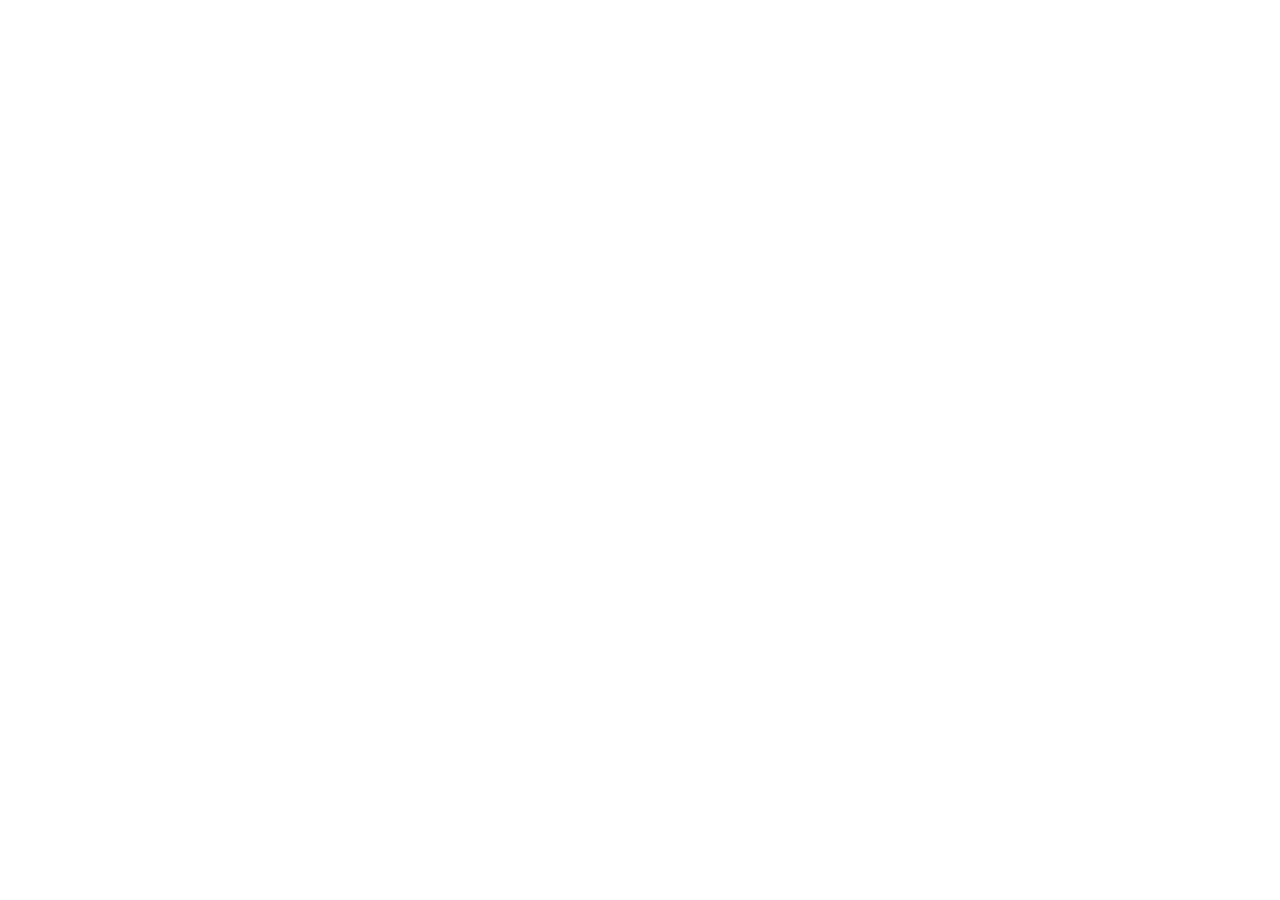
==== index.html @ 17c299a8 "GKCodeLabs init" ====
<html lang="en">

<head>
    <meta charset="UTF-8">
    <meta name="viewport" content="width=device-width, initial-scale=1.0">
    <title>GKCodeLabs</title>
    <link rel="stylesheet" href="public/style.css">
    <link href="https://cdn.jsdelivr.net/npm/bootstrap@5.3.7/dist/css/bootstrap.min.css" rel="stylesheet"
        integrity="sha384-LN+7fdVzj6u52u30Kp6M/trliBMCMKTyK833zpbD+pXdCLuTusPj697FH4R/5mcr" crossorigin="anonymous">

</head>

<body>


</body>
<script src="https://cdn.jsdelivr.net/npm/bootstrap@5.3.7/dist/js/bootstrap.bundle.min.js"
    integrity="sha384-ndDqU0Gzau9qJ1lfW4pNLlhNTkCfHzAVBReH9diLvGRem5+R9g2FzA8ZGN954O5Q"
    crossorigin="anonymous"></script>
<script src="site.js"></script>

</html>
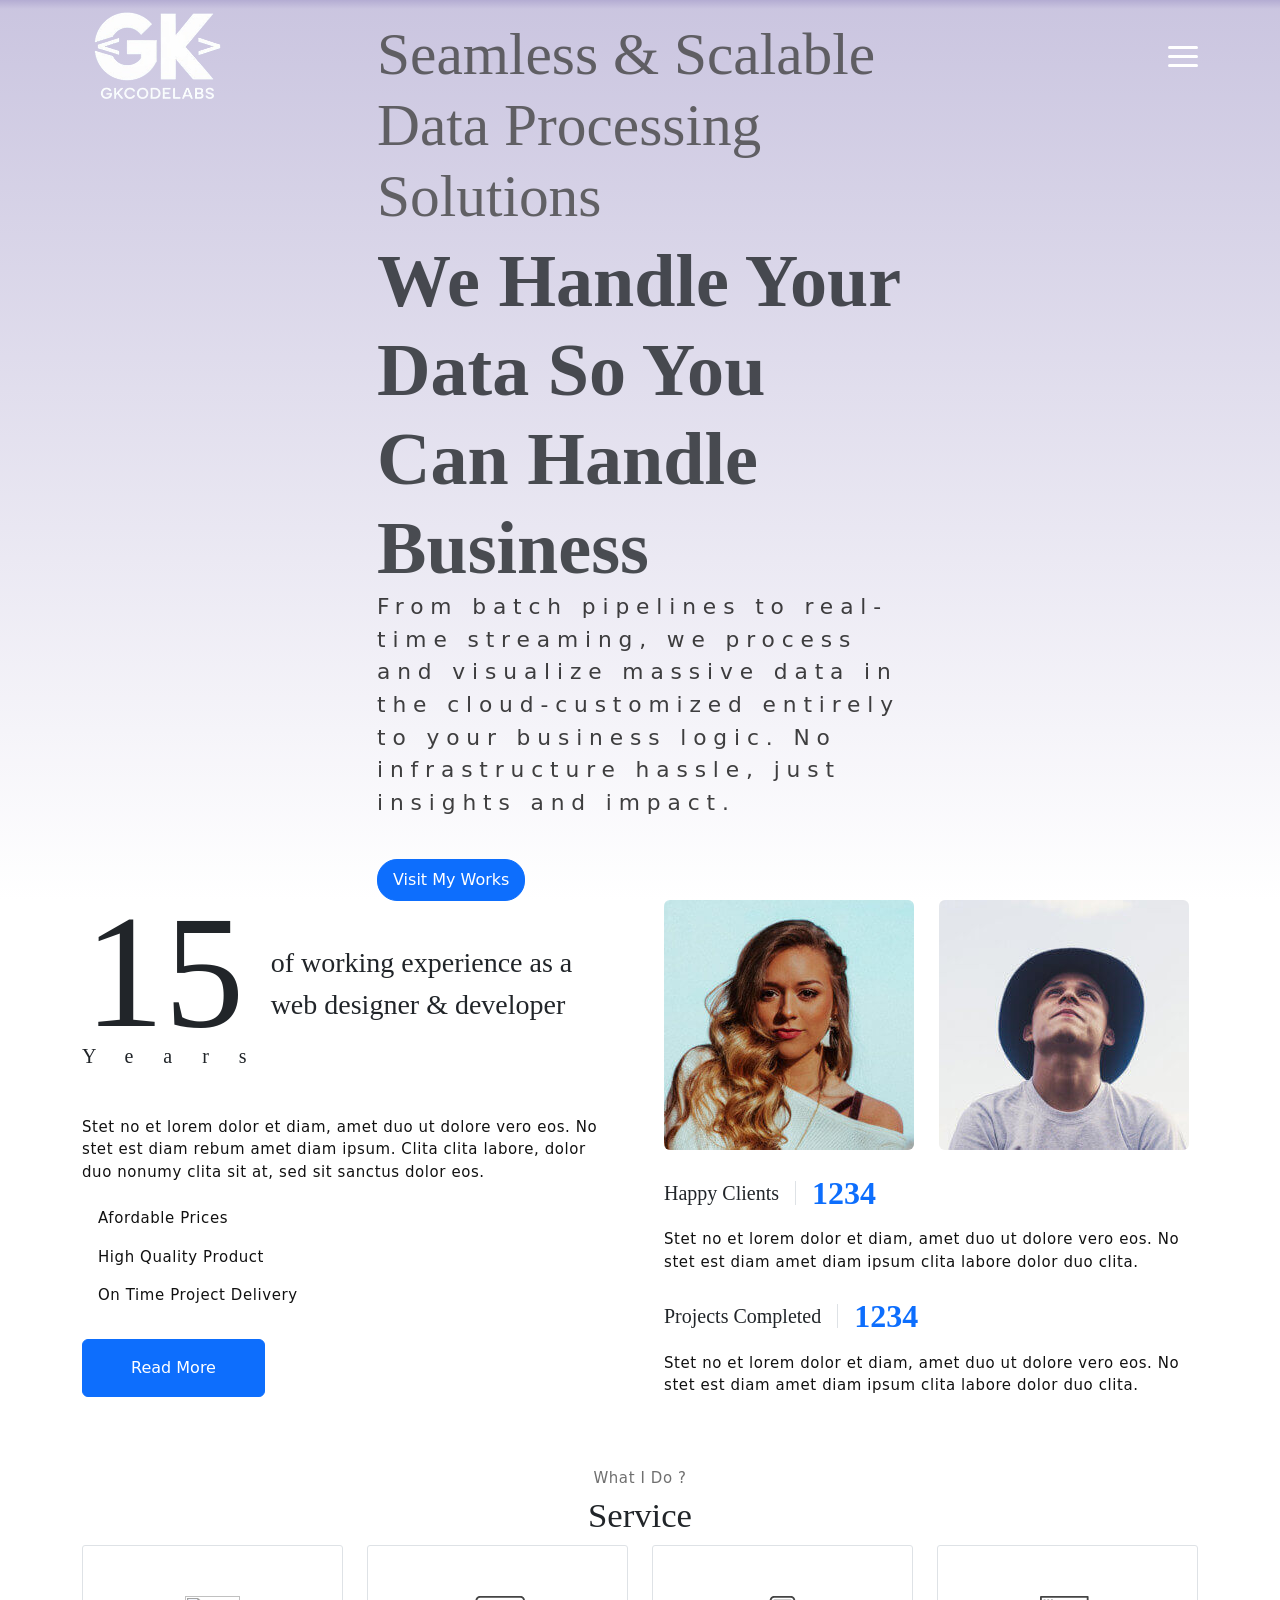
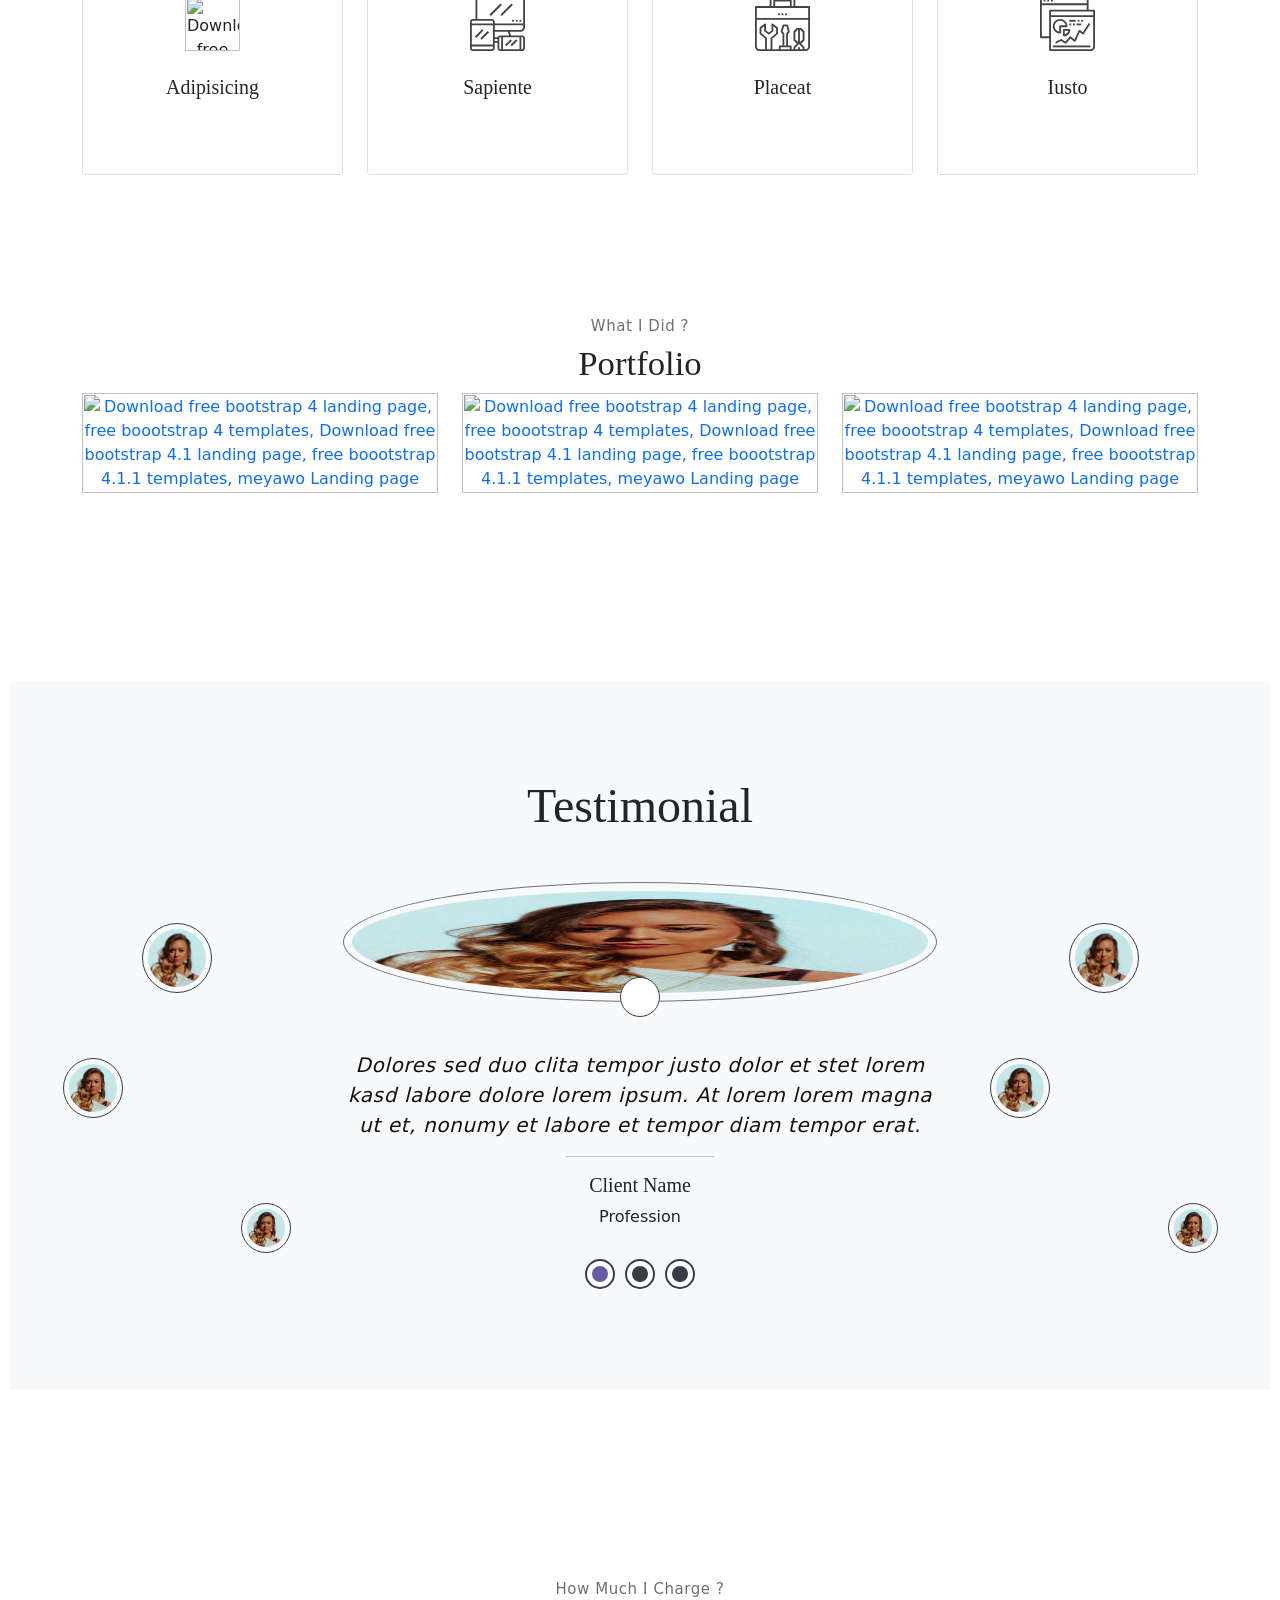
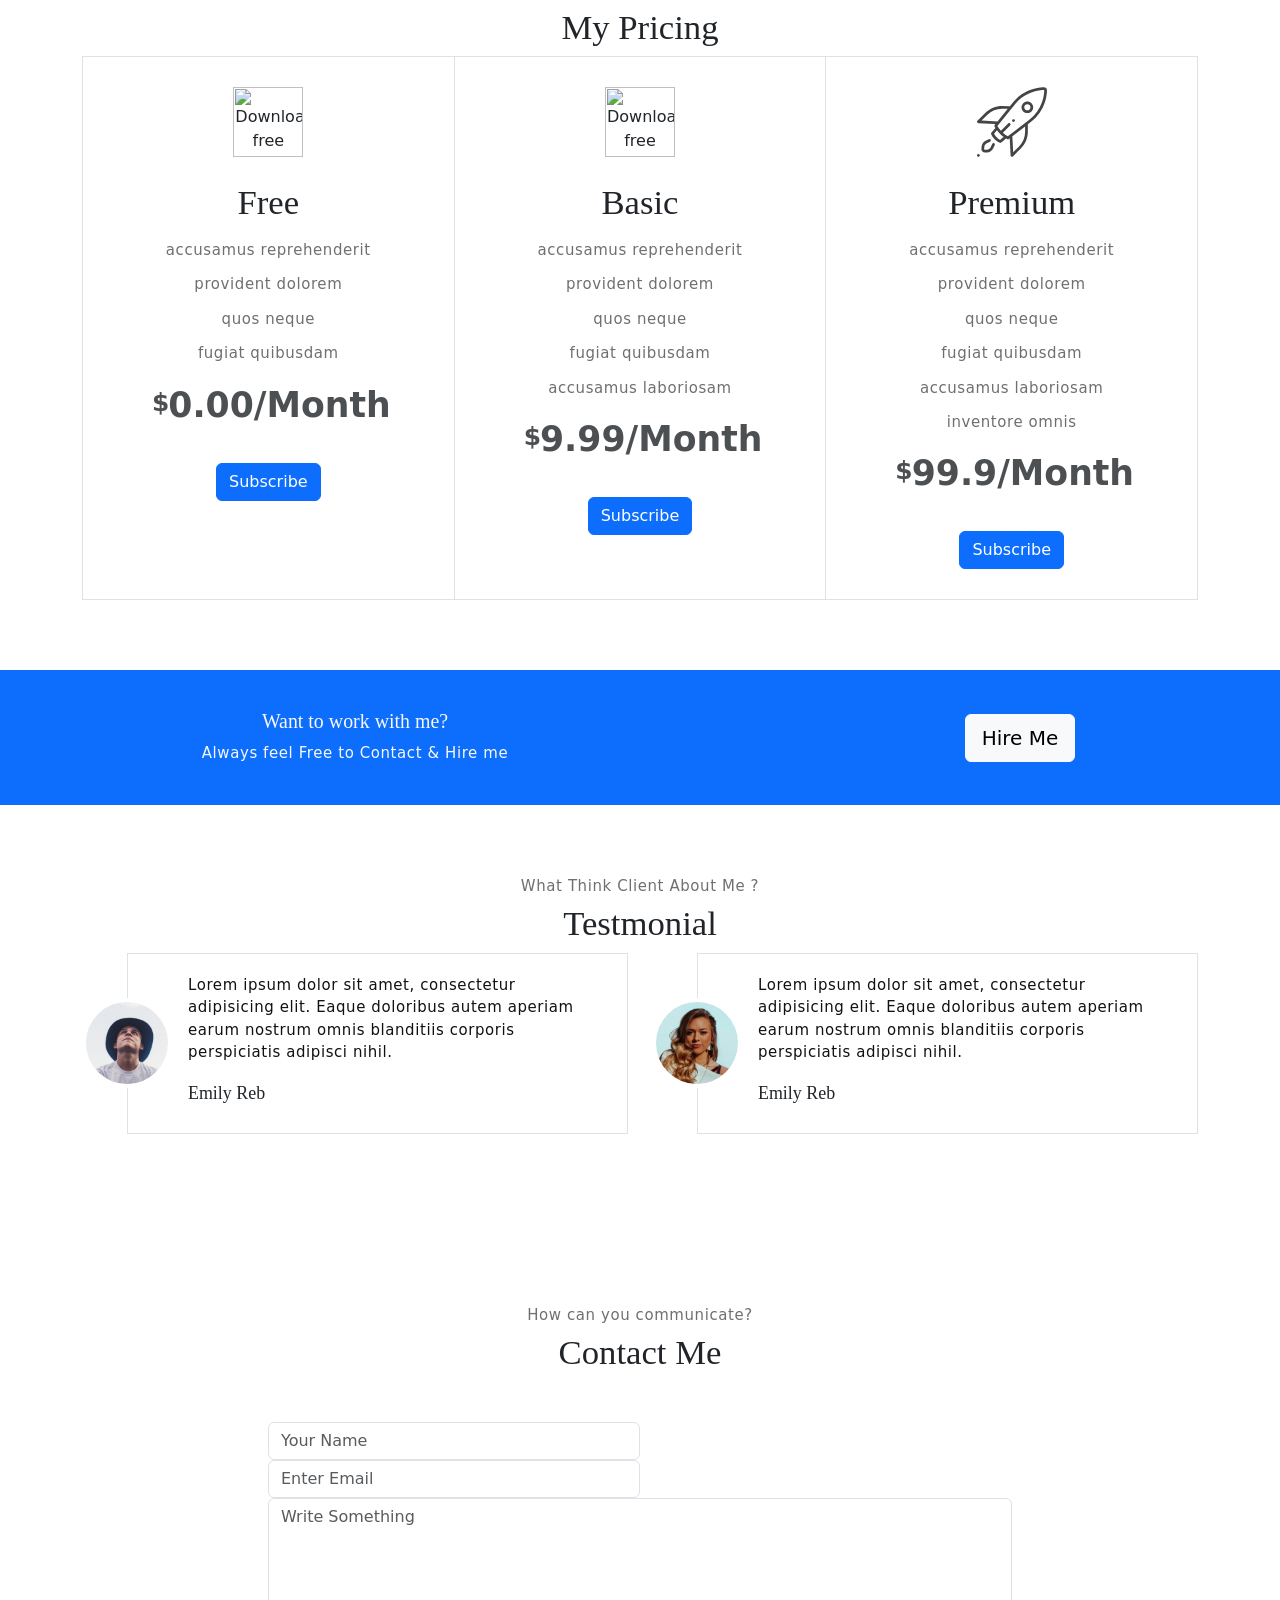
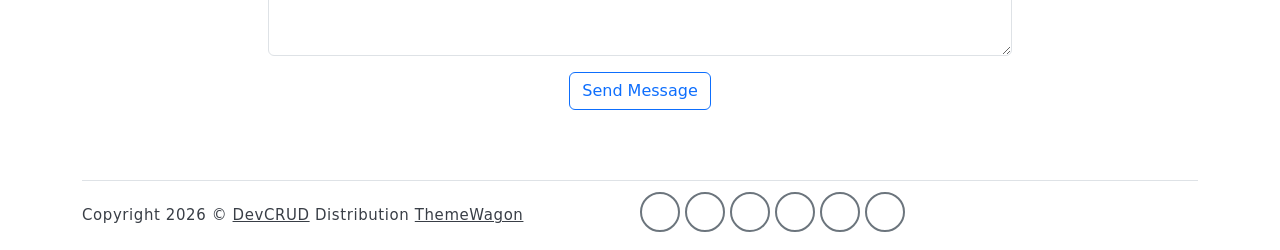
==== commit 15dab93d: "website structure formed" ====
--- a/index.html
+++ b/index.html
@@ -3,20 +3,496 @@
 <head>
     <meta charset="UTF-8">
     <meta name="viewport" content="width=device-width, initial-scale=1.0">
-    <title>GKCodeLabs</title>
+    <title>GkCodeLabs</title>
     <link rel="stylesheet" href="public/style.css">
     <link href="https://cdn.jsdelivr.net/npm/bootstrap@5.3.7/dist/css/bootstrap.min.css" rel="stylesheet"
         integrity="sha384-LN+7fdVzj6u52u30Kp6M/trliBMCMKTyK833zpbD+pXdCLuTusPj697FH4R/5mcr" crossorigin="anonymous">
-
+    <link href="public/owlcarousel/assets/owl.carousel.min.css" rel="stylesheet">
 </head>
 
-<body>
-
-
+
+<body data-spy="scroll" data-target=".navbar" data-offset="40" id="home">
+
+    <!-- Page Navbar -->
+    <nav class="custom-navbar" data-spy="affix" data-offset-top="20">
+        <div class="container">
+            <img src="public/imgs/logo.png" alt="GKCodeLabs Logo" width="150px" >
+             
+            <ul class="nav">
+                <li class="item">
+                    <a class="link" href="#home">Home</a>
+                </li>
+                <li class="item">
+                    <a class="link" href="#about">About</a>
+                </li>
+                <li class="item">
+                    <a class="link" href="#service">Services</a>
+                </li>
+                <li class="item">
+                    <a class="link" href="#testmonial">Testmonial</a>
+                </li>
+                <li class="item">
+                    <a class="link" href="#blog">Blog</a>
+                </li>
+                <li class="item">
+                    <a class="link" href="#contact">Contact</a>
+                </li>
+                <li class="item ml-md-3">
+                    <a href="components.html" class="btn btn-primary">Talk to an Expert</a>
+                </li>
+            </ul>
+            <a href="javascript:void(0)" id="nav-toggle" class="hamburger hamburger--elastic">
+                <div class="hamburger-box">
+                    <div class="hamburger-inner"></div>
+                </div>
+            </a>
+        </div>
+    </nav><!-- End of Page Navbar -->
+
+    <!-- page header -->
+    <header id="home" class="header">
+        <div class="overlay"></div>
+        <div class="header-content container">
+            <h3 class="header-title">
+                <span class="up">Seamless & Scalable Data Processing Solutions</span>
+                <span class="down">We Handle Your Data
+                    So You Can Handle Business​</span>
+            </h3>
+            <p class="header-subtitle">From batch pipelines to real-time streaming, we process and visualize massive data in the cloud-customized entirely to your business logic. No infrastructure hassle, just insights and impact.</p>
+
+            <button class="btn btn-primary">Visit My Works</button>
+        </div>
+    </header><!-- end of page header -->
+
+    <!-- About Start -->
+    <div class="container-xxl py-6" id="about">
+        <div class="container">
+            <div class="row g-5">
+                <div class="col-lg-6 wow fadeInUp" data-wow-delay="0.1s">
+                    <div class="d-flex align-items-center mb-5">
+                        <div class="years flex-shrink-0 text-center me-4">
+                            <h1 class="display-1 mb-0">15</h1>
+                            <h5 class="mb-0">Years</h5>
+                        </div>
+                        <h3 class="lh-base mb-0">of working experience as a web designer & developer</h3>
+                    </div>
+                    <p class="mb-4">Stet no et lorem dolor et diam, amet duo ut dolore vero eos. No stet est diam rebum
+                        amet diam ipsum. Clita clita labore, dolor duo nonumy clita sit at, sed sit sanctus dolor eos.
+                    </p>
+                    <p class="mb-3"><i class="far fa-check-circle text-primary me-3"></i>Afordable Prices</p>
+                    <p class="mb-3"><i class="far fa-check-circle text-primary me-3"></i>High Quality Product</p>
+                    <p class="mb-3"><i class="far fa-check-circle text-primary me-3"></i>On Time Project Delivery</p>
+                    <a class="btn btn-primary py-3 px-5 mt-3" href="">Read More</a>
+                </div>
+                <div class="col-lg-6 wow fadeInUp" data-wow-delay="0.5s">
+                    <div class="row g-3 mb-4">
+                        <div class="col-sm-6">
+                            <img class="img-fluid rounded" src="public/imgs/avatar3.jpg" alt="">
+                        </div>
+                        <div class="col-sm-6">
+                            <img class="img-fluid rounded" src="public/imgs/avatar2.jpg" alt="">
+                        </div>
+                    </div>
+                    <div class="d-flex align-items-center mb-3">
+                        <h5 class="border-end pe-3 me-3 mb-0">Happy Clients</h5>
+                        <h2 class="text-primary fw-bold mb-0" data-toggle="counter-up">1234</h2>
+                    </div>
+                    <p class="mb-4">Stet no et lorem dolor et diam, amet duo ut dolore vero eos. No stet est diam amet
+                        diam ipsum clita labore dolor duo clita.</p>
+                    <div class="d-flex align-items-center mb-3">
+                        <h5 class="border-end pe-3 me-3 mb-0">Projects Completed</h5>
+                        <h2 class="text-primary fw-bold mb-0" data-toggle="counter-up">1234</h2>
+                    </div>
+                    <p class="mb-0">Stet no et lorem dolor et diam, amet duo ut dolore vero eos. No stet est diam amet
+                        diam ipsum clita labore dolor duo clita.</p>
+                </div>
+            </div>
+        </div>
+    </div>
+    <!-- About End -->
+
+
+    <!-- service section -->
+    <section class="section" id="service">
+        <div class="container text-center">
+            <p class="section-subtitle">What I Do ?</p>
+            <h6 class="section-title mb-6">Service</h6>
+            <!-- row -->
+            <div class="row">
+                <div class="col-md-6 col-lg-3">
+                    <div class="service-card">
+                        <div class="body">
+                            <img src="public/imgs/folio-2.jpg"
+                                alt="Download free bootstrap 4 landing page, free boootstrap 4 templates, Download free bootstrap 4.1 landing page, free boootstrap 4.1.1 templates, meyawo Landing page"
+                                class="icon">
+                            <h6 class="title">Adipisicing</h6>
+                            <p class="subtitle">Labore velit culpa adipisci excepturi consequuntur itaque in nam
+                                molestias dolorem iste quod.</p>
+                        </div>
+                    </div>
+                </div>
+                <div class="col-md-6 col-lg-3">
+                    <div class="service-card">
+                        <div class="body">
+                            <img src="public/imgs/responsive.svg"
+                                alt="Download free bootstrap 4 landing page, free boootstrap 4 templates, Download free bootstrap 4.1 landing page, free boootstrap 4.1.1 templates, meyawo Landing page"
+                                class="icon">
+                            <h6 class="title">Sapiente</h6>
+                            <p class="subtitle">Labore velit culpa adipisci excepturi consequuntur itaque in nam
+                                molestias dolorem iste quod.</p>
+                        </div>
+                    </div>
+                </div>
+                <div class="col-md-6 col-lg-3">
+                    <div class="service-card">
+                        <div class="body">
+                            <img src="public/imgs/toolbox.svg"
+                                alt="Download free bootstrap 4 landing page, free boootstrap 4 templates, Download free bootstrap 4.1 landing page, free boootstrap 4.1.1 templates, meyawo Landing page"
+                                class="icon">
+                            <h6 class="title">Placeat</h6>
+                            <p class="subtitle">Labore velit culpa adipisci excepturi consequuntur itaque in nam
+                                molestias dolorem iste quod.</p>
+                        </div>
+                    </div>
+                </div>
+                <div class="col-md-6 col-lg-3">
+                    <div class="service-card">
+                        <div class="body">
+                            <img src="public/imgs/analytics.svg"
+                                alt="Download free bootstrap 4 landing page, free boootstrap 4 templates, Download free bootstrap 4.1 landing page, free boootstrap 4.1.1 templates, meyawo Landing page"
+                                class="icon">
+                            <h6 class="title">Iusto</h6>
+                            <p class="subtitle">Labore velit culpa adipisci excepturi consequuntur itaque in nam
+                                molestias dolorem iste quod.</p>
+                        </div>
+                    </div>
+                </div>
+            </div><!-- end of row -->
+        </div>
+    </section><!-- end of service section -->
+
+    <!-- portfolio section -->
+    <section class="section" id="portfolio">
+        <div class="container text-center">
+            <p class="section-subtitle">What I Did ?</p>
+            <h6 class="section-title mb-6">Portfolio</h6>
+            <!-- row -->
+            <div class="row">
+                <div class="col-md-4">
+                    <a href="#" class="portfolio-card">
+                        <img src="public/imgs/folio-1.jpg" class="portfolio-card-img"
+                            alt="Download free bootstrap 4 landing page, free boootstrap 4 templates, Download free bootstrap 4.1 landing page, free boootstrap 4.1.1 templates, meyawo Landing page">
+                        <span class="portfolio-card-overlay">
+                            <span class="portfolio-card-caption">
+                                <h4>Web Designing</h5>
+                                    <p class="font-weight-normal">Category: Web Templates</p>
+                            </span>
+                        </span>
+                    </a>
+                </div>
+                <div class="col-md-4">
+                    <a href="#" class="portfolio-card">
+                        <img class="portfolio-card-img" src="public/imgs/folio-2.jpg" class="img-responsive rounded"
+                            alt="Download free bootstrap 4 landing page, free boootstrap 4 templates, Download free bootstrap 4.1 landing page, free boootstrap 4.1.1 templates, meyawo Landing page">
+                        <span class="portfolio-card-overlay">
+                            <span class="portfolio-card-caption">
+                                <h4>Web Designing</h5>
+                                    <p class="font-weight-normal">Category: Web Templates</p>
+                            </span>
+                        </span>
+                    </a>
+                </div>
+                <div class="col-md-4">
+                    <a href="#" class="portfolio-card">
+                        <img class="portfolio-card-img" src="public/imgs/folio-3.jpg" class="img-responsive rounded"
+                            alt="Download free bootstrap 4 landing page, free boootstrap 4 templates, Download free bootstrap 4.1 landing page, free boootstrap 4.1.1 templates, meyawo Landing page">
+                        <span class="portfolio-card-overlay">
+                            <span class="portfolio-card-caption">
+                                <h4>Web Designing</h5>
+                                    <p class="font-weight-normal">Category: Web Templates</p>
+                            </span>
+                        </span>
+                    </a>
+                </div>
+            </div><!-- end of row -->
+        </div><!-- end of container -->
+    </section> <!-- end of portfolio section -->
+    <section class="section" id="testimonial">
+
+        <!-- Testimonial Start -->
+        <div class="container-fluid bg-light py-5 my-5">
+            <div class="container-fluid py-5">
+                <h1 class="display-5 text-center mb-5 wow fadeInUp" data-wow-delay="0.1s">Testimonial</h1>
+                <div class="row justify-content-center">
+                    <div class="col-lg-3 d-none d-lg-block">
+                        <div class="testimonial-left h-100">
+                            <img class="img-fluid wow fadeIn" data-wow-delay="0.1s" src="public/imgs/avatar3.jpg"
+                                alt="">
+                            <img class="img-fluid wow fadeIn" data-wow-delay="0.3s" src="public/imgs/avatar3.jpg"
+                                alt="">
+                            <img class="img-fluid wow fadeIn" data-wow-delay="0.5s" src="public/imgs/avatar3.jpg"
+                                alt="">
+                        </div>
+                    </div>
+                    <div class="col-lg-6 wow fadeInUp" data-wow-delay="0.5s">
+                        <div class="owl-carousel testimonial-carousel">
+                            <div class="testimonial-item text-center">
+                                <div class="position-relative mb-5">
+                                    <img class="img-fluid rounded-circle border border-secondary p-2 mx-auto"
+                                        src="public/imgs/avatar3.jpg" alt="">
+                                    <div class="testimonial-icon">
+                                        <i class="fa fa-quote-left text-primary"></i>
+                                    </div>
+                                </div>
+                                <p class="fs-5 fst-italic">Dolores sed duo clita tempor justo dolor et stet lorem kasd
+                                    labore dolore lorem ipsum. At lorem lorem magna ut et, nonumy et labore et tempor
+                                    diam tempor erat.</p>
+                                <hr class="w-25 mx-auto">
+                                <h5>Client Name</h5>
+                                <span>Profession</span>
+                            </div>
+                            <div class="testimonial-item text-center">
+                                <div class="position-relative mb-5">
+                                    <img class="img-fluid rounded-circle border border-secondary p-2 mx-auto"
+                                        src="public/imgs/avatar3.jpg" alt="">
+                                    <div class="testimonial-icon">
+                                        <i class="fa fa-quote-left text-primary"></i>
+                                    </div>
+                                </div>
+                                <p class="fs-5 fst-italic">Dolores sed duo clita tempor justo dolor et stet lorem kasd
+                                    labore dolore lorem ipsum. At lorem lorem magna ut et, nonumy et labore et tempor
+                                    diam tempor erat.</p>
+                                <hr class="w-25 mx-auto">
+                                <h5>Client Name</h5>
+                                <span>Profession</span>
+                            </div>
+                            <div class="testimonial-item text-center">
+                                <div class="position-relative mb-5">
+                                    <img class="img-fluid rounded-circle border border-secondary p-2 mx-auto"
+                                        src="public/imgs/folio-2.jpg" alt="">
+                                    <div class="testimonial-icon">
+                                        <i class="fa fa-quote-left text-primary"></i>
+                                    </div>
+                                </div>
+                                <p class="fs-5 fst-italic">Dolores sed duo clita tempor justo dolor et stet lorem kasd
+                                    labore dolore lorem ipsum. At lorem lorem magna ut et, nonumy et labore et tempor
+                                    diam tempor erat.</p>
+                                <hr class="w-25 mx-auto">
+                                <h5>Client Name</h5>
+                                <span>Profession</span>
+                            </div>
+                        </div>
+                    </div>
+                    <div class="col-lg-3 d-none d-lg-block">
+                        <div class="testimonial-right h-100">
+                            <img class="img-fluid wow fadeIn" data-wow-delay="0.1s" src="public/imgs/avatar3.jpg"
+                                alt="">
+                            <img class="img-fluid wow fadeIn" data-wow-delay="0.3s" src="public/imgs/avatar3.jpg"
+                                alt="">
+                            <img class="img-fluid wow fadeIn" data-wow-delay="0.5s" src="public/imgs/avatar3.jpg"
+                                alt="">
+                        </div>
+                    </div>
+                </div>
+            </div>
+        </div>
+        <!-- Testimonial End -->
+    </section>
+    <!-- pricing section -->
+    <section class="section" id="pricing">
+        <div class="container text-center">
+            <p class="section-subtitle">How Much I Charge ?</p>
+            <h6 class="section-title mb-6">My Pricing</h6>
+            <!-- row -->
+            <div class="pricing-wrapper">
+                <div class="pricing-card">
+                    <div class="pricing-card-header">
+                        <img class="pricing-card-icon" src="public/imgs/scooter.svg"
+                            alt="Download free bootstrap 4 landing page, free boootstrap 4 templates, Download free bootstrap 4.1 landing page, free boootstrap 4.1.1 templates, meyawo Landing page">
+                    </div>
+                    <div class="pricing-card-body">
+                        <h6 class="pricing-card-title">Free</h6>
+                        <div class="pricing-card-list">
+                            <p>accusamus reprehenderit</p>
+                            <p>provident dolorem </p>
+                            <p>quos neque</p>
+                            <p>fugiat quibusdam</p>
+                            <p><i class="ti-close"></i></p>
+                            <p><i class="ti-close"></i></p>
+                        </div>
+                    </div>
+                    <div class="pricing-card-footer">
+                        <span>$</span>
+                        <span>0.00/Month</span>
+                    </div>
+                    <a href="#" class="btn btn-primary mt-3 pricing-card-btn">Subscribe</a>
+                </div>
+                <div class="pricing-card">
+                    <div class="pricing-card-header">
+                        <img class="pricing-card-icon" src="public/imgs/shipped.svg"
+                            alt="Download free bootstrap 4 landing page, free boootstrap 4 templates, Download free bootstrap 4.1 landing page, free boootstrap 4.1.1 templates, meyawo Landing page">
+                    </div>
+                    <div class="pricing-card-body">
+                        <h6 class="pricing-card-title">Basic</h6>
+                        <div class="pricing-card-list">
+                            <p>accusamus reprehenderit</p>
+                            <p>provident dolorem </p>
+                            <p>quos neque</p>
+                            <p>fugiat quibusdam</p>
+                            <p>accusamus laboriosam</p>
+                            <p><i class="ti-close"></i></p>
+                        </div>
+                    </div>
+                    <div class="pricing-card-footer">
+                        <span>$</span>
+                        <span>9.99/Month</span>
+                    </div>
+                    <a href="#" class="btn btn-primary mt-3 pricing-card-btn">Subscribe</a>
+                </div>
+                <div class="pricing-card">
+                    <div class="pricing-card-header">
+                        <img class="pricing-card-icon" src="public/imgs/startup.svg"
+                            alt="Download free bootstrap 4 landing page, free boootstrap 4 templates, Download free bootstrap 4.1 landing page, free boootstrap 4.1.1 templates, meyawo Landing page">
+                    </div>
+                    <div class="pricing-card-body">
+                        <h6 class="pricing-card-title">Premium</h6>
+                        <div class="pricing-card-list">
+                            <p>accusamus reprehenderit</p>
+                            <p>provident dolorem </p>
+                            <p>quos neque</p>
+                            <p>fugiat quibusdam</p>
+                            <p>accusamus laboriosam</p>
+                            <p>inventore omnis</p>
+                        </div>
+                    </div>
+                    <div class="pricing-card-footer">
+                        <span>$</span>
+                        <span>99.9/Month</span>
+                    </div>
+                    <a href="#" class="btn btn-primary mt-3 pricing-card-btn">Subscribe</a>
+                </div>
+
+            </div><!-- end of pricing wrapper -->
+        </div> <!-- end of container -->
+    </section><!-- end of pricing section -->
+
+    <!-- section -->
+    <section class="section-sm bg-primary">
+        <!-- container -->
+        <div class="container text-center text-sm-left">
+            <!-- row -->
+            <div class="row align-items-center">
+                <div class="col-sm offset-md-1 mb-4 mb-md-0">
+                    <h6 class="title text-light">Want to work with me?</h6>
+                    <p class="m-0 text-light">Always feel Free to Contact & Hire me</p>
+                </div>
+                <div class="col-sm offset-sm-2 offset-md-3">
+                    <button class="btn btn-lg my-font btn-light rounded">Hire Me</button>
+                </div>
+            </div> <!-- end of row -->
+        </div> <!-- end of container -->
+    </section> <!-- end of section -->
+
+    <!-- testimonial section -->
+    <section class="section" id="testmonial">
+        <div class="container text-center">
+            <p class="section-subtitle">What Think Client About Me ?</p>
+            <h6 class="section-title mb-6">Testmonial</h6>
+
+            <!-- row -->
+            <div class="row">
+                <div class="col-md-6">
+                    <div class="testimonial-card">
+                        <div class="testimonial-card-img-holder">
+                            <img src="public/imgs/avatar2.jpg" class="testimonial-card-img"
+                                alt="Download free bootstrap 4 landing page, free boootstrap 4 templates, Download free bootstrap 4.1 landing page, free boootstrap 4.1.1 templates, meyawo Landing page">
+                        </div>
+                        <div class="testimonial-card-body">
+                            <p class="testimonial-card-subtitle">Lorem ipsum dolor sit amet, consectetur adipisicing
+                                elit. Eaque doloribus autem aperiam earum nostrum omnis blanditiis corporis perspiciatis
+                                adipisci nihil.</p>
+                            <h6 class="testimonial-card-title">Emily Reb</h6>
+                        </div>
+                    </div>
+                </div>
+                <div class="col-md-6">
+                    <div class="testimonial-card">
+                        <div class="testimonial-card-img-holder">
+                            <img src="public/imgs/avatar3.jpg" class="testimonial-card-img"
+                                alt="Download free bootstrap 4 landing page, free boootstrap 4 templates, Download free bootstrap 4.1 landing page, free boootstrap 4.1.1 templates, meyawo Landing page">
+                        </div>
+                        <div class="testimonial-card-body">
+                            <p class="testimonial-card-subtitle">Lorem ipsum dolor sit amet, consectetur adipisicing
+                                elit. Eaque doloribus autem aperiam earum nostrum omnis blanditiis corporis perspiciatis
+                                adipisci nihil.</p>
+                            <h6 class="testimonial-card-title">Emily Reb</h6>
+                        </div>
+                    </div>
+                </div>
+            </div>
+        </div> <!-- end of container -->
+    </section> <!-- end of testimonial section -->
+
+  
+
+    <!-- contact section -->
+    <section class="section" id="contact">
+        <div class="container text-center">
+            <p class="section-subtitle">How can you communicate?</p>
+            <h6 class="section-title mb-5">Contact Me</h6>
+            <!-- contact form -->
+            <form action="" class="contact-form col-md-10 col-lg-8 m-auto">
+                <div class="form-row">
+                    <div class="form-group col-sm-6">
+                        <input type="text" size="50" class="form-control" placeholder="Your Name" required>
+                    </div>
+                    <div class="form-group col-sm-6">
+                        <input type="email" class="form-control" placeholder="Enter Email" requried>
+                    </div>
+                    <div class="form-group col-sm-12">
+                        <textarea name="comment" id="comment" rows="6" class="form-control"
+                            placeholder="Write Something"></textarea>
+                    </div>
+                    <div class="form-group col-sm-12 mt-3">
+                        <input type="submit" value="Send Message" class="btn btn-outline-primary rounded">
+                    </div>
+                </div>
+            </form><!-- end of contact form -->
+        </div><!-- end of container -->
+    </section><!-- end of contact section -->
+
+    <!-- footer -->
+    <div class="container">
+        <footer class="footer">
+            <p class="mb-0">Copyright
+                <script>document.write(new Date().getFullYear())</script> &copy; <a
+                    href="http://www.devcrud.com">DevCRUD</a> Distribution <a
+                    href="https://themewagon.com">ThemeWagon</a>
+            </p>
+            <div class="social-links text-right m-auto ml-sm-auto">
+                <a href="javascript:void(0)" class="link"><i class="ti-facebook"></i></a>
+                <a href="javascript:void(0)" class="link"><i class="ti-twitter-alt"></i></a>
+                <a href="javascript:void(0)" class="link"><i class="ti-google"></i></a>
+                <a href="javascript:void(0)" class="link"><i class="ti-pinterest-alt"></i></a>
+                <a href="javascript:void(0)" class="link"><i class="ti-instagram"></i></a>
+                <a href="javascript:void(0)" class="link"><i class="ti-rss"></i></a>
+            </div>
+        </footer>
+    </div> <!-- end of page footer -->
+
+
+    <script src="jquery-3.4.1.js"></script>
+
+    <script src="https://cdn.jsdelivr.net/npm/bootstrap@5.3.7/dist/js/bootstrap.bundle.min.js"
+        integrity="sha384-ndDqU0Gzau9qJ1lfW4pNLlhNTkCfHzAVBReH9diLvGRem5+R9g2FzA8ZGN954O5Q"
+        crossorigin="anonymous"></script>
+
+    <script src="public/owlcarousel/owl.carousel.min.js"></script>
+
+    <script src="affix.js"></script>
+
+
+    <script src="site.js"></script>
 </body>
-<script src="https://cdn.jsdelivr.net/npm/bootstrap@5.3.7/dist/js/bootstrap.bundle.min.js"
-    integrity="sha384-ndDqU0Gzau9qJ1lfW4pNLlhNTkCfHzAVBReH9diLvGRem5+R9g2FzA8ZGN954O5Q"
-    crossorigin="anonymous"></script>
-<script src="site.js"></script>
 
 </html>
--- a/public/style.css
+++ b/public/style.css
@@ -0,0 +1,1202 @@
+@charset "UTF-8";
+/*!
+=========================================================
+* Meyawo Landing page
+=========================================================
+
+* Copyright: 2019 DevCRUD (https://devcrud.com)
+* Licensed: (https://devcrud.com/licenses)
+* Coded by www.devcrud.com
+
+=========================================================
+
+* The above copyright notice and this permission notice shall be included in all copies or substantial portions of the Software.
+*/
+@import url("https://fonts.googleapis.com/css?family=Baloo+Paaji|Open+Sans:300,300i,400,400i,600,600i,700,700i");
+
+:root {
+    --blue: #1e549f;
+    --indigo: #695aa6;
+    --purple: #6f42c1;
+    --pink: #e83e8c;
+    --red: #ec185d;
+    --orange: #ff6d02;
+    --yellow: #ffc107;
+    --green: #1bb74f;
+    --teal: #20c997;
+    --cyan: #17a2b8;
+    --white: #fff;
+    --gray: #6c757d;
+    --gray-dark: #393e46;
+    --primary: #695aa6;
+    --secondary: #393e46;
+    --success: #1bb74f;
+    --info: #17a2b8;
+    --warning: #ff6d02;
+    --danger: #ec185d;
+    --light: #f8f9fa;
+    --dark: #212529;
+    --breakpoint-xs: 0;
+    --breakpoint-sm: 576px;
+    --breakpoint-md: 768px;
+    --breakpoint-lg: 992px;
+    --breakpoint-xl: 1200px;
+    --font-family-sans-serif: "Open Sans", sans-serif;
+    --font-family-monospace: SFMono-Regular, Menlo, Monaco, Consolas, "Liberation Mono", "Courier New", monospace;
+}
+
+*,
+*::before,
+*::after {
+    box-sizing: border-box;
+}
+
+html {
+    font-family: sans-serif;
+    line-height: 1.15;
+    -webkit-text-size-adjust: 100%;
+    -webkit-tap-highlight-color: rgba(0, 0, 0, 0);
+}
+
+body {
+    margin: 0;
+    font-family: "Open Sans", sans-serif;
+    font-size: 1rem;
+    font-weight: 400;
+    line-height: 1.5;
+    color: #212529;
+    text-align: left;
+    background-color: #fff;
+}
+
+hr {
+    box-sizing: content-box;
+    height: 0;
+    overflow: visible;
+}
+
+h1,
+h2,
+h3,
+h4,
+h5,
+h6 {
+    margin-top: 0;
+    margin-bottom: 0.5rem;
+}
+
+p {
+    margin-top: 0;
+    margin-bottom: 1rem;
+}
+
+
+
+h1,
+h2,
+h3,
+h4,
+h5,
+h6 {
+    font-weight: 500;
+    font-family: 'Baloo Paaji', cursive;
+    color: #695aa6;
+}
+
+.my-font {
+    font-family: 'Baloo Paaji', cursive;
+}
+
+p {
+    font-size: calc(13px + (15 - 13) * ((100vw - 300px) / (1300 - 300)));
+    font-weight: 100;
+    opacity: 1;
+    color: #111;
+    letter-spacing: .6px;
+}
+
+.xs-font {
+    font-size: 13px;
+    opacity: .5;
+}
+
+.title {
+    font-size: calc(15px + (20 - 15) * ((100vw - 300px) / (1300 - 300)));
+}
+
+.title.big {
+    font-size: calc(17px + (25 - 17) * ((100vw - 300px) / (1300 - 300)));
+}
+
+
+.service-card {
+    position: relative;
+    min-height: 230px;
+    border: 1px solid #dee2e6;
+    overflow: hidden;
+    border-radius: 3px;
+}
+
+.service-card .body {
+    padding: 10px;
+}
+
+.service-card .body img.icon {
+    margin-top: 40px;
+    width: 55px;
+    margin-bottom: 25px;
+    -webkit-transition: all, 0.3s;
+    transition: all, 0.3s;
+}
+
+@media (prefers-reduced-motion: reduce) {
+    .service-card .body img.icon {
+        -webkit-transition: none;
+        transition: none;
+    }
+}
+
+.service-card .body .subtitle {
+    position: absolute;
+    bottom: -100%;
+    opacity: 0;
+    visibility: hidden;
+    -webkit-transition: all, 0.3s;
+    transition: all, 0.3s;
+}
+
+@media (prefers-reduced-motion: reduce) {
+    .service-card .body .subtitle {
+        -webkit-transition: none;
+        transition: none;
+    }
+}
+
+.service-card:hover .body img.icon {
+    margin-top: 5px;
+    width: 45px;
+    margin-bottom: 15px;
+}
+
+.service-card:hover .body .subtitle {
+    bottom: 7px;
+    opacity: 1;
+    visibility: visible;
+}
+
+/*/ portfolio wrapper */
+.portfolio-card {
+    display: block;
+    position: relative;
+    overflow: hidden;
+}
+
+.portfolio-card .portfolio-card-img {
+    width: 100%;
+}
+
+.portfolio-card .portfolio-card-overlay {
+    position: absolute;
+    top: 50%;
+    left: 50%;
+    -webkit-transform: translate(-50%, -50%);
+    -ms-transform: translate(-50%, -50%);
+    transform: translate(-50%, -50%);
+    text-align: center;
+    visibility: hidden;
+    opacity: 0;
+    background-image: -webkit-linear-gradient(bottom, #e1dfed 0%, rgba(225, 223, 237, 0.7) 99%, rgba(225, 223, 237, 0.8) 100%);
+    background-image: linear-gradient(to top, #e1dfed 0%, rgba(225, 223, 237, 0.7) 99%, rgba(225, 223, 237, 0.8) 100%);
+    -webkit-transition: all, 0.3s;
+    transition: all, 0.3s;
+    width: 0;
+    height: 0;
+    border-radius: 50%;
+    overflow: hidden;
+}
+
+@media (prefers-reduced-motion: reduce) {
+    .portfolio-card .portfolio-card-overlay {
+        -webkit-transition: none;
+        transition: none;
+    }
+}
+
+.portfolio-card .portfolio-card-overlay .portfolio-card-caption {
+    display: block;
+    position: absolute;
+    top: 50%;
+    left: 50%;
+    -webkit-transform: translate(-50%, -50%);
+    -ms-transform: translate(-50%, -50%);
+    transform: translate(-50%, -50%);
+    width: 100%;
+}
+
+.portfolio-card:hover .portfolio-card-overlay {
+    opacity: 1;
+    visibility: visible;
+    width: 100%;
+    height: 100%;
+    border-radius: 0;
+}
+
+@media (max-width: 767.98px) {
+    .portfolio-card {
+        margin-bottom: 30px;
+    }
+
+    .service-card {
+        margin-bottom: 30px;
+    }
+}
+
+/* Pricing card */
+.pricing-wrapper {
+    display: -webkit-box;
+    display: -ms-flexbox;
+    display: -webkit-flex;
+    display: flex;
+}
+
+.pricing-wrapper .pricing-card {
+    display: block;
+    border: 1px solid #dee2e6;
+    padding: 30px 15px;
+    -webkit-box-flex: 1;
+    -webkit-flex-grow: 1;
+    -ms-flex-positive: 1;
+    flex-grow: 1;
+    -webkit-flex-basis: 0;
+    -ms-flex-preferred-size: 0;
+    flex-basis: 0;
+    background: #fff;
+    -webkit-transition: all, 0.3s;
+    transition: all, 0.3s;
+}
+
+@media (prefers-reduced-motion: reduce) {
+    .pricing-wrapper .pricing-card {
+        -webkit-transition: none;
+        transition: none;
+    }
+}
+
+.pricing-wrapper .pricing-card-header .pricing-card-icon {
+    width: 70px;
+    margin-bottom: 25px;
+}
+
+.pricing-wrapper .pricing-card-footer {
+    margin: 15px 0;
+}
+
+.pricing-wrapper .pricing-card-footer span {
+    font-size: calc(18px + (35 - 18) * ((100vw - 300px) / (1300 - 300)));
+    font-weight: 600;
+    opacity: .8;
+}
+
+.pricing-wrapper .pricing-card-footer span:first-child {
+    position: relative;
+    right: -6px;
+    top: -6px;
+    font-size: calc(15px + (25 - 15) * ((100vw - 300px) / (1300 - 300)));
+}
+
+.pricing-wrapper .pricing-card-title {
+    margin-bottom: 15px;
+    font-size: calc(18px + (35 - 18) * ((100vw - 300px) / (1300 - 300)));
+}
+
+.pricing-wrapper .pricing-card-list p {
+    margin-bottom: 12px;
+    font-weight: 500;
+    opacity: .6;
+}
+
+.pricing-wrapper .pricing-card-list p i {
+    color: #ec185d;
+}
+
+.pricing-wrapper .pricing-card:hover {
+    -webkit-transform: translateY(-5px);
+    -ms-transform: translateY(-5px);
+    transform: translateY(-5px);
+    border-radius: 0 !important;
+}
+
+.pricing-wrapper .pricing-card:first-child {
+    border-radius: 0 0 0 0;
+}
+
+.pricing-wrapper .pricing-card:nth-child(2) {
+    margin-left: -1px;
+    margin-right: -1px;
+}
+
+.pricing-wrapper .pricing-card:last-child {
+    border-radius: 0 0 0 0;
+}
+
+@media (max-width: 767.98px) {
+    .pricing-wrapper {
+        -webkit-box-orient: vertical;
+        -webkit-box-direction: normal;
+        -webkit-flex-direction: column;
+        -ms-flex-direction: column;
+        flex-direction: column;
+    }
+
+    .pricing-card {
+        border-radius: 0 !important;
+        margin: 0 0 15px 0 !important;
+        width: 100%;
+    }
+}
+
+/* testmonial card */
+.testimonial-card {
+    display: -webkit-box;
+    display: -ms-flexbox;
+    display: -webkit-flex;
+    display: flex;
+    -webkit-box-align: center;
+    -webkit-align-items: center;
+    -ms-flex-align: center;
+    align-items: center;
+    margin-bottom: 30px;
+}
+
+.testimonial-card-img-holder {
+    min-width: 45px;
+    max-width: 45px;
+    z-index: 999;
+}
+
+.testimonial-card-img {
+    background: #fff;
+    padding: 4px;
+    width: 90px;
+    height: 90px;
+    border-radius: 50%;
+}
+
+.testimonial-card-body {
+    text-align: left;
+    border: 1px solid #dee2e6;
+    background: #fff;
+    padding: 20px 20px 20px 60px;
+    border-radius: 0;
+}
+
+.testimonial-card-title {
+    margin-top: 20px;
+    font-size: calc(14px + (18 - 14) * ((100vw - 300px) / (1300 - 300)));
+}
+
+
+pre {
+    border: 2px solid #dee2e6;
+    padding: 15px;
+    border-radius: 0.25rem;
+    background: #f8f9fa;
+}
+
+pre code,
+pre .code {
+    color: #6c757d;
+}
+
+.dropdown-menu.form {
+    width: 300px;
+}
+
+/*!
+ * Hamburgers
+ * @description Tasty CSS-animated hamburgers
+ * @author Jonathan Suh @jonsuh
+ * @site https://jonsuh.com/hamburgers
+ * @link https://github.com/jonsuh/hamburgers
+ */
+/* hamburger */
+/*
+   * Elastic
+   */
+.hamburger {
+    display: inline-block;
+    cursor: pointer;
+    -webkit-transition-property: opacity, -webkit-filter;
+    transition-property: opacity, -webkit-filter;
+    transition-property: opacity, filter;
+    transition-property: opacity, filter, -webkit-filter;
+    -webkit-transition-duration: 0.9s;
+    transition-duration: 0.9s;
+    -webkit-transition-timing-function: linear;
+    transition-timing-function: linear;
+    font: inherit;
+    color: inherit;
+    text-transform: none;
+    background-color: transparent;
+    border: 0;
+    margin: 0;
+    overflow: visible;
+}
+
+.hamburger:hover {
+    opacity: 0.7;
+}
+
+.hamburger-box {
+    width: 30px;
+    height: 21px;
+    display: inline-block;
+    position: relative;
+}
+
+.hamburger-inner {
+    display: block;
+    top: 50%;
+    margin-top: -1.5px;
+}
+
+.hamburger-inner,
+.hamburger-inner::before,
+.hamburger-inner::after {
+    width: 30px;
+    height: 3px;
+    background-color: #444;
+    border-radius: 10px;
+    position: absolute;
+    -webkit-transition-property: -webkit-transform;
+    transition-property: -webkit-transform;
+    transition-property: transform;
+    transition-property: transform, -webkit-transform;
+    -webkit-transition-duration: 0.3s;
+    transition-duration: 0.3s;
+    -webkit-transition-timing-function: ease;
+    transition-timing-function: ease;
+}
+
+.hamburger-inner::before,
+.hamburger-inner::after {
+    content: "";
+    display: block;
+}
+
+.hamburger-inner::before {
+    top: -9px;
+}
+
+.hamburger-inner::after {
+    bottom: -9px;
+}
+
+.hamburger--elastic .hamburger-inner {
+    top: 1.5px;
+    -webkit-transition-duration: 0.45s;
+    transition-duration: 0.45s;
+    -webkit-transition-timing-function: cubic-bezier(0.68, -0.55, 0.265, 1.55);
+    transition-timing-function: cubic-bezier(0.68, -0.55, 0.265, 1.55);
+}
+
+.hamburger--elastic .hamburger-inner::before {
+    top: 9px;
+    -webkit-transition: opacity 0.43s 0.275s ease;
+    transition: opacity 0.43s 0.275s ease;
+}
+
+.hamburger--elastic .hamburger-inner::after {
+    top: 18px;
+    -webkit-transition: -webkit-transform 0.4s cubic-bezier(0.68, -0.55, 0.265, 1.55);
+    transition: -webkit-transform 0.4s cubic-bezier(0.68, -0.55, 0.265, 1.55);
+    transition: transform 0.4s cubic-bezier(0.68, -0.55, 0.265, 1.55);
+    transition: transform 0.4s cubic-bezier(0.68, -0.55, 0.265, 1.55), -webkit-transform 0.4s cubic-bezier(0.68, -0.55, 0.265, 1.55);
+}
+
+.hamburger--elastic.is-active .hamburger-inner {
+    -webkit-transform: translate3d(0, 9px, 0) rotate(135deg);
+    transform: translate3d(0, 9px, 0) rotate(135deg);
+    -webkit-transition-delay: 0.075s;
+    transition-delay: 0.075s;
+}
+
+.hamburger--elastic.is-active .hamburger-inner::before {
+    -webkit-transition-delay: 0s;
+    transition-delay: 0s;
+    opacity: 0;
+}
+
+.hamburger--elastic.is-active .hamburger-inner::after {
+    -webkit-transform: translate3d(0, -18px, 0) rotate(-270deg);
+    transform: translate3d(0, -18px, 0) rotate(-270deg);
+    -webkit-transition-delay: 0.075s;
+    transition-delay: 0.075s;
+}
+
+.custom-navbar {
+    position: fixed;
+    top: 0;
+    left: 0;
+    width: 100%;
+    z-index: 1000;
+    display: -webkit-box;
+    display: -ms-flexbox;
+    display: -webkit-flex;
+    display: flex;
+    -webkit-box-align: center;
+    -webkit-align-items: center;
+    -ms-flex-align: center;
+    align-items: center;
+    -webkit-transition: all, 0.3s;
+    transition: all, 0.3s;
+    font-family: 'Baloo Paaji', cursive;
+}
+
+@media (prefers-reduced-motion: reduce) {
+    .custom-navbar {
+        -webkit-transition: none;
+        transition: none;
+    }
+}
+
+.custom-navbar .logo {
+    font-size: calc(20px + (30 - 20) * ((100vw - 300px) / (1300 - 300)));
+    text-decoration: none;
+    color: #fff;
+}
+
+.custom-navbar .container {
+    -webkit-box-flex: 1;
+    -webkit-flex-grow: 1;
+    -ms-flex-positive: 1;
+    flex-grow: 1;
+    min-height: 100px;
+    display: -webkit-box;
+    display: -ms-flexbox;
+    display: -webkit-flex;
+    display: flex;
+    -webkit-box-align: center;
+    -webkit-align-items: center;
+    -ms-flex-align: center;
+    align-items: center;
+    -webkit-transition: all, 0.3s;
+    transition: all, 0.3s;
+}
+
+@media (prefers-reduced-motion: reduce) {
+    .custom-navbar .container {
+        -webkit-transition: none;
+        transition: none;
+    }
+}
+
+.custom-navbar .hamburger {
+    margin-left: 20px;
+    padding-top: 5px;
+}
+
+.custom-navbar .hamburger .hamburger-inner,
+.custom-navbar .hamburger .hamburger-inner::before,
+.custom-navbar .hamburger .hamburger-inner::after {
+    background: #fff;
+}
+
+.custom-navbar .nav {
+    list-style-type: none;
+    padding-left: 0;
+    display: -webkit-box;
+    display: -ms-flexbox;
+    display: -webkit-flex;
+    display: flex;
+    -webkit-box-align: center;
+    -webkit-align-items: center;
+    -ms-flex-align: center;
+    align-items: center;
+    margin: 0;
+    margin-left: auto;
+}
+
+.custom-navbar .nav .item {
+    margin: 0 10px;
+}
+
+.custom-navbar .nav .item .link {
+    color: #fff;
+    font-weight: 500;
+    text-decoration: none;
+}
+
+.custom-navbar .nav .item .link:hover,
+.custom-navbar .nav .item .link.active {
+    color: #695aa6;
+}
+
+.custom-navbar.affix {
+    background: #fff;
+    border-bottom: 1px solid rgba(222, 226, 230, 0.34);
+}
+
+.custom-navbar.affix .logo {
+    color: #695aa6;
+}
+
+.custom-navbar.affix .container {
+    min-height: 65px;
+}
+
+.custom-navbar.affix .nav .item .link {
+    color: #6c757d;
+}
+
+.custom-navbar.affix .hamburger-inner,
+.custom-navbar.affix .hamburger-inner::before,
+.custom-navbar.affix .hamburger-inner::after {
+    background: #6c757d;
+}
+
+@media (min-width: 768px) {
+    .custom-navbar .nav .item {
+        opacity: 0;
+        visibility: hidden;
+        -webkit-transform: translateY(-50px);
+        -ms-transform: translateY(-50px);
+        transform: translateY(-50px);
+        transform: translateY(-50px);
+    }
+
+    .custom-navbar .nav .item:nth-child(9) {
+        -webkit-transition: all, 0.1s;
+        transition: all, 0.1s;
+        -webkit-transition-delay: 0s;
+        transition-delay: 0s;
+    }
+}
+
+@media (min-width: 768px) and (prefers-reduced-motion: reduce) {
+    .custom-navbar .nav .item:nth-child(9) {
+        -webkit-transition: none;
+        transition: none;
+    }
+}
+
+@media (min-width: 768px) {
+    .custom-navbar .nav .item:nth-child(8) {
+        -webkit-transition: all, 0.2s;
+        transition: all, 0.2s;
+        -webkit-transition-delay: .05s;
+        transition-delay: .05s;
+    }
+}
+
+@media (min-width: 768px) and (prefers-reduced-motion: reduce) {
+    .custom-navbar .nav .item:nth-child(8) {
+        -webkit-transition: none;
+        transition: none;
+    }
+}
+
+@media (min-width: 768px) {
+    .custom-navbar .nav .item:nth-child(7) {
+        -webkit-transition: all, 0.3s;
+        transition: all, 0.3s;
+        -webkit-transition-delay: .1s;
+        transition-delay: .1s;
+    }
+}
+
+@media (min-width: 768px) and (prefers-reduced-motion: reduce) {
+    .custom-navbar .nav .item:nth-child(7) {
+        -webkit-transition: none;
+        transition: none;
+    }
+}
+
+@media (min-width: 768px) {
+    .custom-navbar .nav .item:nth-child(6) {
+        -webkit-transition: all, 0.4s;
+        transition: all, 0.4s;
+        -webkit-transition-delay: .15s;
+        transition-delay: .15s;
+    }
+}
+
+@media (min-width: 768px) and (prefers-reduced-motion: reduce) {
+    .custom-navbar .nav .item:nth-child(6) {
+        -webkit-transition: none;
+        transition: none;
+    }
+}
+
+@media (min-width: 768px) {
+    .custom-navbar .nav .item:nth-child(5) {
+        -webkit-transition: all, 0.5s;
+        transition: all, 0.5s;
+        -webkit-transition-delay: .2s;
+        transition-delay: .2s;
+    }
+}
+
+@media (min-width: 768px) and (prefers-reduced-motion: reduce) {
+    .custom-navbar .nav .item:nth-child(5) {
+        -webkit-transition: none;
+        transition: none;
+    }
+}
+
+@media (min-width: 768px) {
+    .custom-navbar .nav .item:nth-child(4) {
+        -webkit-transition: all, 0.6s;
+        transition: all, 0.6s;
+        -webkit-transition-delay: .25s;
+        transition-delay: .25s;
+    }
+}
+
+@media (min-width: 768px) and (prefers-reduced-motion: reduce) {
+    .custom-navbar .nav .item:nth-child(4) {
+        -webkit-transition: none;
+        transition: none;
+    }
+}
+
+@media (min-width: 768px) {
+    .custom-navbar .nav .item:nth-child(3) {
+        -webkit-transition: all, 0.7s;
+        transition: all, 0.7s;
+        -webkit-transition-delay: .3s;
+        transition-delay: .3s;
+    }
+}
+
+@media (min-width: 768px) and (prefers-reduced-motion: reduce) {
+    .custom-navbar .nav .item:nth-child(3) {
+        -webkit-transition: none;
+        transition: none;
+    }
+}
+
+@media (min-width: 768px) {
+    .custom-navbar .nav .item:nth-child(2) {
+        -webkit-transition: all, 0.8s;
+        transition: all, 0.8s;
+        -webkit-transition-delay: .35s;
+        transition-delay: .35s;
+    }
+}
+
+@media (min-width: 768px) and (prefers-reduced-motion: reduce) {
+    .custom-navbar .nav .item:nth-child(2) {
+        -webkit-transition: none;
+        transition: none;
+    }
+}
+
+@media (min-width: 768px) {
+    .custom-navbar .nav .item:nth-child(1) {
+        -webkit-transition: all, 0.9s;
+        transition: all, 0.9s;
+        -webkit-transition-delay: .4s;
+        transition-delay: .4s;
+    }
+}
+
+@media (min-width: 768px) and (prefers-reduced-motion: reduce) {
+    .custom-navbar .nav .item:nth-child(1) {
+        -webkit-transition: none;
+        transition: none;
+    }
+}
+
+@media (min-width: 768px) {
+    .custom-navbar .nav.show .item {
+        -webkit-transform: translateY(0);
+        -ms-transform: translateY(0);
+        transform: translateY(0);
+        opacity: 1;
+        visibility: visible;
+    }
+}
+
+@media (max-width: 991.98px) {
+    .custom-navbar .hamburger {
+        margin-left: auto;
+    }
+
+    .custom-navbar .nav {
+        position: absolute;
+        top: calc(100% + 1px);
+        left: 0;
+        background: #fff;
+        border-radius: 0 0 0 0;
+        -webkit-box-orient: vertical;
+        -webkit-box-direction: normal;
+        -webkit-flex-direction: column;
+        -ms-flex-direction: column;
+        flex-direction: column;
+        width: 100%;
+        margin: auto;
+        display: block;
+        border-bottom: 1px solid #dee2e6;
+        padding: 13px;
+        opacity: 0;
+        visibility: hidden;
+        -webkit-transform: translateY(6px);
+        -ms-transform: translateY(6px);
+        transform: translateY(6px);
+        -webkit-transition: all, 0.3s;
+        transition: all, 0.3s;
+    }
+}
+
+@media (max-width: 991.98px) and (prefers-reduced-motion: reduce) {
+    .custom-navbar .nav {
+        -webkit-transition: none;
+        transition: none;
+    }
+}
+
+@media (max-width: 991.98px) {
+    .custom-navbar .nav.show {
+        opacity: 1;
+        visibility: visible;
+        -webkit-transform: translateY(0);
+        -ms-transform: translateY(0);
+        transform: translateY(0);
+    }
+
+    .custom-navbar .nav .item .link {
+        padding: 7px 12px;
+        display: block;
+        color: #6c757d;
+    }
+}
+ 
+.footer {
+    display: -webkit-box;
+    display: -ms-flexbox;
+    display: -webkit-flex;
+    display: flex;
+    min-height: 70px;
+    border-top: 1px solid #dee2e6;
+    -webkit-box-align: center;
+    -webkit-align-items: center;
+    -ms-flex-align: center;
+    align-items: center;
+}
+
+.footer p,
+.footer .social-links {
+    -webkit-box-flex: 1;
+    -webkit-flex-grow: 1;
+    -ms-flex-positive: 1;
+    flex-grow: 1;
+    -webkit-flex-basis: 0;
+    -ms-flex-preferred-size: 0;
+    flex-basis: 0;
+}
+
+.footer a,
+.footer p {
+    color: #393e46;
+    padding: 4px 0;
+    display: inline-block;
+    margin: 0;
+}
+
+.footer .brand {
+    font-size: 20px;
+    font-weight: bold;
+    margin-bottom: 6px;
+}
+
+.footer .social-links {
+    margin-left: auto;
+}
+
+.footer .social-links a {
+    padding: 0;
+    height: 40px;
+    width: 40px;
+    border-radius: 50%;
+    line-height: 40px;
+    text-align: center;
+    border: 2px solid #6c757d;
+    color: #6c757d;
+}
+
+.footer .social-links a:hover {
+    background: #695aa6;
+    border-color: #695aa6;
+    color: #fff;
+    text-decoration: none;
+}
+
+@media (max-width: 767.98px) {
+    .footer {
+        padding: 15px 0;
+        -webkit-box-orient: vertical;
+        -webkit-box-direction: normal;
+        -webkit-flex-direction: column;
+        -ms-flex-direction: column;
+        flex-direction: column;
+    }
+
+    .footer .social-links {
+        margin-top: 15px;
+    }
+}
+
+.header {
+    position: relative;
+    height: 100vh;
+    min-height: 600px;
+    display: -webkit-box;
+    display: -ms-flexbox;
+    display: -webkit-flex;
+    display: flex;
+    -webkit-box-align: center;
+    -webkit-align-items: center;
+    -ms-flex-align: center;
+    align-items: center;
+    -webkit-box-pack: center;
+    -webkit-justify-content: center;
+    -ms-flex-pack: center;
+    justify-content: center;
+    background-image: url(../imgs/header.jpg);
+    background-size: cover;
+    background-repeat: no-repeat;
+    background-position: center center;
+}
+
+.header .overlay {
+    position: absolute;
+    top: 0;
+    left: 0;
+    width: 100%;
+    height: 100%;
+    background-image: -webkit-linear-gradient(bottom, #fff 0%, rgba(105, 90, 166, 0.35) 99%, rgba(105, 90, 166, 0.5) 100%);
+    background-image: linear-gradient(to top, #fff 0%, rgba(105, 90, 166, 0.35) 99%, rgba(105, 90, 166, 0.5) 100%);
+}
+
+.header .header-content {
+    margin-top: 20px;
+    -webkit-box-flex: 1;
+    -webkit-flex-grow: 1;
+    -ms-flex-positive: 1;
+    flex-grow: 1;
+    max-width: 550px;
+}
+
+.header .header-content .header-title .up {
+    font-size: calc(30px + (60 - 30) * ((100vw - 300px) / (1300 - 300)));
+    font-weight: 500;
+    color: #444;
+    margin-bottom: 5px;
+    position: relative;
+    display: block;
+}
+
+.header .header-content .header-title .down {
+    font-size: calc(30px + (75 - 30) * ((100vw - 300px) / (1300 - 300)));
+    margin-bottom: 0;
+    position: relative;
+    display: block;
+}
+
+.header .header-content .header-subtitle {
+    font-size: calc(10px + (22 - 10) * ((100vw - 300px) / (1300 - 300)));
+    letter-spacing: calc(1px + (7 - 1) * ((100vw - 300px) / (1300 - 300)));
+    opacity: .8;
+    margin-top: -10px;
+    margin-bottom: 20px;
+}
+
+.header .header-content .btn {
+    position: relative;
+    margin-top: 20px;
+    border-radius: 20px;
+    padding: 8px 15px;
+}
+
+.header-title {
+    font-size: 1.4rem;
+    font-weight: bold;
+    opacity: .8;
+    color: #212529;
+}
+
+.header-mini {
+    min-height: 24rem;
+    height: 24rem;
+    display: -webkit-box;
+    display: -webkit-flex;
+    display: -ms-flexbox;
+    display: flex;
+    -webkit-box-orient: vertical;
+    -webkit-box-direction: normal;
+    -webkit-flex-direction: column;
+    -ms-flex-direction: column;
+    flex-direction: column;
+    -webkit-box-align: center;
+    -webkit-align-items: center;
+    -ms-flex-align: center;
+    align-items: center;
+    -webkit-box-pack: center;
+    -webkit-justify-content: center;
+    -ms-flex-pack: center;
+    justify-content: center;
+    text-align: center;
+    padding: 1rem;
+    background: #a59cca;
+}
+
+@media (max-width: 991.98px) {
+    .header {
+        background-size: cover;
+    }
+
+    .header-content {
+        padding-left: calc(100% / 5) !important;
+    }
+}
+
+/* sections */
+.section {
+    padding: 70px 10px;
+}
+
+.section .section-title {
+    font-size: calc(20px + (35 - 20) * ((100vw - 300px) / (1300 - 300)));
+}
+
+.section .section-subtitle {
+    margin-bottom: 6px;
+    font-weight: 400;
+    opacity: .6;
+}
+
+.section-sm {
+    padding: 40px 0 !important;
+}
+
+.section-md {
+    padding: 60px 0 !important;
+}
+
+.section-lg {
+    padding: 100px 0 !important;
+}
+
+
+
+
+
+/*** About ***/
+#about .years .display-1 {
+    font-size: 10rem;
+    line-height: 9rem;
+}
+
+#about .years h5 {
+    letter-spacing: 30px;
+    margin-right: -30px;
+}
+
+
+
+/*** Testimonial ***/
+.testimonial-left,
+.testimonial-right {
+    position: relative;
+}
+
+.testimonial-left img,
+.testimonial-right img {
+    position: absolute;
+    padding: 5px;
+    border: 1px solid var(--secondary);
+    border-radius: 70px;
+}
+
+.testimonial-left img:nth-child(1),
+.testimonial-right img:nth-child(3) {
+    width: 70px;
+    height: 70px;
+    top: 10%;
+    left: 50%;
+    transform: translateX(-50%);
+}
+
+.testimonial-left img:nth-child(2),
+.testimonial-right img:nth-child(2) {
+    width: 60px;
+    height: 60px;
+    top: 50%;
+    left: 10%;
+    transform: translateY(-50%);
+}
+
+.testimonial-left img:nth-child(3),
+.testimonial-right img:nth-child(1) {
+    width: 50px;
+    height: 50px;
+    bottom: 10%;
+    right: 10%;
+}
+
+.testimonial-carousel .owl-item img {
+    width: 120px;
+    height: 120px;
+}
+
+.testimonial-carousel .testimonial-icon {
+    position: absolute;
+    width: 40px;
+    height: 40px;
+    left: 50%;
+    bottom: -15px;
+    transform: translateX(-50%);
+    display: flex;
+    align-items: center;
+    justify-content: center;
+    background: #FFFFFF;
+    border: 1px solid var(--secondary);
+    border-radius: 60px;
+}
+
+.testimonial-carousel .owl-dots {
+    height: 40px;
+    margin-top: 25px;
+    display: flex;
+    align-items: center;
+    justify-content: center;
+}
+
+.testimonial-carousel .owl-dot {
+    position: relative;
+    display: inline-block;
+    margin: 0 5px;
+    width: 30px;
+    height: 30px;
+    background: #FFFFFF;
+    border: 2px solid var(--secondary);
+    border-radius: 30px;
+    transition: .5s;
+}
+
+.testimonial-carousel .owl-dot::after {
+    position: absolute;
+    content: "";
+    width: 16px;
+    height: 16px;
+    top: 5px;
+    left: 5px;
+    border-radius: 16px;
+    background: var(--secondary);
+    transition: .5s;
+}
+
+.testimonial-carousel .owl-dot.active::after {
+    background: var(--primary);
+}
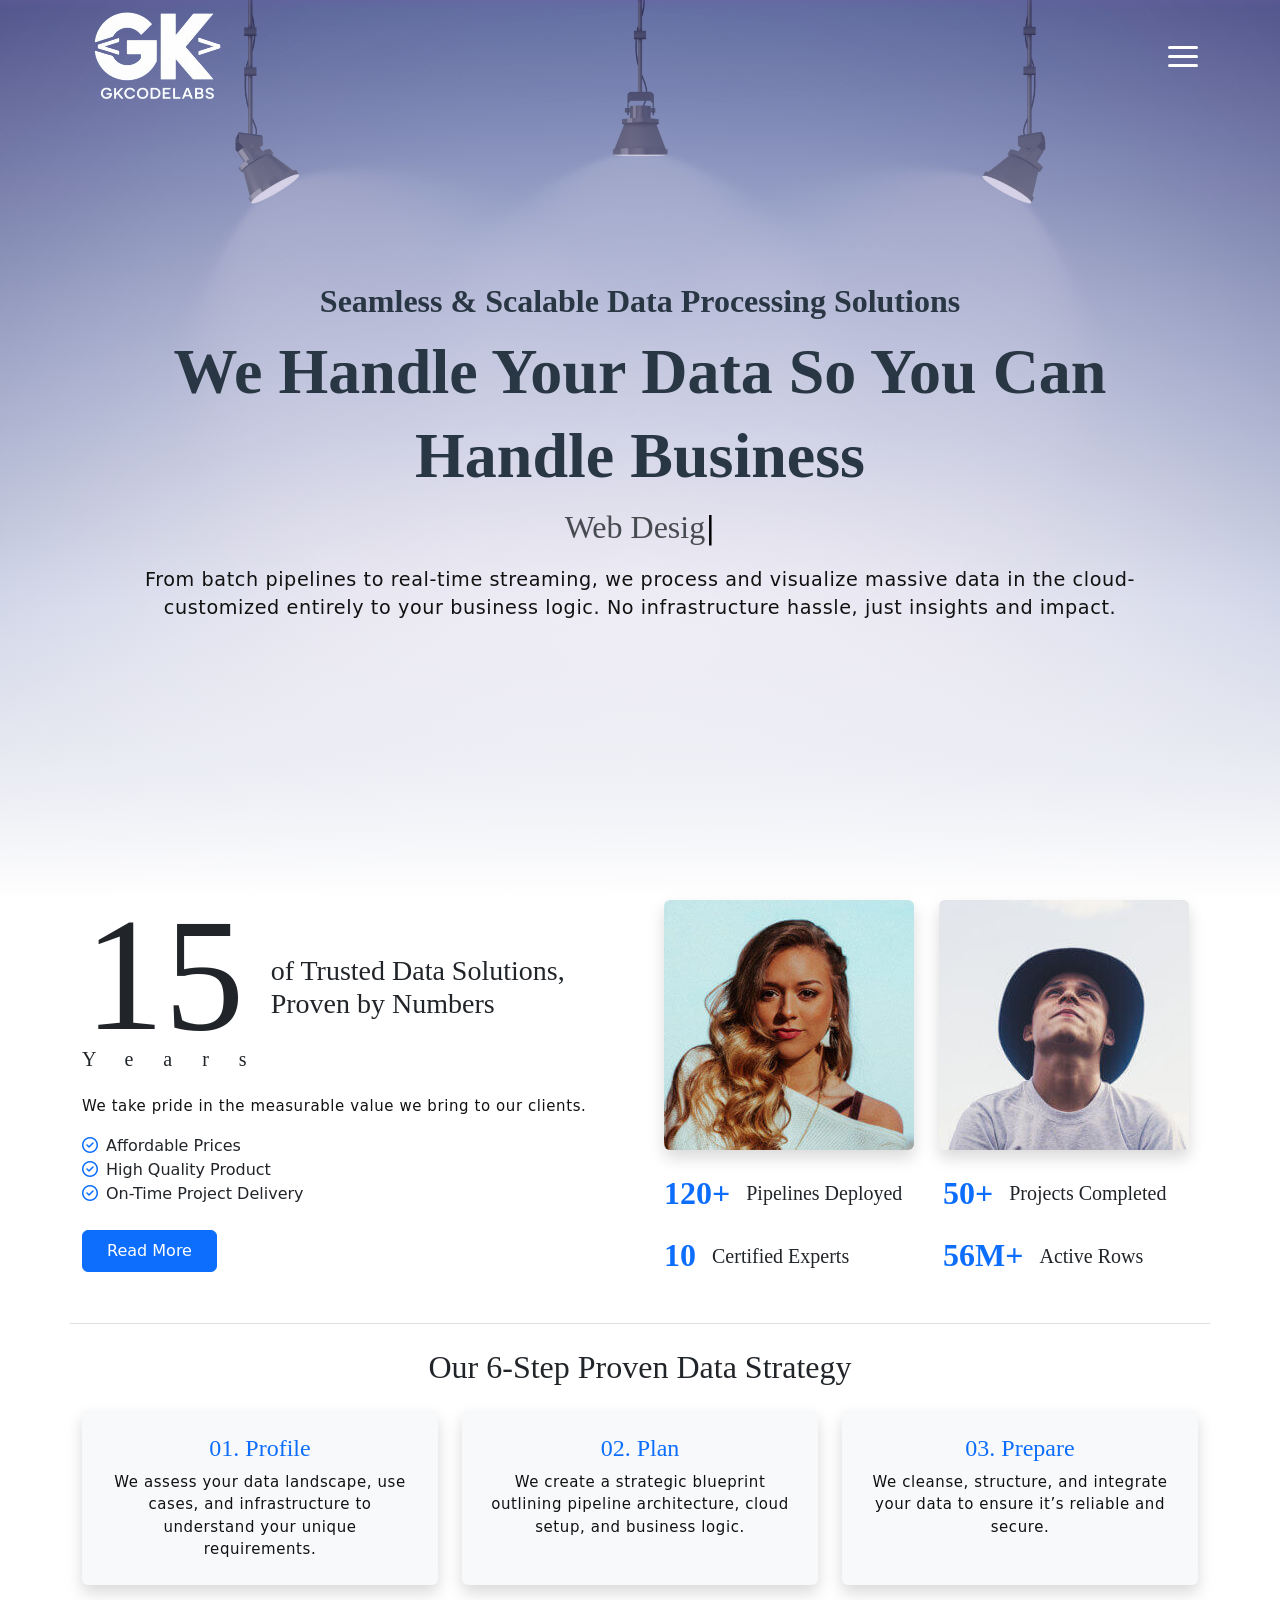
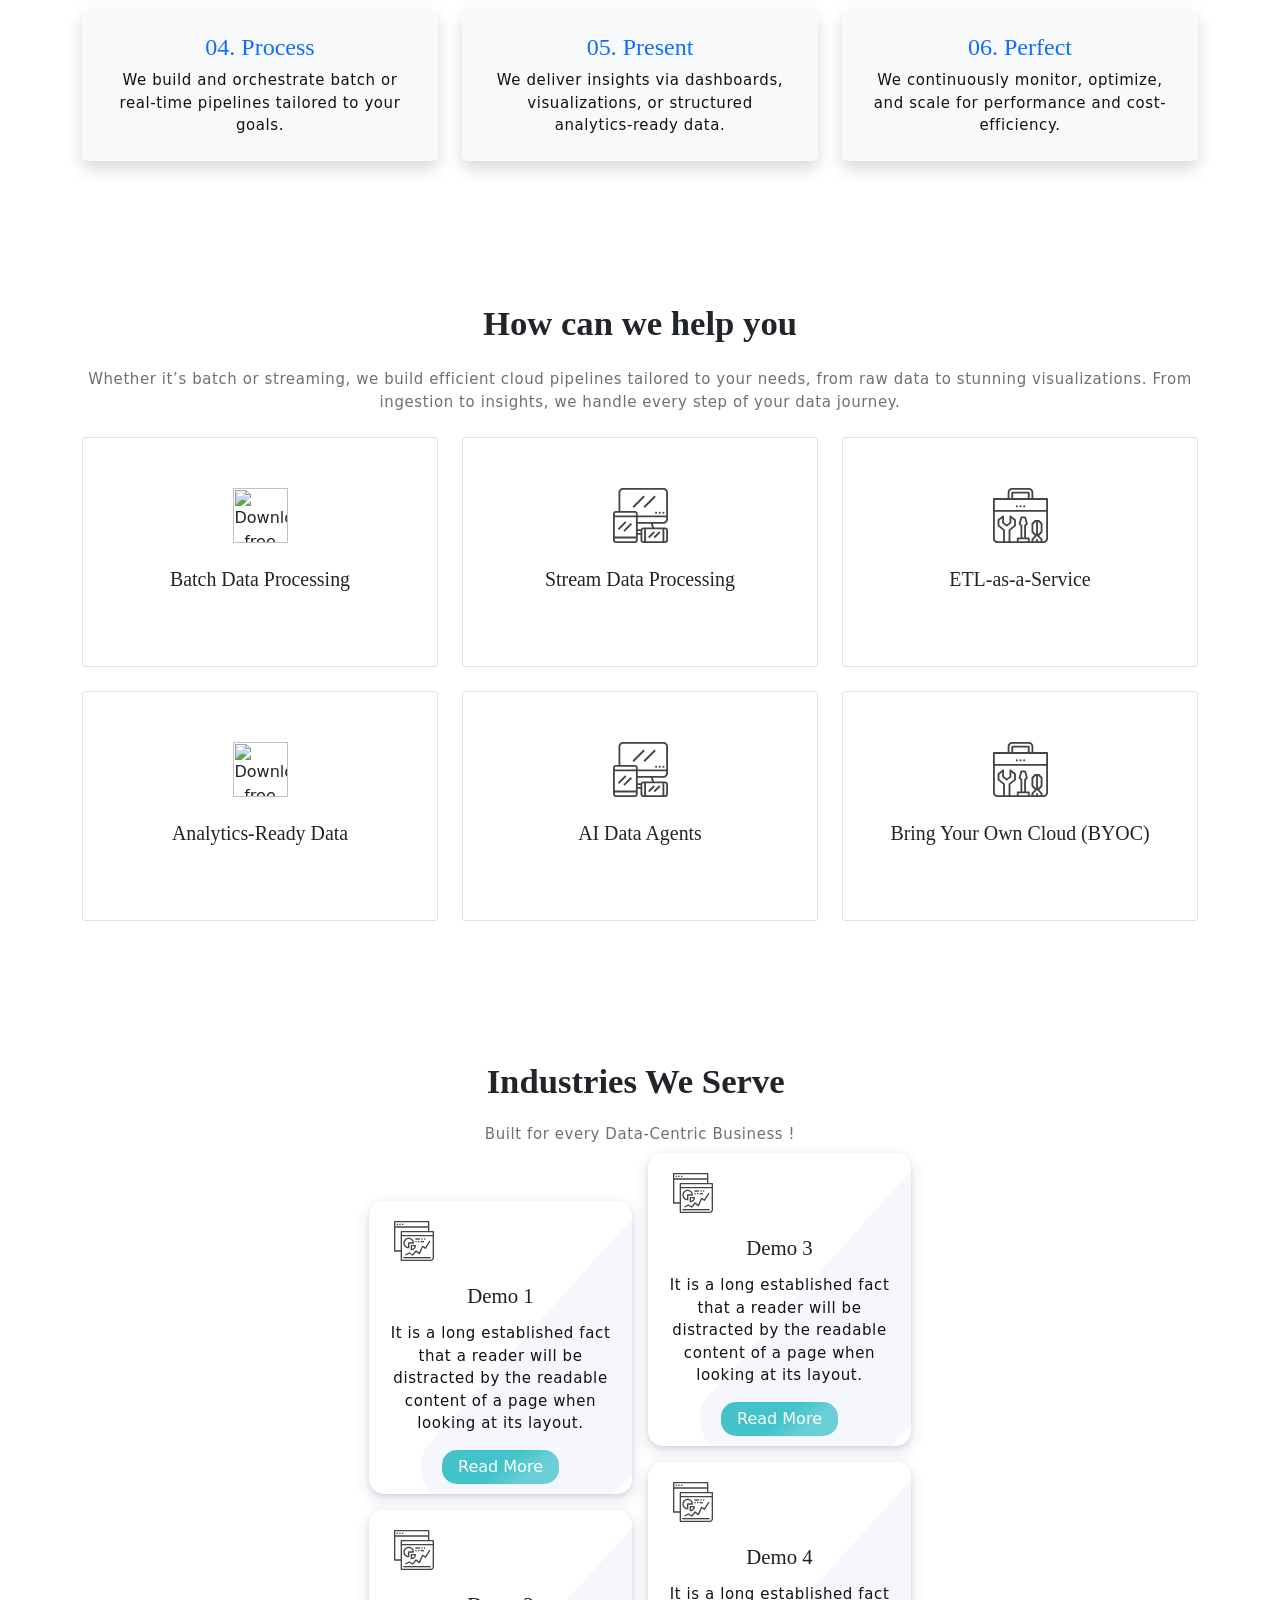
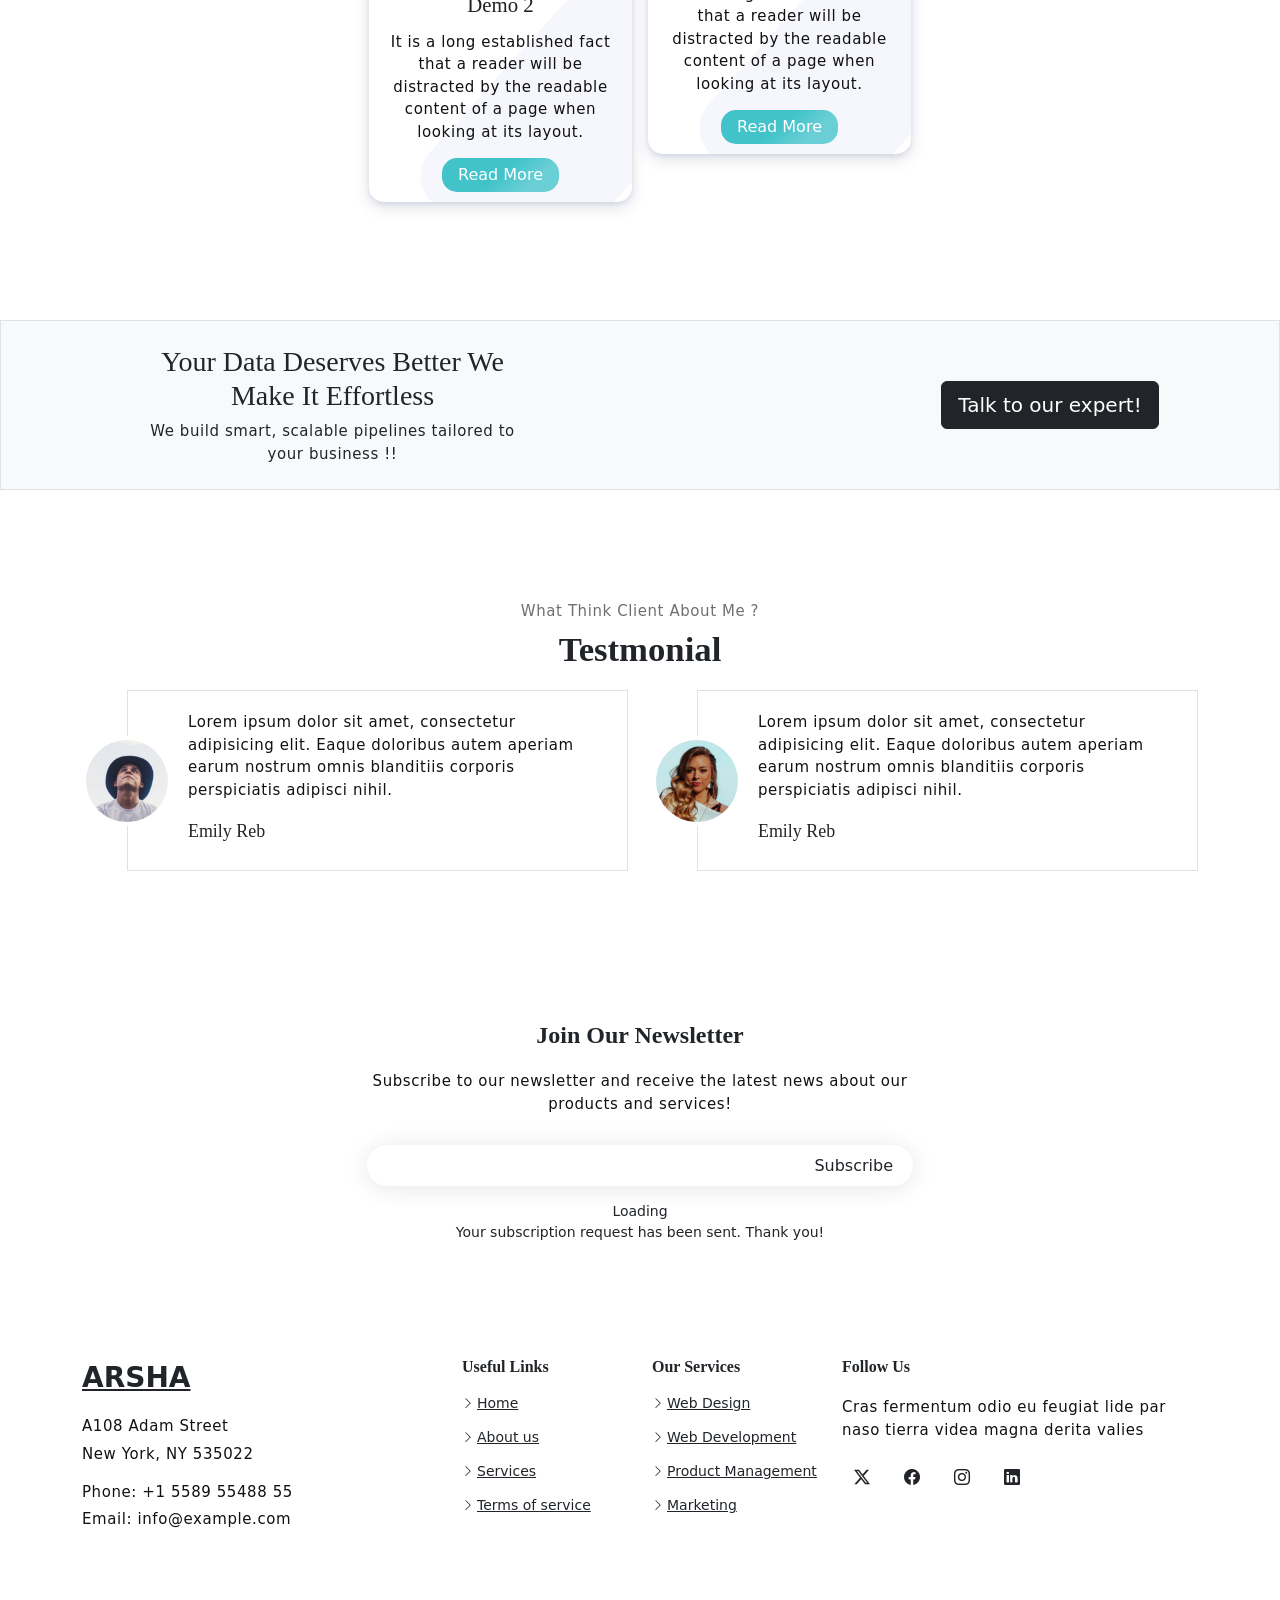
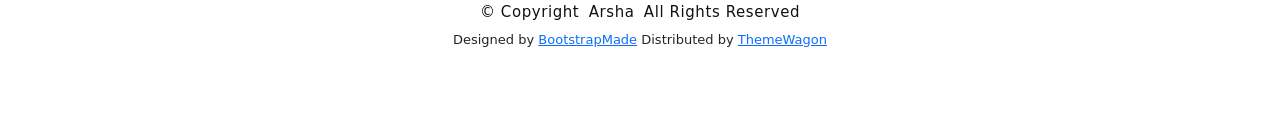
==== commit 39438b6e: "site complete structure" ====
--- a/index.html
+++ b/index.html
@@ -8,6 +8,14 @@
     <link href="https://cdn.jsdelivr.net/npm/bootstrap@5.3.7/dist/css/bootstrap.min.css" rel="stylesheet"
         integrity="sha384-LN+7fdVzj6u52u30Kp6M/trliBMCMKTyK833zpbD+pXdCLuTusPj697FH4R/5mcr" crossorigin="anonymous">
     <link href="public/owlcarousel/assets/owl.carousel.min.css" rel="stylesheet">
+    <link href="https://cdnjs.cloudflare.com/ajax/libs/font-awesome/6.4.0/css/all.min.css" rel="stylesheet">
+    <link href="https://unpkg.com/aos@2.3.1/dist/aos.css" rel="stylesheet">
+    <link rel="stylesheet" href="https://cdn.jsdelivr.net/npm/bootstrap-icons@1.13.1/font/bootstrap-icons.min.css">
+
+    <link href="https://cdnjs.cloudflare.com/ajax/libs/animate.css/4.1.1/animate.min.css" rel="stylesheet" />
+
+    <!-- WOW.js for triggering animations on scroll -->
+    <link rel="stylesheet" href="https://cdnjs.cloudflare.com/ajax/libs/animate.css/4.1.1/animate.min.css">
 </head>
 
 
@@ -16,14 +24,14 @@
     <!-- Page Navbar -->
     <nav class="custom-navbar" data-spy="affix" data-offset-top="20">
         <div class="container">
-            <img src="public/imgs/logo.png" alt="GKCodeLabs Logo" width="150px" >
-             
+            <img src="public/imgs/logo.png" alt="GKCodeLabs Logo" width="150px">
+
             <ul class="nav">
                 <li class="item">
                     <a class="link" href="#home">Home</a>
                 </li>
                 <li class="item">
-                    <a class="link" href="#about">About</a>
+                    <a class="link" href="about.html">About</a>
                 </li>
                 <li class="item">
                     <a class="link" href="#service">Services</a>
@@ -38,7 +46,7 @@
                     <a class="link" href="#contact">Contact</a>
                 </li>
                 <li class="item ml-md-3">
-                    <a href="components.html" class="btn btn-primary">Talk to an Expert</a>
+                    <a href="components.html" class="btn btn-primary">Talk to an Expert!</a>
                 </li>
             </ul>
             <a href="javascript:void(0)" id="nav-toggle" class="hamburger hamburger--elastic">
@@ -53,341 +61,329 @@
     <header id="home" class="header">
         <div class="overlay"></div>
         <div class="header-content container">
-            <h3 class="header-title">
+            <h1 class="header-title">
                 <span class="up">Seamless & Scalable Data Processing Solutions</span>
                 <span class="down">We Handle Your Data
-                    So You Can Handle Business​</span>
-            </h3>
-            <p class="header-subtitle">From batch pipelines to real-time streaming, we process and visualize massive data in the cloud-customized entirely to your business logic. No infrastructure hassle, just insights and impact.</p>
-
-            <button class="btn btn-primary">Visit My Works</button>
-        </div>
+                    So You Can Handle Business</span>
+            </h1>
+            <h2 class="typed-text-output d-inline"></h2>
+            <div class="typed-text d-none">Web Designer, Web Developer, Front End Developer, Apps Designer, Apps
+                Developer</div>
+            <p>From batch pipelines to real-time streaming, we process and visualize massive data in the
+                cloud-customized entirely to your business logic. No infrastructure hassle, just insights and impact.
+
+            </p>
+
+        </div>
+
     </header><!-- end of page header -->
-
-    <!-- About Start -->
-    <div class="container-xxl py-6" id="about">
-        <div class="container">
-            <div class="row g-5">
-                <div class="col-lg-6 wow fadeInUp" data-wow-delay="0.1s">
-                    <div class="d-flex align-items-center mb-5">
-                        <div class="years flex-shrink-0 text-center me-4">
-                            <h1 class="display-1 mb-0">15</h1>
-                            <h5 class="mb-0">Years</h5>
-                        </div>
-                        <h3 class="lh-base mb-0">of working experience as a web designer & developer</h3>
-                    </div>
-                    <p class="mb-4">Stet no et lorem dolor et diam, amet duo ut dolore vero eos. No stet est diam rebum
-                        amet diam ipsum. Clita clita labore, dolor duo nonumy clita sit at, sed sit sanctus dolor eos.
-                    </p>
-                    <p class="mb-3"><i class="far fa-check-circle text-primary me-3"></i>Afordable Prices</p>
-                    <p class="mb-3"><i class="far fa-check-circle text-primary me-3"></i>High Quality Product</p>
-                    <p class="mb-3"><i class="far fa-check-circle text-primary me-3"></i>On Time Project Delivery</p>
-                    <a class="btn btn-primary py-3 px-5 mt-3" href="">Read More</a>
-                </div>
-                <div class="col-lg-6 wow fadeInUp" data-wow-delay="0.5s">
-                    <div class="row g-3 mb-4">
-                        <div class="col-sm-6">
-                            <img class="img-fluid rounded" src="public/imgs/avatar3.jpg" alt="">
-                        </div>
-                        <div class="col-sm-6">
-                            <img class="img-fluid rounded" src="public/imgs/avatar2.jpg" alt="">
-                        </div>
-                    </div>
-                    <div class="d-flex align-items-center mb-3">
-                        <h5 class="border-end pe-3 me-3 mb-0">Happy Clients</h5>
-                        <h2 class="text-primary fw-bold mb-0" data-toggle="counter-up">1234</h2>
-                    </div>
-                    <p class="mb-4">Stet no et lorem dolor et diam, amet duo ut dolore vero eos. No stet est diam amet
-                        diam ipsum clita labore dolor duo clita.</p>
-                    <div class="d-flex align-items-center mb-3">
-                        <h5 class="border-end pe-3 me-3 mb-0">Projects Completed</h5>
-                        <h2 class="text-primary fw-bold mb-0" data-toggle="counter-up">1234</h2>
-                    </div>
-                    <p class="mb-0">Stet no et lorem dolor et diam, amet duo ut dolore vero eos. No stet est diam amet
-                        diam ipsum clita labore dolor duo clita.</p>
-                </div>
-            </div>
-        </div>
+  
+<!-- ABOUT SECTION START -->
+<section id="about" class="container-xxl py-6">
+    <div class="container">
+      <div class="row g-5 align-items-center">
+        <!-- Left Side -->
+        <div class="col-lg-6" data-aos="fade-up" data-aos-delay="100">
+          <div class="d-flex align-items-center mb-4">
+            <div class="years flex-shrink-0 text-center me-4">
+                <h1 class="display-1 mb-0">15</h1>
+                <h5 class="mb-0">Years</h5>
+            </div>
+            <h3 class="mb-0">of Trusted Data Solutions, Proven by Numbers</h3>
+          </div>
+          <p>We take pride in the measurable value we bring to our clients.</p>
+          <ul class="list-unstyled mb-4">
+            <li><i class="far fa-check-circle text-primary me-2"></i>Affordable Prices</li>
+            <li><i class="far fa-check-circle text-primary me-2"></i>High Quality Product</li>
+            <li><i class="far fa-check-circle text-primary me-2"></i>On-Time Project Delivery</li>
+          </ul>
+          <a class="btn btn-primary px-4 py-2" href="#">Read More</a>
+        </div>
+  
+        <!-- Right Side -->
+        <div class="col-lg-6" data-aos="fade-up" data-aos-delay="300">
+          <div class="row g-3 mb-4">
+            <div class="col-6">
+              <img src="public/imgs/avatar3.jpg" class="img-fluid rounded shadow" alt="">
+            </div>
+            <div class="col-6">
+              <img src="public/imgs/avatar2.jpg" class="img-fluid rounded shadow" alt="">
+            </div>
+          </div>
+          <div class="row g-4">
+            <div class="col-6">
+              <div class="d-flex align-items-center wow fadeInUp" data-wow-delay="0.1s">
+                <h2 class="text-primary fw-bold mb-0 counter" data-count="120">120+</h2>
+                <h5 class="ms-3 mb-0">Pipelines Deployed</h5>
+              </div>
+            </div>
+            <div class="col-6">
+              <div class="d-flex align-items-center wow fadeInUp" data-wow-delay="0.2s">
+                <h2 class="text-primary fw-bold mb-0 counter" data-count="50">50+</h2>
+                <h5 class="ms-3 mb-0">Projects Completed</h5>
+              </div>
+            </div>
+            <div class="col-6">
+              <div class="d-flex align-items-center wow fadeInUp" data-wow-delay="0.3s">
+                <h2 class="text-primary fw-bold mb-0 counter" data-count="10">10</h2>
+                <h5 class="ms-3 mb-0">Certified Experts</h5>
+              </div>
+            </div>
+            <div class="col-6">
+              <div class="d-flex align-items-center wow fadeInUp" data-wow-delay="0.4s">
+                <h2 class="text-primary fw-bold mb-0 counter" data-count="56">56M+</h2>
+                <h5 class="ms-3 mb-0">Active Rows</h5>
+              </div>
+            </div>
+          </div>
+         
+        </div>
+      </div>
+  
+      <!-- 6-Step Process Section -->
+      <div class="row text-center mt-5 pt-4 border-top" data-aos="fade-up" data-aos-delay="200">
+        <h2 class="mb-4">Our 6-Step Proven Data Strategy</h2>
+        <div class="col-md-4 mb-4" data-aos="fade-up" data-aos-delay="100">
+          <div class="p-4 bg-light shadow rounded h-100 process-box">
+            <h4 class="text-primary mb-2">01. Profile</h4>
+            <p class="mb-0">We assess your data landscape, use cases, and infrastructure to understand your unique requirements.</p>
+          </div>
+        </div>
+        <div class="col-md-4 mb-4" data-aos="fade-up" data-aos-delay="200">
+          <div class="p-4 bg-light shadow rounded h-100 process-box">
+            <h4 class="text-primary mb-2">02. Plan</h4>
+            <p class="mb-0">We create a strategic blueprint outlining pipeline architecture, cloud setup, and business logic.</p>
+          </div>
+        </div>
+        <div class="col-md-4 mb-4" data-aos="fade-up" data-aos-delay="300">
+          <div class="p-4 bg-light shadow rounded h-100 process-box">
+            <h4 class="text-primary mb-2">03. Prepare</h4>
+            <p class="mb-0">We cleanse, structure, and integrate your data to ensure it’s reliable and secure.</p>
+          </div>
+        </div>
+        <div class="col-md-4 mb-4" data-aos="fade-up" data-aos-delay="400">
+          <div class="p-4 bg-light shadow rounded h-100 process-box">
+            <h4 class="text-primary mb-2">04. Process</h4>
+            <p class="mb-0">We build and orchestrate batch or real-time pipelines tailored to your goals.</p>
+          </div>
+        </div>
+        <div class="col-md-4 mb-4" data-aos="fade-up" data-aos-delay="500">
+          <div class="p-4 bg-light shadow rounded h-100 process-box">
+            <h4 class="text-primary mb-2">05. Present</h4>
+            <p class="mb-0">We deliver insights via dashboards, visualizations, or structured analytics-ready data.</p>
+          </div>
+        </div>
+        <div class="col-md-4 mb-4" data-aos="fade-up" data-aos-delay="600">
+          <div class="p-4 bg-light shadow rounded h-100 process-box">
+            <h4 class="text-primary mb-2">06. Perfect</h4>
+            <p class="mb-0">We continuously monitor, optimize, and scale for performance and cost-efficiency.</p>
+          </div>
+        </div>
+      </div>
     </div>
-    <!-- About End -->
+  </section>
+  <!-- ABOUT SECTION END -->
 
 
     <!-- service section -->
     <section class="section" id="service">
-        <div class="container text-center">
-            <p class="section-subtitle">What I Do ?</p>
-            <h6 class="section-title mb-6">Service</h6>
+        <div class="container text-center mt-5">
+            <h6 class="section-title mb-6">How can we help you</h6>
+            <p class="section-subtitle mt-4 mb-4">Whether it’s batch or streaming, we build efficient cloud pipelines
+                tailored to
+                your needs, from raw data to stunning visualizations.
+                From ingestion to insights, we handle every step of your data journey.</p>
+
             <!-- row -->
-            <div class="row">
-                <div class="col-md-6 col-lg-3">
+            <div class="row mt-2">
+                <div class="col-md-6 col-lg-4">
                     <div class="service-card">
                         <div class="body">
                             <img src="public/imgs/folio-2.jpg"
                                 alt="Download free bootstrap 4 landing page, free boootstrap 4 templates, Download free bootstrap 4.1 landing page, free boootstrap 4.1.1 templates, meyawo Landing page"
                                 class="icon">
-                            <h6 class="title">Adipisicing</h6>
-                            <p class="subtitle">Labore velit culpa adipisci excepturi consequuntur itaque in nam
-                                molestias dolorem iste quod.</p>
-                        </div>
-                    </div>
-                </div>
-                <div class="col-md-6 col-lg-3">
+                            <h6 class="title">Batch Data Processing​</h6>
+                            <p class="subtitle">We design and manage batch pipelines to process massive datasets
+                                reliably – optimized for cost, performance, and your business cadence.</p>
+                        </div>
+                    </div>
+                </div>
+                <div class="col-md-6 col-lg-4">
                     <div class="service-card">
                         <div class="body">
                             <img src="public/imgs/responsive.svg"
                                 alt="Download free bootstrap 4 landing page, free boootstrap 4 templates, Download free bootstrap 4.1 landing page, free boootstrap 4.1.1 templates, meyawo Landing page"
                                 class="icon">
-                            <h6 class="title">Sapiente</h6>
-                            <p class="subtitle">Labore velit culpa adipisci excepturi consequuntur itaque in nam
-                                molestias dolorem iste quod.</p>
-                        </div>
-                    </div>
-                </div>
-                <div class="col-md-6 col-lg-3">
+                            <h6 class="title">Stream Data Processing​</h6>
+                            <p class="subtitle">Ingest, process, and act on data as it happens with low-latency
+                                pipelines
+                                that keep your business informed and responsive.</p>
+                        </div>
+                    </div>
+                </div>
+                <div class="col-md-6 col-lg-4">
                     <div class="service-card">
                         <div class="body">
                             <img src="public/imgs/toolbox.svg"
                                 alt="Download free bootstrap 4 landing page, free boootstrap 4 templates, Download free bootstrap 4.1 landing page, free boootstrap 4.1.1 templates, meyawo Landing page"
                                 class="icon">
-                            <h6 class="title">Placeat</h6>
-                            <p class="subtitle">Labore velit culpa adipisci excepturi consequuntur itaque in nam
-                                molestias dolorem iste quod.</p>
-                        </div>
-                    </div>
-                </div>
-                <div class="col-md-6 col-lg-3">
+                            <h6 class="title">ETL-as-a-Service​​</h6>
+                            <p class="subtitle">Extract, transform, and load data across sources with scalable, fully
+                                managed pipelines tailored to your logic – no engineering lift needed.</p>
+                        </div>
+                    </div>
+                </div>
+
+            </div><!-- end of row -->
+            <div class="row mt-4">
+                <div class="col-md-6 col-lg-4">
                     <div class="service-card">
                         <div class="body">
-                            <img src="public/imgs/analytics.svg"
+                            <img src="public/imgs/folio-2.jpg"
                                 alt="Download free bootstrap 4 landing page, free boootstrap 4 templates, Download free bootstrap 4.1 landing page, free boootstrap 4.1.1 templates, meyawo Landing page"
                                 class="icon">
-                            <h6 class="title">Iusto</h6>
-                            <p class="subtitle">Labore velit culpa adipisci excepturi consequuntur itaque in nam
-                                molestias dolorem iste quod.</p>
-                        </div>
-                    </div>
-                </div>
+                            <h6 class="title">Analytics-Ready Data
+                            </h6>
+                            <p class="subtitle">We prepare your data through enrichment, validation, and transformation
+                                – making it ready for analytics, AI, or reporting tools.</p>
+                        </div>
+                    </div>
+                </div>
+                <div class="col-md-6 col-lg-4">
+                    <div class="service-card">
+                        <div class="body">
+                            <img src="public/imgs/responsive.svg"
+                                alt="Download free bootstrap 4 landing page, free boootstrap 4 templates, Download free bootstrap 4.1 landing page, free boootstrap 4.1.1 templates, meyawo Landing page"
+                                class="icon">
+                            <h6 class="title">AI Data Agents​</h6>
+                            <p class="subtitle">Deploy intelligent AI-driven agents that automate analysis, monitor
+                                patterns, and generate insights across your datasets.</p>
+                        </div>
+                    </div>
+                </div>
+                <div class="col-md-6 col-lg-4">
+                    <div class="service-card">
+                        <div class="body">
+                            <img src="public/imgs/toolbox.svg"
+                                alt="Download free bootstrap 4 landing page, free boootstrap 4 templates, Download free bootstrap 4.1 landing page, free boootstrap 4.1.1 templates, meyawo Landing page"
+                                class="icon">
+                            <h6 class="title">Bring Your Own Cloud (BYOC)</h6>
+                            <p class="subtitle">Already have a cloud setup? We deploy and manage your data pipelines in
+                                your environment – securely and efficiently, without vendor lock-in..</p>
+                        </div>
+                    </div>
+                </div>
+
             </div><!-- end of row -->
         </div>
     </section><!-- end of service section -->
 
-    <!-- portfolio section -->
-    <section class="section" id="portfolio">
+
+    <section class="section">
         <div class="container text-center">
-            <p class="section-subtitle">What I Did ?</p>
-            <h6 class="section-title mb-6">Portfolio</h6>
+            <h6 class="section-title ">Industries We Serve ​</h6>
+            <p class="section-subtitle mb-5">Built for every Data-Centric Business !</p>
+
+            <div class="section_our_solution mt-5">
+
+                <div class="row">
+                    <div class="col-lg-12 col-md-12 col-sm-12">
+                        <div class="our_solution_category">
+                            <div class="solution_cards_box">
+                                <div class="solution_card">
+                                    <div class="hover_color_bubble"></div>
+                                    <div class="so_top_icon">
+                                        <img src="public/imgs/analytics.svg">
+                                    </div>
+                                    <div class="solu_title">
+                                        <h3>Demo 1</h3>
+                                    </div>
+                                    <div class="solu_description">
+                                        <p>
+                                            It is a long established fact that a reader will be distracted by the
+                                            readable
+                                            content of a page when looking at its layout.
+                                        </p>
+                                        <button type="button" class="read_more_btn">Read More</button>
+                                    </div>
+                                </div>
+                                <div class="solution_card">
+                                    <div class="hover_color_bubble"></div>
+                                    <div class="so_top_icon">
+                                        <img src="public/imgs/analytics.svg">
+                                    </div>
+                                    <div class="solu_title">
+                                        <h3>Demo 2</h3>
+                                    </div>
+                                    <div class="solu_description">
+                                        <p>
+                                            It is a long established fact that a reader will be distracted by the
+                                            readable
+                                            content of a page when looking at its layout.
+                                        </p>
+                                        <button type="button" class="read_more_btn">Read More</button>
+                                    </div>
+                                </div>
+                            </div>
+                            <!--  -->
+                            <div class="solution_cards_box sol_card_top_3">
+                                <div class="solution_card">
+                                    <div class="hover_color_bubble"></div>
+                                    <div class="so_top_icon">
+                                        <img src="public/imgs/analytics.svg">
+                                    </div>
+                                    <div class="solu_title">
+                                        <h3>Demo 3</h3>
+                                    </div>
+                                    <div class="solu_description">
+                                        <p>
+                                            It is a long established fact that a reader will be distracted by the
+                                            readable
+                                            content of a page when looking at its layout.
+                                        </p>
+                                        <button type="button" class="read_more_btn">Read More</button>
+                                    </div>
+                                </div>
+                                <div class="solution_card">
+                                    <div class="hover_color_bubble"></div>
+                                    <div class="so_top_icon">
+                                        <img src="public/imgs/analytics.svg">
+                                    </div>
+                                    <div class="solu_title">
+                                        <h3>Demo 4</h3>
+                                    </div>
+                                    <div class="solu_description">
+                                        <p>
+                                            It is a long established fact that a reader will be distracted by the
+                                            readable
+                                            content of a page when looking at its layout.
+                                        </p>
+                                        <button type="button" class="read_more_btn">Read More</button>
+                                    </div>
+                                </div>
+                            </div>
+                        </div>
+                    </div>
+                </div>
+            </div>
+        </div>
+        </div>
+    </section>
+
+
+    <!-- section -->
+    <section class="section-sm ">
+        <!-- container -->
+        <div class="container-fluid bg-light text-center text-sm-left">
             <!-- row -->
-            <div class="row">
-                <div class="col-md-4">
-                    <a href="#" class="portfolio-card">
-                        <img src="public/imgs/folio-1.jpg" class="portfolio-card-img"
-                            alt="Download free bootstrap 4 landing page, free boootstrap 4 templates, Download free bootstrap 4.1 landing page, free boootstrap 4.1.1 templates, meyawo Landing page">
-                        <span class="portfolio-card-overlay">
-                            <span class="portfolio-card-caption">
-                                <h4>Web Designing</h5>
-                                    <p class="font-weight-normal">Category: Web Templates</p>
-                            </span>
-                        </span>
-                    </a>
-                </div>
-                <div class="col-md-4">
-                    <a href="#" class="portfolio-card">
-                        <img class="portfolio-card-img" src="public/imgs/folio-2.jpg" class="img-responsive rounded"
-                            alt="Download free bootstrap 4 landing page, free boootstrap 4 templates, Download free bootstrap 4.1 landing page, free boootstrap 4.1.1 templates, meyawo Landing page">
-                        <span class="portfolio-card-overlay">
-                            <span class="portfolio-card-caption">
-                                <h4>Web Designing</h5>
-                                    <p class="font-weight-normal">Category: Web Templates</p>
-                            </span>
-                        </span>
-                    </a>
-                </div>
-                <div class="col-md-4">
-                    <a href="#" class="portfolio-card">
-                        <img class="portfolio-card-img" src="public/imgs/folio-3.jpg" class="img-responsive rounded"
-                            alt="Download free bootstrap 4 landing page, free boootstrap 4 templates, Download free bootstrap 4.1 landing page, free boootstrap 4.1.1 templates, meyawo Landing page">
-                        <span class="portfolio-card-overlay">
-                            <span class="portfolio-card-caption">
-                                <h4>Web Designing</h5>
-                                    <p class="font-weight-normal">Category: Web Templates</p>
-                            </span>
-                        </span>
-                    </a>
-                </div>
-            </div><!-- end of row -->
-        </div><!-- end of container -->
-    </section> <!-- end of portfolio section -->
-    <section class="section" id="testimonial">
-
-        <!-- Testimonial Start -->
-        <div class="container-fluid bg-light py-5 my-5">
-            <div class="container-fluid py-5">
-                <h1 class="display-5 text-center mb-5 wow fadeInUp" data-wow-delay="0.1s">Testimonial</h1>
-                <div class="row justify-content-center">
-                    <div class="col-lg-3 d-none d-lg-block">
-                        <div class="testimonial-left h-100">
-                            <img class="img-fluid wow fadeIn" data-wow-delay="0.1s" src="public/imgs/avatar3.jpg"
-                                alt="">
-                            <img class="img-fluid wow fadeIn" data-wow-delay="0.3s" src="public/imgs/avatar3.jpg"
-                                alt="">
-                            <img class="img-fluid wow fadeIn" data-wow-delay="0.5s" src="public/imgs/avatar3.jpg"
-                                alt="">
-                        </div>
-                    </div>
-                    <div class="col-lg-6 wow fadeInUp" data-wow-delay="0.5s">
-                        <div class="owl-carousel testimonial-carousel">
-                            <div class="testimonial-item text-center">
-                                <div class="position-relative mb-5">
-                                    <img class="img-fluid rounded-circle border border-secondary p-2 mx-auto"
-                                        src="public/imgs/avatar3.jpg" alt="">
-                                    <div class="testimonial-icon">
-                                        <i class="fa fa-quote-left text-primary"></i>
-                                    </div>
-                                </div>
-                                <p class="fs-5 fst-italic">Dolores sed duo clita tempor justo dolor et stet lorem kasd
-                                    labore dolore lorem ipsum. At lorem lorem magna ut et, nonumy et labore et tempor
-                                    diam tempor erat.</p>
-                                <hr class="w-25 mx-auto">
-                                <h5>Client Name</h5>
-                                <span>Profession</span>
-                            </div>
-                            <div class="testimonial-item text-center">
-                                <div class="position-relative mb-5">
-                                    <img class="img-fluid rounded-circle border border-secondary p-2 mx-auto"
-                                        src="public/imgs/avatar3.jpg" alt="">
-                                    <div class="testimonial-icon">
-                                        <i class="fa fa-quote-left text-primary"></i>
-                                    </div>
-                                </div>
-                                <p class="fs-5 fst-italic">Dolores sed duo clita tempor justo dolor et stet lorem kasd
-                                    labore dolore lorem ipsum. At lorem lorem magna ut et, nonumy et labore et tempor
-                                    diam tempor erat.</p>
-                                <hr class="w-25 mx-auto">
-                                <h5>Client Name</h5>
-                                <span>Profession</span>
-                            </div>
-                            <div class="testimonial-item text-center">
-                                <div class="position-relative mb-5">
-                                    <img class="img-fluid rounded-circle border border-secondary p-2 mx-auto"
-                                        src="public/imgs/folio-2.jpg" alt="">
-                                    <div class="testimonial-icon">
-                                        <i class="fa fa-quote-left text-primary"></i>
-                                    </div>
-                                </div>
-                                <p class="fs-5 fst-italic">Dolores sed duo clita tempor justo dolor et stet lorem kasd
-                                    labore dolore lorem ipsum. At lorem lorem magna ut et, nonumy et labore et tempor
-                                    diam tempor erat.</p>
-                                <hr class="w-25 mx-auto">
-                                <h5>Client Name</h5>
-                                <span>Profession</span>
-                            </div>
-                        </div>
-                    </div>
-                    <div class="col-lg-3 d-none d-lg-block">
-                        <div class="testimonial-right h-100">
-                            <img class="img-fluid wow fadeIn" data-wow-delay="0.1s" src="public/imgs/avatar3.jpg"
-                                alt="">
-                            <img class="img-fluid wow fadeIn" data-wow-delay="0.3s" src="public/imgs/avatar3.jpg"
-                                alt="">
-                            <img class="img-fluid wow fadeIn" data-wow-delay="0.5s" src="public/imgs/avatar3.jpg"
-                                alt="">
-                        </div>
-                    </div>
-                </div>
-            </div>
-        </div>
-        <!-- Testimonial End -->
-    </section>
-    <!-- pricing section -->
-    <section class="section" id="pricing">
-        <div class="container text-center">
-            <p class="section-subtitle">How Much I Charge ?</p>
-            <h6 class="section-title mb-6">My Pricing</h6>
-            <!-- row -->
-            <div class="pricing-wrapper">
-                <div class="pricing-card">
-                    <div class="pricing-card-header">
-                        <img class="pricing-card-icon" src="public/imgs/scooter.svg"
-                            alt="Download free bootstrap 4 landing page, free boootstrap 4 templates, Download free bootstrap 4.1 landing page, free boootstrap 4.1.1 templates, meyawo Landing page">
-                    </div>
-                    <div class="pricing-card-body">
-                        <h6 class="pricing-card-title">Free</h6>
-                        <div class="pricing-card-list">
-                            <p>accusamus reprehenderit</p>
-                            <p>provident dolorem </p>
-                            <p>quos neque</p>
-                            <p>fugiat quibusdam</p>
-                            <p><i class="ti-close"></i></p>
-                            <p><i class="ti-close"></i></p>
-                        </div>
-                    </div>
-                    <div class="pricing-card-footer">
-                        <span>$</span>
-                        <span>0.00/Month</span>
-                    </div>
-                    <a href="#" class="btn btn-primary mt-3 pricing-card-btn">Subscribe</a>
-                </div>
-                <div class="pricing-card">
-                    <div class="pricing-card-header">
-                        <img class="pricing-card-icon" src="public/imgs/shipped.svg"
-                            alt="Download free bootstrap 4 landing page, free boootstrap 4 templates, Download free bootstrap 4.1 landing page, free boootstrap 4.1.1 templates, meyawo Landing page">
-                    </div>
-                    <div class="pricing-card-body">
-                        <h6 class="pricing-card-title">Basic</h6>
-                        <div class="pricing-card-list">
-                            <p>accusamus reprehenderit</p>
-                            <p>provident dolorem </p>
-                            <p>quos neque</p>
-                            <p>fugiat quibusdam</p>
-                            <p>accusamus laboriosam</p>
-                            <p><i class="ti-close"></i></p>
-                        </div>
-                    </div>
-                    <div class="pricing-card-footer">
-                        <span>$</span>
-                        <span>9.99/Month</span>
-                    </div>
-                    <a href="#" class="btn btn-primary mt-3 pricing-card-btn">Subscribe</a>
-                </div>
-                <div class="pricing-card">
-                    <div class="pricing-card-header">
-                        <img class="pricing-card-icon" src="public/imgs/startup.svg"
-                            alt="Download free bootstrap 4 landing page, free boootstrap 4 templates, Download free bootstrap 4.1 landing page, free boootstrap 4.1.1 templates, meyawo Landing page">
-                    </div>
-                    <div class="pricing-card-body">
-                        <h6 class="pricing-card-title">Premium</h6>
-                        <div class="pricing-card-list">
-                            <p>accusamus reprehenderit</p>
-                            <p>provident dolorem </p>
-                            <p>quos neque</p>
-                            <p>fugiat quibusdam</p>
-                            <p>accusamus laboriosam</p>
-                            <p>inventore omnis</p>
-                        </div>
-                    </div>
-                    <div class="pricing-card-footer">
-                        <span>$</span>
-                        <span>99.9/Month</span>
-                    </div>
-                    <a href="#" class="btn btn-primary mt-3 pricing-card-btn">Subscribe</a>
-                </div>
-
-            </div><!-- end of pricing wrapper -->
-        </div> <!-- end of container -->
-    </section><!-- end of pricing section -->
-
-    <!-- section -->
-    <section class="section-sm bg-primary">
-        <!-- container -->
-        <div class="container text-center text-sm-left">
-            <!-- row -->
-            <div class="row align-items-center">
+            <div class="row align-items-center p-4 border ">
                 <div class="col-sm offset-md-1 mb-4 mb-md-0">
-                    <h6 class="title text-light">Want to work with me?</h6>
-                    <p class="m-0 text-light">Always feel Free to Contact & Hire me</p>
+                    <h3 class=" text-dark">Your Data Deserves Better
+                        We Make It Effortless</h3>
+                    <p class="m-0 text-dark">We build smart, scalable pipelines tailored to your business !!</p>
                 </div>
                 <div class="col-sm offset-sm-2 offset-md-3">
-                    <button class="btn btn-lg my-font btn-light rounded">Hire Me</button>
+                    <button class="btn btn-lg my-font btn-dark rounded">Talk to our expert!</button>
                 </div>
             </div> <!-- end of row -->
         </div> <!-- end of container -->
@@ -433,52 +429,91 @@
         </div> <!-- end of container -->
     </section> <!-- end of testimonial section -->
 
-  
-
-    <!-- contact section -->
-    <section class="section" id="contact">
-        <div class="container text-center">
-            <p class="section-subtitle">How can you communicate?</p>
-            <h6 class="section-title mb-5">Contact Me</h6>
-            <!-- contact form -->
-            <form action="" class="contact-form col-md-10 col-lg-8 m-auto">
-                <div class="form-row">
-                    <div class="form-group col-sm-6">
-                        <input type="text" size="50" class="form-control" placeholder="Your Name" required>
-                    </div>
-                    <div class="form-group col-sm-6">
-                        <input type="email" class="form-control" placeholder="Enter Email" requried>
-                    </div>
-                    <div class="form-group col-sm-12">
-                        <textarea name="comment" id="comment" rows="6" class="form-control"
-                            placeholder="Write Something"></textarea>
-                    </div>
-                    <div class="form-group col-sm-12 mt-3">
-                        <input type="submit" value="Send Message" class="btn btn-outline-primary rounded">
-                    </div>
-                </div>
-            </form><!-- end of contact form -->
-        </div><!-- end of container -->
-    </section><!-- end of contact section -->
-
-    <!-- footer -->
-    <div class="container">
-        <footer class="footer">
-            <p class="mb-0">Copyright
-                <script>document.write(new Date().getFullYear())</script> &copy; <a
-                    href="http://www.devcrud.com">DevCRUD</a> Distribution <a
-                    href="https://themewagon.com">ThemeWagon</a>
+
+
+
+    <footer id="footer" class="footer">
+
+        <div class="footer-newsletter">
+            <div class="container">
+                <div class="row justify-content-center text-center">
+                    <div class="col-lg-6">
+                        <h4>Join Our Newsletter</h4>
+                        <p>Subscribe to our newsletter and receive the latest news about our products and services!</p>
+                        <form action="forms/newsletter.php" method="post" class="php-email-form">
+                            <div class="newsletter-form"><input type="email" name="email"><input type="submit"
+                                    value="Subscribe"></div>
+                            <div class="loading">Loading</div>
+                            <div class="error-message"></div>
+                            <div class="sent-message">Your subscription request has been sent. Thank you!</div>
+                        </form>
+                    </div>
+                </div>
+            </div>
+        </div>
+
+        <div class="container footer-top">
+            <div class="row gy-4">
+                <div class="col-lg-4 col-md-6 footer-about">
+                    <a href="index.html" class="d-flex align-items-center">
+                        <span class="sitename">Arsha</span>
+                    </a>
+                    <div class="footer-contact pt-3">
+                        <p>A108 Adam Street</p>
+                        <p>New York, NY 535022</p>
+                        <p class="mt-3"><strong>Phone:</strong> <span>+1 5589 55488 55</span></p>
+                        <p><strong>Email:</strong> <span>info@example.com</span></p>
+                    </div>
+                </div>
+
+                <div class="col-lg-2 col-md-3 footer-links">
+                    <h4>Useful Links</h4>
+                    <ul>
+                        <li><i class="bi bi-chevron-right"></i> <a href="#">Home</a></li>
+                        <li><i class="bi bi-chevron-right"></i> <a href="#">About us</a></li>
+                        <li><i class="bi bi-chevron-right"></i> <a href="#">Services</a></li>
+                        <li><i class="bi bi-chevron-right"></i> <a href="#">Terms of service</a></li>
+                    </ul>
+                </div>
+
+                <div class="col-lg-2 col-md-3 footer-links">
+                    <h4>Our Services</h4>
+                    <ul>
+                        <li><i class="bi bi-chevron-right"></i> <a href="#">Web Design</a></li>
+                        <li><i class="bi bi-chevron-right"></i> <a href="#">Web Development</a></li>
+                        <li><i class="bi bi-chevron-right"></i> <a href="#">Product Management</a></li>
+                        <li><i class="bi bi-chevron-right"></i> <a href="#">Marketing</a></li>
+                    </ul>
+                </div>
+
+                <div class="col-lg-4 col-md-12">
+                    <h4>Follow Us</h4>
+                    <p>Cras fermentum odio eu feugiat lide par naso tierra videa magna derita valies</p>
+                    <div class="social-links d-flex">
+                        <a href=""><i class="bi bi-twitter-x"></i></a>
+                        <a href=""><i class="bi bi-facebook"></i></a>
+                        <a href=""><i class="bi bi-instagram"></i></a>
+                        <a href=""><i class="bi bi-linkedin"></i></a>
+                    </div>
+                </div>
+
+            </div>
+        </div>
+
+        <div class="container copyright text-center mt-4">
+            <p>© <span>Copyright</span> <strong class="px-1 sitename">Arsha</strong> <span>All Rights Reserved</span>
             </p>
-            <div class="social-links text-right m-auto ml-sm-auto">
-                <a href="javascript:void(0)" class="link"><i class="ti-facebook"></i></a>
-                <a href="javascript:void(0)" class="link"><i class="ti-twitter-alt"></i></a>
-                <a href="javascript:void(0)" class="link"><i class="ti-google"></i></a>
-                <a href="javascript:void(0)" class="link"><i class="ti-pinterest-alt"></i></a>
-                <a href="javascript:void(0)" class="link"><i class="ti-instagram"></i></a>
-                <a href="javascript:void(0)" class="link"><i class="ti-rss"></i></a>
-            </div>
-        </footer>
-    </div> <!-- end of page footer -->
+            <div class="credits">
+                <!-- All the links in the footer should remain intact. -->
+                <!-- You can delete the links only if you've purchased the pro version. -->
+                <!-- Licensing information: https://bootstrapmade.com/license/ -->
+                <!-- Purchase the pro version with working PHP/AJAX contact form: [buy-url] -->
+                Designed by <a href="https://bootstrapmade.com/">BootstrapMade</a> Distributed by <a
+                    href="https://themewagon.com" target="_blank">ThemeWagon</a>
+            </div>
+        </div>
+
+    </footer>
 
 
     <script src="jquery-3.4.1.js"></script>
@@ -486,11 +521,27 @@
     <script src="https://cdn.jsdelivr.net/npm/bootstrap@5.3.7/dist/js/bootstrap.bundle.min.js"
         integrity="sha384-ndDqU0Gzau9qJ1lfW4pNLlhNTkCfHzAVBReH9diLvGRem5+R9g2FzA8ZGN954O5Q"
         crossorigin="anonymous"></script>
+    <!-- jQuery (required by WOW.js and counter) -->
+    <script src="https://code.jquery.com/jquery-3.6.0.min.js"></script>
+
+    <!-- WOW.js -->
+    <script src="https://cdnjs.cloudflare.com/ajax/libs/wow/1.1.2/wow.min.js"></script>
+    <script>
+        new WOW().init();
+    </script>
+
+    <!-- CounterUp2 -->
+    <script src="https://cdn.jsdelivr.net/npm/@srexi/purecounterjs/dist/purecounter_vanilla.js"></script>
+    <script>
+        new PureCounter();
+    </script>
+    <script src="https://cdnjs.cloudflare.com/ajax/libs/countup.js/2.0.7/countUp.min.js"></script>
+    <script src="https://unpkg.com/aos@2.3.1/dist/aos.js"></script>
 
     <script src="public/owlcarousel/owl.carousel.min.js"></script>
-
     <script src="affix.js"></script>
 
+    <script src="typed.min.js"></script>
 
     <script src="site.js"></script>
 </body>
--- a/public/style.css
+++ b/public/style.css
@@ -83,31 +83,22 @@
 h6 {
     margin-top: 0;
     margin-bottom: 0.5rem;
+    font-weight: 500;
+    font-family: 'Baloo Paaji', cursive;
+    color: #695aa6;
+}
+
+ 
+
+
+ 
+.my-font {
+    font-family: 'Baloo Paaji', cursive;
 }
 
 p {
     margin-top: 0;
     margin-bottom: 1rem;
-}
-
-
-
-h1,
-h2,
-h3,
-h4,
-h5,
-h6 {
-    font-weight: 500;
-    font-family: 'Baloo Paaji', cursive;
-    color: #695aa6;
-}
-
-.my-font {
-    font-family: 'Baloo Paaji', cursive;
-}
-
-p {
     font-size: calc(13px + (15 - 13) * ((100vw - 300px) / (1300 - 300)));
     font-weight: 100;
     opacity: 1;
@@ -179,181 +170,17 @@
 }
 
 .service-card:hover .body .subtitle {
-    bottom: 7px;
+    bottom: 15px;
     opacity: 1;
     visibility: visible;
-}
-
-/*/ portfolio wrapper */
-.portfolio-card {
-    display: block;
-    position: relative;
-    overflow: hidden;
-}
-
-.portfolio-card .portfolio-card-img {
-    width: 100%;
-}
-
-.portfolio-card .portfolio-card-overlay {
-    position: absolute;
-    top: 50%;
-    left: 50%;
-    -webkit-transform: translate(-50%, -50%);
-    -ms-transform: translate(-50%, -50%);
-    transform: translate(-50%, -50%);
-    text-align: center;
-    visibility: hidden;
-    opacity: 0;
-    background-image: -webkit-linear-gradient(bottom, #e1dfed 0%, rgba(225, 223, 237, 0.7) 99%, rgba(225, 223, 237, 0.8) 100%);
-    background-image: linear-gradient(to top, #e1dfed 0%, rgba(225, 223, 237, 0.7) 99%, rgba(225, 223, 237, 0.8) 100%);
-    -webkit-transition: all, 0.3s;
-    transition: all, 0.3s;
-    width: 0;
-    height: 0;
-    border-radius: 50%;
-    overflow: hidden;
-}
-
-@media (prefers-reduced-motion: reduce) {
-    .portfolio-card .portfolio-card-overlay {
-        -webkit-transition: none;
-        transition: none;
-    }
-}
-
-.portfolio-card .portfolio-card-overlay .portfolio-card-caption {
-    display: block;
-    position: absolute;
-    top: 50%;
-    left: 50%;
-    -webkit-transform: translate(-50%, -50%);
-    -ms-transform: translate(-50%, -50%);
-    transform: translate(-50%, -50%);
-    width: 100%;
-}
-
-.portfolio-card:hover .portfolio-card-overlay {
-    opacity: 1;
-    visibility: visible;
-    width: 100%;
-    height: 100%;
-    border-radius: 0;
-}
-
+
+} 
 @media (max-width: 767.98px) {
-    .portfolio-card {
-        margin-bottom: 30px;
-    }
-
+  
     .service-card {
         margin-bottom: 30px;
     }
-}
-
-/* Pricing card */
-.pricing-wrapper {
-    display: -webkit-box;
-    display: -ms-flexbox;
-    display: -webkit-flex;
-    display: flex;
-}
-
-.pricing-wrapper .pricing-card {
-    display: block;
-    border: 1px solid #dee2e6;
-    padding: 30px 15px;
-    -webkit-box-flex: 1;
-    -webkit-flex-grow: 1;
-    -ms-flex-positive: 1;
-    flex-grow: 1;
-    -webkit-flex-basis: 0;
-    -ms-flex-preferred-size: 0;
-    flex-basis: 0;
-    background: #fff;
-    -webkit-transition: all, 0.3s;
-    transition: all, 0.3s;
-}
-
-@media (prefers-reduced-motion: reduce) {
-    .pricing-wrapper .pricing-card {
-        -webkit-transition: none;
-        transition: none;
-    }
-}
-
-.pricing-wrapper .pricing-card-header .pricing-card-icon {
-    width: 70px;
-    margin-bottom: 25px;
-}
-
-.pricing-wrapper .pricing-card-footer {
-    margin: 15px 0;
-}
-
-.pricing-wrapper .pricing-card-footer span {
-    font-size: calc(18px + (35 - 18) * ((100vw - 300px) / (1300 - 300)));
-    font-weight: 600;
-    opacity: .8;
-}
-
-.pricing-wrapper .pricing-card-footer span:first-child {
-    position: relative;
-    right: -6px;
-    top: -6px;
-    font-size: calc(15px + (25 - 15) * ((100vw - 300px) / (1300 - 300)));
-}
-
-.pricing-wrapper .pricing-card-title {
-    margin-bottom: 15px;
-    font-size: calc(18px + (35 - 18) * ((100vw - 300px) / (1300 - 300)));
-}
-
-.pricing-wrapper .pricing-card-list p {
-    margin-bottom: 12px;
-    font-weight: 500;
-    opacity: .6;
-}
-
-.pricing-wrapper .pricing-card-list p i {
-    color: #ec185d;
-}
-
-.pricing-wrapper .pricing-card:hover {
-    -webkit-transform: translateY(-5px);
-    -ms-transform: translateY(-5px);
-    transform: translateY(-5px);
-    border-radius: 0 !important;
-}
-
-.pricing-wrapper .pricing-card:first-child {
-    border-radius: 0 0 0 0;
-}
-
-.pricing-wrapper .pricing-card:nth-child(2) {
-    margin-left: -1px;
-    margin-right: -1px;
-}
-
-.pricing-wrapper .pricing-card:last-child {
-    border-radius: 0 0 0 0;
-}
-
-@media (max-width: 767.98px) {
-    .pricing-wrapper {
-        -webkit-box-orient: vertical;
-        -webkit-box-direction: normal;
-        -webkit-flex-direction: column;
-        -ms-flex-direction: column;
-        flex-direction: column;
-    }
-
-    .pricing-card {
-        border-radius: 0 !important;
-        margin: 0 0 15px 0 !important;
-        width: 100%;
-    }
-}
+} 
 
 /* testmonial card */
 .testimonial-card {
@@ -396,33 +223,8 @@
 }
 
 
-pre {
-    border: 2px solid #dee2e6;
-    padding: 15px;
-    border-radius: 0.25rem;
-    background: #f8f9fa;
-}
-
-pre code,
-pre .code {
-    color: #6c757d;
-}
-
-.dropdown-menu.form {
-    width: 300px;
-}
-
-/*!
- * Hamburgers
- * @description Tasty CSS-animated hamburgers
- * @author Jonathan Suh @jonsuh
- * @site https://jonsuh.com/hamburgers
- * @link https://github.com/jonsuh/hamburgers
- */
-/* hamburger */
-/*
-   * Elastic
-   */
+ 
+ 
 .hamburger {
     display: inline-block;
     cursor: pointer;
@@ -633,12 +435,14 @@
 }
 
 .custom-navbar.affix {
-    background: #fff;
+    background: #ffffff;
     border-bottom: 1px solid rgba(222, 226, 230, 0.34);
+
 }
 
 .custom-navbar.affix .logo {
     color: #695aa6;
+   
 }
 
 .custom-navbar.affix .container {
@@ -652,7 +456,7 @@
 .custom-navbar.affix .hamburger-inner,
 .custom-navbar.affix .hamburger-inner::before,
 .custom-navbar.affix .hamburger-inner::after {
-    background: #6c757d;
+    background: #383333;
 }
 
 @media (min-width: 768px) {
@@ -870,83 +674,7 @@
         display: block;
         color: #6c757d;
     }
-}
- 
-.footer {
-    display: -webkit-box;
-    display: -ms-flexbox;
-    display: -webkit-flex;
-    display: flex;
-    min-height: 70px;
-    border-top: 1px solid #dee2e6;
-    -webkit-box-align: center;
-    -webkit-align-items: center;
-    -ms-flex-align: center;
-    align-items: center;
-}
-
-.footer p,
-.footer .social-links {
-    -webkit-box-flex: 1;
-    -webkit-flex-grow: 1;
-    -ms-flex-positive: 1;
-    flex-grow: 1;
-    -webkit-flex-basis: 0;
-    -ms-flex-preferred-size: 0;
-    flex-basis: 0;
-}
-
-.footer a,
-.footer p {
-    color: #393e46;
-    padding: 4px 0;
-    display: inline-block;
-    margin: 0;
-}
-
-.footer .brand {
-    font-size: 20px;
-    font-weight: bold;
-    margin-bottom: 6px;
-}
-
-.footer .social-links {
-    margin-left: auto;
-}
-
-.footer .social-links a {
-    padding: 0;
-    height: 40px;
-    width: 40px;
-    border-radius: 50%;
-    line-height: 40px;
-    text-align: center;
-    border: 2px solid #6c757d;
-    color: #6c757d;
-}
-
-.footer .social-links a:hover {
-    background: #695aa6;
-    border-color: #695aa6;
-    color: #fff;
-    text-decoration: none;
-}
-
-@media (max-width: 767.98px) {
-    .footer {
-        padding: 15px 0;
-        -webkit-box-orient: vertical;
-        -webkit-box-direction: normal;
-        -webkit-flex-direction: column;
-        -ms-flex-direction: column;
-        flex-direction: column;
-    }
-
-    .footer .social-links {
-        margin-top: 15px;
-    }
-}
-
+} 
 .header {
     position: relative;
     height: 100vh;
@@ -963,7 +691,7 @@
     -webkit-justify-content: center;
     -ms-flex-pack: center;
     justify-content: center;
-    background-image: url(../imgs/header.jpg);
+    background-image: url("/public/imgs/header.jpg");
     background-size: cover;
     background-repeat: no-repeat;
     background-position: center center;
@@ -979,51 +707,88 @@
     background-image: linear-gradient(to top, #fff 0%, rgba(105, 90, 166, 0.35) 99%, rgba(105, 90, 166, 0.5) 100%);
 }
 
+
+
+/* Main Content inside Header */
 .header .header-content {
+    position: relative;
+    z-index: 1;
     margin-top: 20px;
-    -webkit-box-flex: 1;
-    -webkit-flex-grow: 1;
-    -ms-flex-positive: 1;
     flex-grow: 1;
-    max-width: 550px;
-}
-
-.header .header-content .header-title .up {
-    font-size: calc(30px + (60 - 30) * ((100vw - 300px) / (1300 - 300)));
+    max-width: 80%;
+    margin-left: auto;
+    margin-right: auto;
+    text-align: center;
+    padding: 1rem;
+    animation: fadeInUp 1s ease-out;
+}
+
+/* Title Styles */
+.header-title {
+    font-weight: bold;
+    color: #293643;
+    line-height: 1.3;
+    word-break: break-word;
+}
+
+.header-title .up {
+    display: block;
+    font-size: clamp(1rem, 2.5vw, 2rem);
+    margin-bottom: 0.5rem;
+    animation: slideDown 1s ease-out;
+}
+
+.header-title .down {
+    display: block;
+    font-size: clamp(2rem, 5vw, 4rem);
+    margin-bottom: 0.5rem;
+    animation: slideUp 1.2s ease-out;
+}
+
+.header-content p {
+    display: block;
+    font-size: clamp(1rem, 1.5vw, 1.5rem);
+    margin-top: 1rem;
+    animation: fadeIn 1.5s ease-out;
+}
+
+/* Animations */
+@keyframes fadeInUp {
+    from { transform: translateY(20px); opacity: 0; }
+    to { transform: translateY(0); opacity: 1; }
+}
+
+@keyframes slideDown {
+    from { transform: translateY(-50px); opacity: 0; }
+    to { transform: translateY(0); opacity: 1; }
+}
+
+@keyframes slideUp {
+    from { transform: translateY(50px); opacity: 0; }
+    to { transform: translateY(0); opacity: 1; }
+}
+
+@keyframes fadeIn {
+    from { opacity: 0; }
+    to { opacity: 1; }
+}
+/* Subtitle (Typed Text) */
+.typed-text-output {
+    font-size: clamp(1rem, 2.5vw, 2rem);
     font-weight: 500;
-    color: #444;
-    margin-bottom: 5px;
-    position: relative;
-    display: block;
-}
-
-.header .header-content .header-title .down {
-    font-size: calc(30px + (75 - 30) * ((100vw - 300px) / (1300 - 300)));
-    margin-bottom: 0;
-    position: relative;
-    display: block;
-}
-
-.header .header-content .header-subtitle {
-    font-size: calc(10px + (22 - 10) * ((100vw - 300px) / (1300 - 300)));
-    letter-spacing: calc(1px + (7 - 1) * ((100vw - 300px) / (1300 - 300)));
-    opacity: .8;
-    margin-top: -10px;
-    margin-bottom: 20px;
-}
-
-.header .header-content .btn {
-    position: relative;
-    margin-top: 20px;
-    border-radius: 20px;
-    padding: 8px 15px;
-}
-
-.header-title {
-    font-size: 1.4rem;
-    font-weight: bold;
-    opacity: .8;
-    color: #212529;
+    opacity: 0.8;
+    display: inline-block;
+
+}
+
+/* Optional: Typed-text hidden input */
+.typed-text.d-none {
+    display: none;
+}
+
+.typed-cursor {
+    font-size: 30px;
+    color: black;
 }
 
 .header-mini {
@@ -1056,9 +821,7 @@
         background-size: cover;
     }
 
-    .header-content {
-        padding-left: calc(100% / 5) !important;
-    }
+
 }
 
 /* sections */
@@ -1103,100 +866,770 @@
     margin-right: -30px;
 }
 
-
-
-/*** Testimonial ***/
-.testimonial-left,
-.testimonial-right {
+.about-section {
+    background: #0a0a0a;
+    padding-top: 80px;
+    padding-bottom: 80px;
+    color: #fff;
+}
+
+.btn-tech {
+    background: #0ef;
+    border: none;
+    color: #000;
+    font-weight: 600;
+    padding: 10px 25px;
+    border-radius: 50px;
+    transition: 0.3s;
+}
+
+.btn-tech:hover {
+    background: #fff;
+    color: #111;
+    transform: scale(1.05);
+}
+
+.neon {
+    color: #0ef;
+    text-shadow: 0 0 10px #0ef, 0 0 20px #0ef;
+}
+
+.text-neon {
+    color: #0ef;
+    font-weight: bold;
+    text-shadow: 0 0 5px #0ef;
+}
+
+.years-box {
+    background: linear-gradient(145deg, #0d0d0d, #111);
+    padding: 40px 20px;
+    border-radius: 20px;
+    box-shadow: 0 0 30px rgba(0, 255, 255, 0.1);
+}
+
+.stats-box h2 {
+    font-size: 3rem;
+    margin-top: 10px;
+}
+
+.rounded-4 {
+    border-radius: 1rem !important;
+}
+
+ 
+/*--------------------------------------------------------------
+# About Section
+--------------------------------------------------------------*/
+.about ul {
+    list-style: none;
+    padding: 0;
+}
+
+.about ul li {
+    padding-bottom: 5px;
+    display: flex;
+    align-items: center;
+}
+
+.about ul i {
+    font-size: 20px;
+    padding-right: 4px;
+    color:  #b85717;
+}
+
+.about .read-more {
+    color:  #b85717;
+  
+    font-weight: 500;
+    font-size: 16px;
+    letter-spacing: 1px;
+    padding: 8px 28px;
+    border-radius: 5px;
+    transition: 0.3s;
+    display: inline-flex;
+    align-items: center;
+    justify-content: center;
+    border: 2px solid  #b85717;
+}
+
+.about .read-more i {
+    font-size: 18px;
+    margin-left: 5px;
+    line-height: 0;
+    transition: 0.3s;
+}
+
+.about .read-more:hover {
+    background:  #b85717;
+    color:  #b73fcc;
+}
+
+.about .read-more:hover i {
+    transform: translate(5px, 0);
+}
+
+/*--------------------------------------------------------------
+  # Why Us Section
+  --------------------------------------------------------------*/
+.why-us {
+    padding: 30px 0;
+}
+
+.why-us .content h3 {
+    font-weight: 400;
+    font-size: 34px;
+}
+
+.why-us .content p {
+    color: color-mix(in srgb, #17a2b8, transparent 30%);
+}
+
+.why-us .faq-container .faq-item {
+    background-color: #9ac0c693;
     position: relative;
-}
-
-.testimonial-left img,
-.testimonial-right img {
+    padding: 20px;
+    margin-bottom: 20px;
+    box-shadow: 0px 5px 25px 0px rgba(0, 0, 0, 0.1);
+    overflow: hidden;
+}
+
+.why-us .faq-container .faq-item:last-child {
+    margin-bottom: 0;
+}
+
+.why-us .faq-container .faq-item h3 {
+    font-weight: 500;
+    font-size: 17px;
+    line-height: 24px;
+    margin: 0 30px 0 0;
+    transition: 0.3s;
+    cursor: pointer;
+}
+
+.why-us .faq-container .faq-item h3 span {
+    color: #b85717;
+    padding-right: 5px;
+    font-weight: 600;
+}
+
+.why-us .faq-container .faq-item h3:hover {
+    color:#b85717;
+}
+
+.why-us .faq-container .faq-item .faq-content {
+    display: grid;
+    grid-template-rows: 0fr;
+    transition: 0.3s ease-in-out;
+    visibility: hidden;
+    opacity: 0;
+}
+
+.why-us .faq-container .faq-item .faq-content p {
+    margin-bottom: 0;
+    overflow: hidden;
+}
+
+.why-us .faq-container .faq-item .faq-icon {
     position: absolute;
-    padding: 5px;
-    border: 1px solid var(--secondary);
-    border-radius: 70px;
-}
-
-.testimonial-left img:nth-child(1),
-.testimonial-right img:nth-child(3) {
-    width: 70px;
-    height: 70px;
-    top: 10%;
-    left: 50%;
-    transform: translateX(-50%);
-}
-
-.testimonial-left img:nth-child(2),
-.testimonial-right img:nth-child(2) {
-    width: 60px;
-    height: 60px;
-    top: 50%;
-    left: 10%;
-    transform: translateY(-50%);
-}
-
-.testimonial-left img:nth-child(3),
-.testimonial-right img:nth-child(1) {
-    width: 50px;
-    height: 50px;
-    bottom: 10%;
-    right: 10%;
-}
-
-.testimonial-carousel .owl-item img {
-    width: 120px;
-    height: 120px;
-}
-
-.testimonial-carousel .testimonial-icon {
+    top: 22px;
+    left: 20px;
+    font-size: 22px;
+    line-height: 0;
+    transition: 0.3s;
+    color: #b85717;
+}
+
+.why-us .faq-container .faq-item .faq-toggle {
     position: absolute;
-    width: 40px;
-    height: 40px;
-    left: 50%;
-    bottom: -15px;
-    transform: translateX(-50%);
+    top: 20px;
+    right: 20px;
+    font-size: 16px;
+    line-height: 0;
+    transition: 0.3s;
+    cursor: pointer;
+}
+
+.why-us .faq-container .faq-item .faq-toggle:hover {
+    color:  #b85717;
+}
+
+.why-us .faq-container .faq-active h3 {
+    color:  #b85717;
+}
+
+.why-us .faq-container .faq-active .faq-content {
+    grid-template-rows: 1fr;
+    visibility: visible;
+    opacity: 1;
+    padding-top: 10px;
+}
+
+.why-us .faq-container .faq-active .faq-toggle {
+    transform: rotate(90deg);
+    color:  #b85717;
+}
+
+.why-us .why-us-img {
     display: flex;
     align-items: center;
     justify-content: center;
-    background: #FFFFFF;
-    border: 1px solid var(--secondary);
-    border-radius: 60px;
-}
-
-.testimonial-carousel .owl-dots {
-    height: 40px;
-    margin-top: 25px;
+}
+
+.why-us .why-us-img img {
+    max-height: 70%;
+}
+
+
+
+/*--------------------------------------------------------------
+# Team Section
+--------------------------------------------------------------*/
+.team .team-member {
+    background-color: var(--surface-color);
+    box-shadow: 0px 2px 15px rgba(0, 0, 0, 0.1);
+    position: relative;
+    border-radius: 5px;
+    transition: 0.5s;
+    padding: 30px;
+    height: 100%;
+  }
+  
+  @media (max-width: 468px) {
+    .team .team-member {
+      flex-direction: column;
+      justify-content: center !important;
+      align-items: center !important;
+    }
+  }
+  
+  .team .team-member .pic {
+    overflow: hidden;
+    width: 150px;
+    border-radius: 50%;
+    flex-shrink: 0;
+  }
+  
+  .team .team-member .pic img {
+    transition: ease-in-out 0.3s;
+  }
+  
+  .team .team-member:hover {
+    transform: translateY(-10px);
+  }
+  
+  .team .team-member .member-info {
+    padding-left: 30px;
+  }
+  
+  @media (max-width: 468px) {
+    .team .team-member .member-info {
+      padding: 30px 0 0 0;
+      text-align: center;
+    }
+  }
+  
+  .team .team-member h4 {
+    font-weight: 700;
+    margin-bottom: 5px;
+    font-size: 20px;
+  }
+  
+  .team .team-member span {
+    display: block;
+    font-size: 15px;
+    padding-bottom: 10px;
+    position: relative;
+    font-weight: 500;
+  }
+  
+  .team .team-member span::after {
+    content: "";
+    position: absolute;
+    display: block;
+    width: 50px;
+    height: 1px;
+    background: color-mix(in srgb,  #b73fcc, transparent 85%);
+    bottom: 0;
+    left: 0;
+  }
+  
+  @media (max-width: 468px) {
+    .team .team-member span::after {
+      left: calc(50% - 25px);
+    }
+  }
+  
+  .team .team-member p {
+    margin: 10px 0 0 0;
+    font-size: 14px;
+  }
+  
+  .team .team-member .social {
+    margin-top: 12px;
+    display: flex;
+    align-items: center;
+    justify-content: start;
+    width: 100%;
+  }
+  
+  @media (max-width: 468px) {
+    .team .team-member .social {
+      justify-content: center;
+    }
+  }
+  
+  .team .team-member .social a {
+    background: color-mix(in srgb,  #b73fcc, transparent 94%);
+    transition: ease-in-out 0.3s;
     display: flex;
     align-items: center;
     justify-content: center;
-}
-
-.testimonial-carousel .owl-dot {
+    border-radius: 50px;
+    width: 36px;
+    height: 36px;
+  }
+  
+  .team .team-member .social a i {
+    color: color-mix(in srgb,  #b73fcc, transparent 20%);
+    font-size: 16px;
+    margin: 0 2px;
+  }
+  
+  .team .team-member .social a:hover {
+    background:  #b85717;
+  }
+  
+  .team .team-member .social a:hover i {
+    color:  #b73fcc;
+  }
+  
+  .team .team-member .social a+a {
+    margin-left: 8px;
+  }
+  
+
+
+/*--------------------------------------------------------------
+# Faq 2 Section
+--------------------------------------------------------------*/
+.faq-2 .faq-container {
+    margin-top: 15px;
+  }
+  
+  .faq-2 .faq-container .faq-item {
+    background-color: #cc9b3f;
     position: relative;
+    padding: 20px;
+    margin-bottom: 20px;
+    overflow: hidden;
+  }
+  
+  .faq-2 .faq-container .faq-item:last-child {
+    margin-bottom: 0;
+  }
+  
+  .faq-2 .faq-container .faq-item h3 {
+    font-weight: 600;
+    font-size: 18px;
+    line-height: 24px;
+    margin: 0 30px 0 32px;
+    transition: 0.3s;
+    cursor: pointer;
+  }
+  
+  .faq-2 .faq-container .faq-item h3 span {
+    color: #b73fcc;
+    padding-right: 5px;
+  }
+  
+  .faq-2 .faq-container .faq-item h3:hover {
+    color: #b73fcc;
+  }
+  
+  .faq-2 .faq-container .faq-item .faq-content {
+    display: grid;
+    grid-template-rows: 0fr;
+    transition: 0.3s ease-in-out;
+    visibility: hidden;
+    opacity: 0;
+  }
+  
+  .faq-2 .faq-container .faq-item .faq-content p {
+    margin-bottom: 0;
+    overflow: hidden;
+  }
+  
+  .faq-2 .faq-container .faq-item .faq-icon {
+    position: absolute;
+    top: 22px;
+    left: 20px;
+    font-size: 20px;
+    line-height: 0;
+    transition: 0.3s;
+    color: #b73fcc;
+  }
+  
+  .faq-2 .faq-container .faq-item .faq-toggle {
+    position: absolute;
+    top: 20px;
+    right: 20px;
+    font-size: 16px;
+    line-height: 0;
+    transition: 0.3s;
+    cursor: pointer;
+  }
+  
+  .faq-2 .faq-container .faq-item .faq-toggle:hover {
+    color: #b73fcc;
+  }
+  
+  .faq-2 .faq-container .faq-active h3 {
+    color: #b73fcc;
+  }
+  
+  .faq-2 .faq-container .faq-active .faq-content {
+    grid-template-rows: 1fr;
+    visibility: visible;
+    opacity: 1;
+    padding-top: 10px;
+  }
+  
+  .faq-2 .faq-container .faq-active .faq-toggle {
+    transform: rotate(90deg);
+    color: #b73fcc;
+  }
+  
+
+
+/*--------------------------------------------------------------
+# Global Footer
+--------------------------------------------------------------*/
+.footer {
+    color: var(--default-color);
+    background-color: var(--background-color);
+    font-size: 14px;
+    padding-bottom: 50px;
+    position: relative;
+  }
+  
+  .footer .footer-newsletter {
+    background-color: color-mix(in srgb, var(--heading-color), transparent 95%);
+    padding: 50px 0;
+  }
+  
+  .footer .footer-newsletter h4 {
+    font-size: 24px;
+  }
+  
+  .footer .footer-newsletter .newsletter-form {
+    margin-top: 30px;
+    margin-bottom: 15px;
+    padding: 6px 8px;
+    position: relative;
+    background-color: color-mix(in srgb, var(--background-color), transparent 50%);
+    border: 1px solid color-mix(in srgb, var(--default-color), transparent 90%);
+    box-shadow: 0px 2px 25px rgba(0, 0, 0, 0.1);
+    display: flex;
+    transition: 0.3s;
+    border-radius: 50px;
+  }
+  
+  .footer .footer-newsletter .newsletter-form:focus-within {
+    border-color: var(--accent-color);
+  }
+  
+  .footer .footer-newsletter .newsletter-form input[type=email] {
+    border: 0;
+    padding: 4px;
+    width: 100%;
+    background-color: color-mix(in srgb, var(--background-color), transparent 50%);
+    color: var(--default-color);
+  }
+  
+  .footer .footer-newsletter .newsletter-form input[type=email]:focus-visible {
+    outline: none;
+  }
+  
+  .footer .footer-newsletter .newsletter-form input[type=submit] {
+    border: 0;
+    font-size: 16px;
+    padding: 0 20px;
+    margin: -7px -8px -7px 0;
+    background: var(--accent-color);
+    color: var(--contrast-color);
+    transition: 0.3s;
+    border-radius: 50px;
+  }
+  
+  .footer .footer-newsletter .newsletter-form input[type=submit]:hover {
+    background: color-mix(in srgb, var(--accent-color), transparent 20%);
+  }
+  
+  .footer .footer-top {
+    padding-top: 50px;
+  }
+  
+  .footer .social-links a {
+    display: flex;
+    align-items: center;
+    justify-content: center;
+    width: 40px;
+    height: 40px;
+    border-radius: 50%;
+    border: 1px solid color-mix(in srgb, var(--default-color), transparent 50%);
+    font-size: 16px;
+    color: color-mix(in srgb, var(--default-color), transparent 20%);
+    margin-right: 10px;
+    transition: 0.3s;
+  }
+  
+  .footer .social-links a:hover {
+    color: var(--accent-color);
+    border-color: var(--accent-color);
+  }
+  
+  .footer h4 {
+    font-size: 16px;
+    font-weight: bold;
+    position: relative;
+    padding-bottom: 12px;
+  }
+  
+  .footer .footer-links {
+    margin-bottom: 30px;
+  }
+  
+  .footer .footer-links ul {
+    list-style: none;
+    padding: 0;
+    margin: 0;
+  }
+  
+  .footer .footer-links ul i {
+    margin-right: 3px;
+    font-size: 12px;
+    line-height: 0;
+    color: var(--accent-color);
+  }
+  
+  .footer .footer-links ul li {
+    padding: 10px 0;
+    display: flex;
+    align-items: center;
+  }
+  
+  .footer .footer-links ul li:first-child {
+    padding-top: 0;
+  }
+  
+  .footer .footer-links ul a {
     display: inline-block;
-    margin: 0 5px;
-    width: 30px;
-    height: 30px;
-    background: #FFFFFF;
-    border: 2px solid var(--secondary);
-    border-radius: 30px;
-    transition: .5s;
-}
-
-.testimonial-carousel .owl-dot::after {
+    color: color-mix(in srgb, var(--default-color), transparent 20%);
+    line-height: 1;
+  }
+  
+  .footer .footer-links ul a:hover {
+    color: var(--accent-color);
+  }
+  
+  .footer .footer-about a {
+    color: var(--heading-color);
+    font-size: 28px;
+    font-weight: 600;
+    text-transform: uppercase;
+    font-family: var(--heading-font);
+  }
+  
+  .footer .footer-contact p {
+    margin-bottom: 5px;
+  }
+  
+  .footer .copyright {
+    padding-top: 25px;
+    padding-bottom: 25px;
+    border-top: 1px solid color-mix(in srgb, var(--default-color), transparent 90%);
+  }
+  
+  .footer .copyright p {
+    margin-bottom: 0;
+  }
+  
+  .footer .credits {
+    margin-top: 6px;
+    font-size: 13px;
+  }
+  
+
+  .section_our_solution .row {
+    align-items: center;
+  }
+  
+  .our_solution_category {
+    display: flex;
+    flex-direction: row;
+    flex-wrap: wrap;
+  }
+  .our_solution_category .solution_cards_box {
+    display: flex;
+    flex-direction: column;
+    justify-content: center;
+  }
+  .solution_cards_box .solution_card {
+    flex: 0 50%;
+    background: #fff;
+    box-shadow: 0 2px 4px 0 rgba(136, 144, 195, 0.2),
+      0 5px 15px 0 rgba(37, 44, 97, 0.15);
+    border-radius: 15px;
+    margin: 8px;
+    padding: 10px 15px;
+    position: relative;
+    z-index: 1;
+    overflow: hidden;
+    min-height: 265px;
+    transition: 0.7s;
+  }
+  
+  .solution_cards_box .solution_card:hover {
+    background: #309df0;
+    color: #fff;
+    transform: scale(1.1);
+    z-index: 9;
+  }
+  
+  .solution_cards_box .solution_card:hover::before {
+    background: rgb(85 108 214 / 10%);
+  }
+  
+  .solution_cards_box .solution_card:hover .solu_title h3,
+  .solution_cards_box .solution_card:hover .solu_description p {
+    color: #fff;
+  }
+  
+  .solution_cards_box .solution_card:before {
+    content: "";
     position: absolute;
-    content: "";
-    width: 16px;
-    height: 16px;
-    top: 5px;
-    left: 5px;
-    border-radius: 16px;
-    background: var(--secondary);
-    transition: .5s;
-}
-
-.testimonial-carousel .owl-dot.active::after {
-    background: var(--primary);
+    background: rgb(85 108 214 / 5%);
+    width: 170px;
+    height: 400px;
+    z-index: -1;
+    transform: rotate(42deg);
+    right: -56px;
+    top: -23px;
+    border-radius: 35px;
+  }
+  
+  .solution_cards_box .solution_card:hover .solu_description button {
+    background: #fff !important;
+    color: #309df0;
+  }
+  
+  .solution_card .so_top_icon {
+  }
+  
+  .solution_card .solu_title h3 {
+    color: #212121;
+    font-size: 1.3rem;
+    margin-top: 13px;
+    margin-bottom: 13px;
+  }
+  
+  .solution_card .solu_description p {
+    font-size: 15px;
+    margin-bottom: 15px;
+  }
+  
+  .solution_card .solu_description button {
+    border: 0;
+    border-radius: 15px;
+    background: linear-gradient(
+      140deg,
+      #42c3ca 0%,
+      #42c3ca 50%,
+      #42c3cac7 75%
+    ) !important;
+    color: #fff;
+    font-weight: 500;
+    font-size: 1rem;
+    padding: 5px 16px;
+  }
+  
+  .our_solution_content h1 {
+    text-transform: capitalize;
+    margin-bottom: 1rem;
+    font-size: 2.5rem;
+  } 
+  
+  .hover_color_bubble {
+    position: absolute;
+    background: rgb(54 81 207 / 15%);
+    width: 100rem;
+    height: 100rem;
+    left: 0;
+    right: 0;
+    z-index: -1;
+    top: 16rem;
+    border-radius: 50%;
+    transform: rotate(-36deg);
+    left: -18rem;
+    transition: 0.7s;
+  }
+  
+  .solution_cards_box .solution_card:hover .hover_color_bubble {
+    top: 0rem;
+  }
+  
+  .solution_cards_box .solution_card .so_top_icon {
+    width: 60px;
+    height: 60px;
+    border-radius: 50%;
+    background: #fff;
+    overflow: hidden;
+    display: flex;
+    align-items: center;
+    justify-content: center;
+  }
+  
+  .solution_cards_box .solution_card .so_top_icon img {
+    width: 40px;
+    height: 50px;
+    object-fit: contain;
+  }
+  
+  /*start media query*/
+  @media screen and (min-width: 320px) {
+    .sol_card_top_3 {
+      position: relative;
+      top: 0;
+    }
+  
+    .our_solution_category {
+      width: 100%;
+      margin: 0 auto;
+    }
+  
+    .our_solution_category .solution_cards_box {
+      flex: auto;
+    }
+  }
+  @media only screen and (min-width: 768px) {
+    .our_solution_category .solution_cards_box {
+      flex: 1;
+    }
+  }
+  @media only screen and (min-width: 1024px) {
+    .sol_card_top_3 {
+      position: relative;
+      top: -3rem;
+    }
+    .our_solution_category {
+      width: 50%;
+      margin: 0 auto;
+    }
+  }
+  
+  .section-title {
+    font-weight: 700;
+    font-size: 2rem;
+    text-align: center;
+    margin-bottom: 20px;
 }
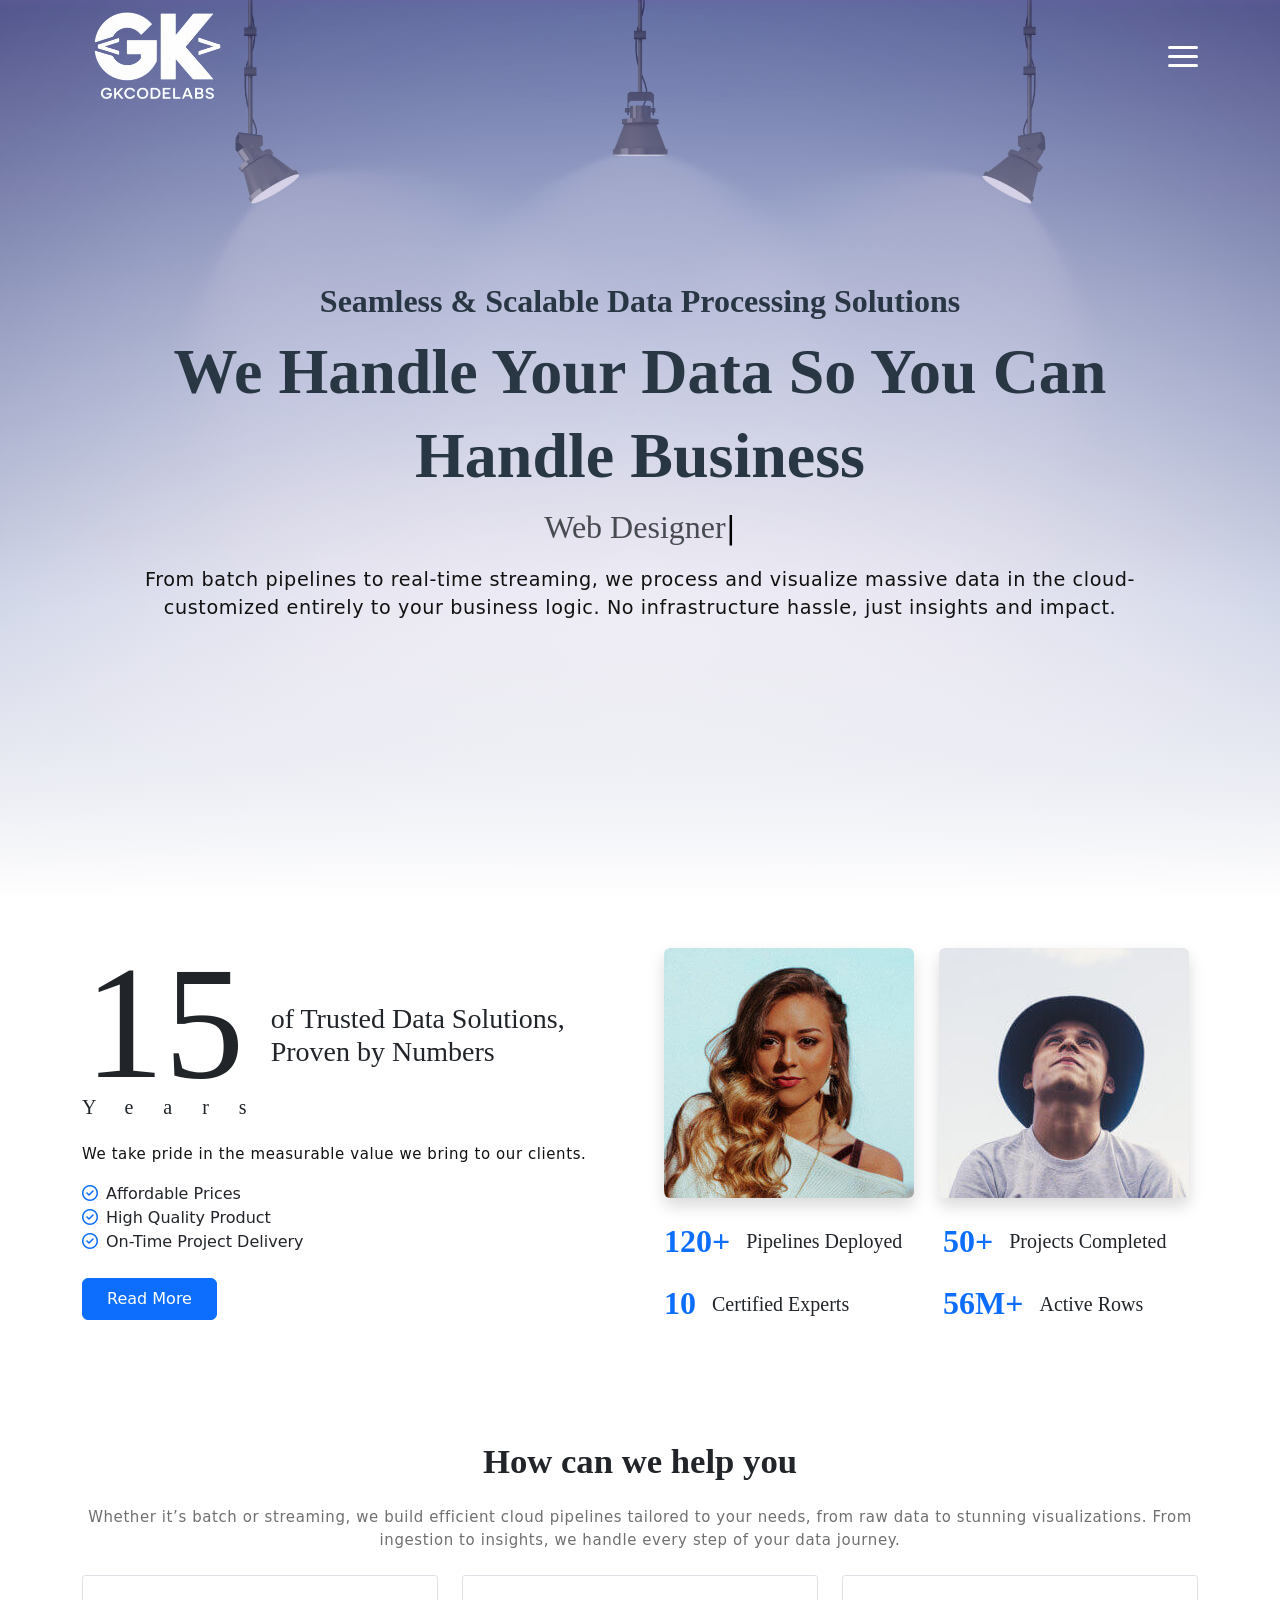
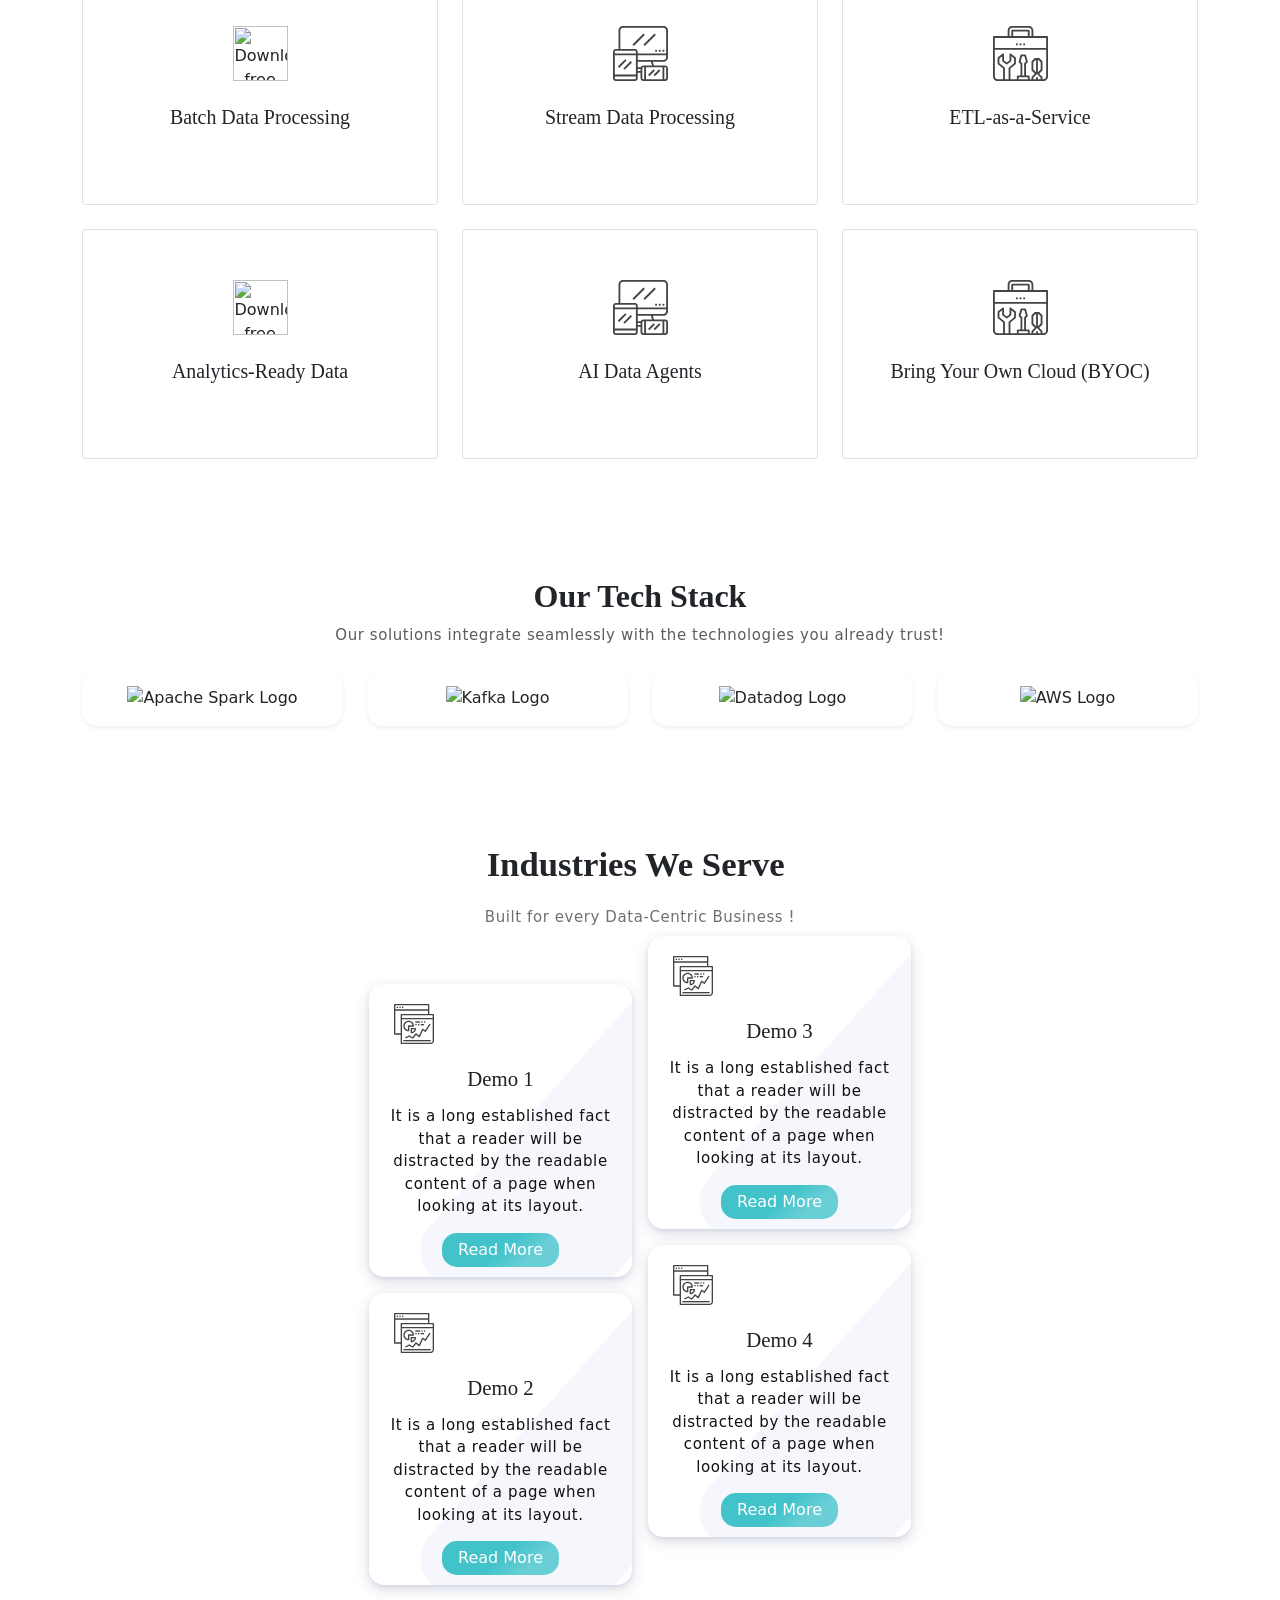
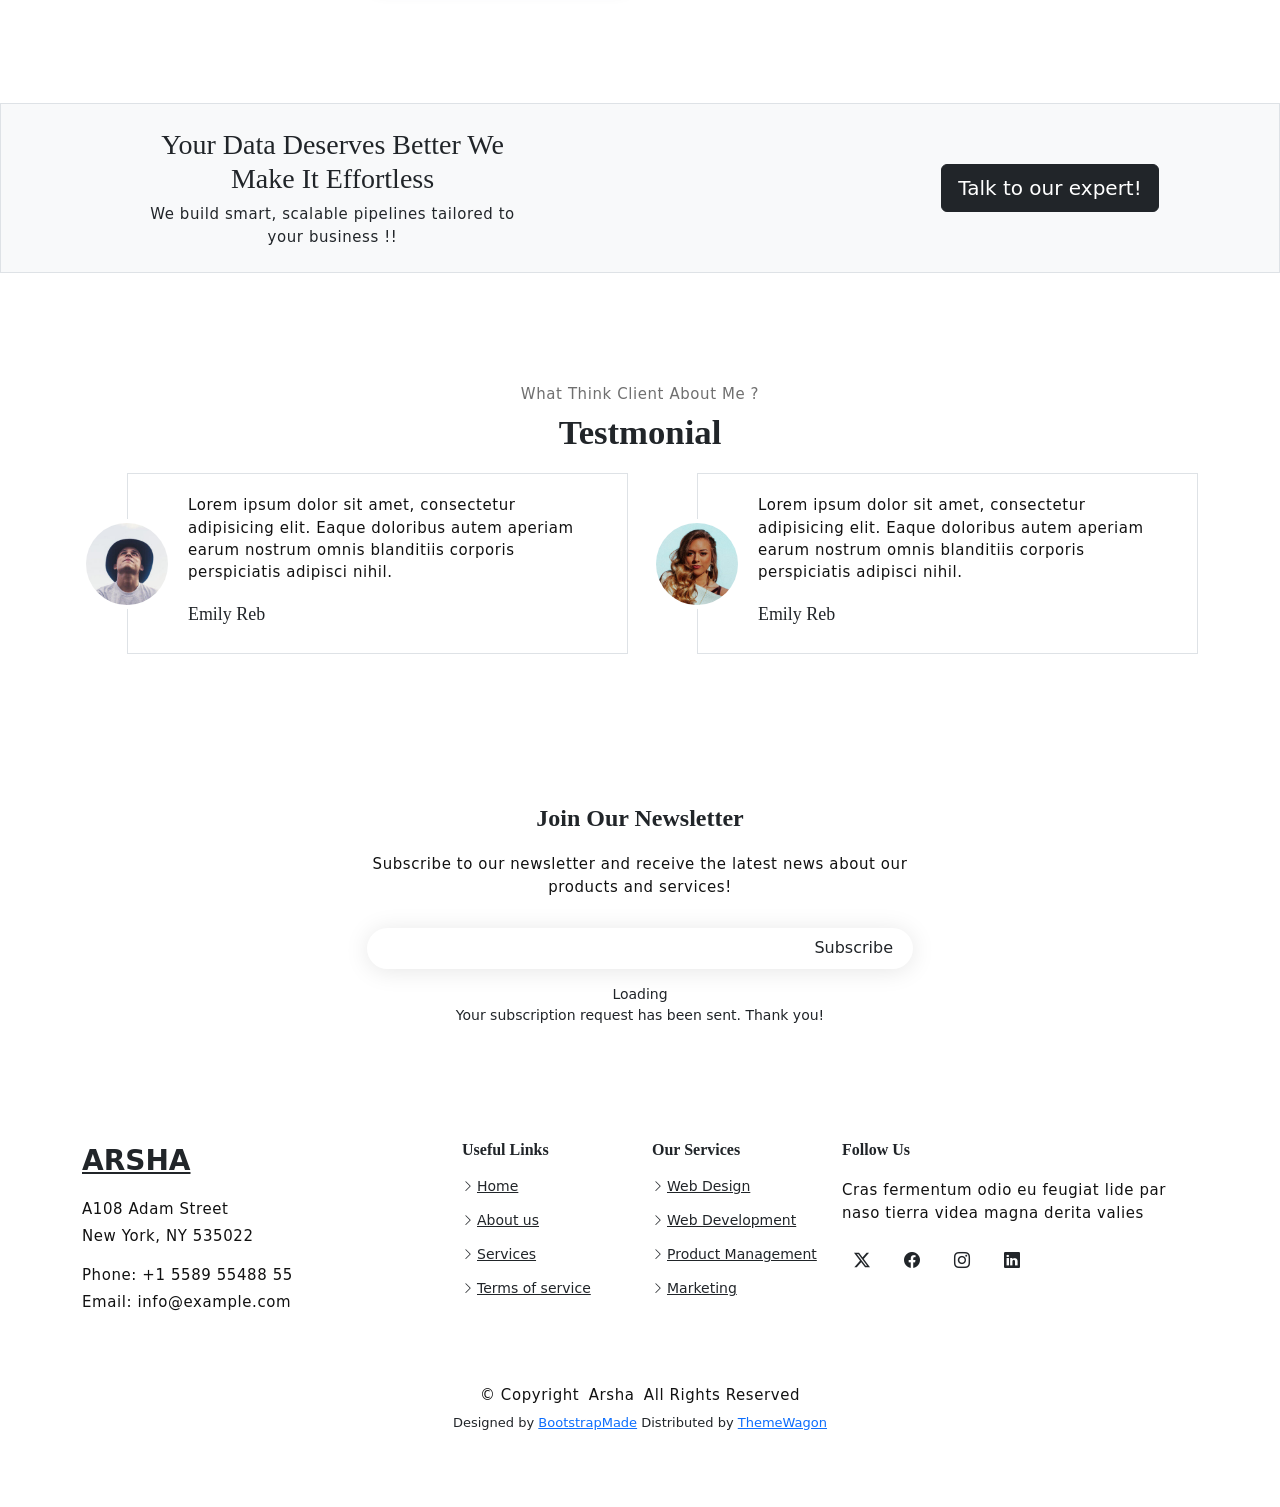
==== commit e8416810: "updated" ====
--- a/index.html
+++ b/index.html
@@ -61,6 +61,7 @@
     <header id="home" class="header">
         <div class="overlay"></div>
         <div class="header-content container">
+            
             <h1 class="header-title">
                 <span class="up">Seamless & Scalable Data Processing Solutions</span>
                 <span class="down">We Handle Your Data
@@ -76,113 +77,75 @@
 
         </div>
 
+
     </header><!-- end of page header -->
-  
-<!-- ABOUT SECTION START -->
-<section id="about" class="container-xxl py-6">
-    <div class="container">
-      <div class="row g-5 align-items-center">
-        <!-- Left Side -->
-        <div class="col-lg-6" data-aos="fade-up" data-aos-delay="100">
-          <div class="d-flex align-items-center mb-4">
-            <div class="years flex-shrink-0 text-center me-4">
-                <h1 class="display-1 mb-0">15</h1>
-                <h5 class="mb-0">Years</h5>
-            </div>
-            <h3 class="mb-0">of Trusted Data Solutions, Proven by Numbers</h3>
-          </div>
-          <p>We take pride in the measurable value we bring to our clients.</p>
-          <ul class="list-unstyled mb-4">
-            <li><i class="far fa-check-circle text-primary me-2"></i>Affordable Prices</li>
-            <li><i class="far fa-check-circle text-primary me-2"></i>High Quality Product</li>
-            <li><i class="far fa-check-circle text-primary me-2"></i>On-Time Project Delivery</li>
-          </ul>
-          <a class="btn btn-primary px-4 py-2" href="#">Read More</a>
-        </div>
-  
-        <!-- Right Side -->
-        <div class="col-lg-6" data-aos="fade-up" data-aos-delay="300">
-          <div class="row g-3 mb-4">
-            <div class="col-6">
-              <img src="public/imgs/avatar3.jpg" class="img-fluid rounded shadow" alt="">
-            </div>
-            <div class="col-6">
-              <img src="public/imgs/avatar2.jpg" class="img-fluid rounded shadow" alt="">
-            </div>
-          </div>
-          <div class="row g-4">
-            <div class="col-6">
-              <div class="d-flex align-items-center wow fadeInUp" data-wow-delay="0.1s">
-                <h2 class="text-primary fw-bold mb-0 counter" data-count="120">120+</h2>
-                <h5 class="ms-3 mb-0">Pipelines Deployed</h5>
-              </div>
-            </div>
-            <div class="col-6">
-              <div class="d-flex align-items-center wow fadeInUp" data-wow-delay="0.2s">
-                <h2 class="text-primary fw-bold mb-0 counter" data-count="50">50+</h2>
-                <h5 class="ms-3 mb-0">Projects Completed</h5>
-              </div>
-            </div>
-            <div class="col-6">
-              <div class="d-flex align-items-center wow fadeInUp" data-wow-delay="0.3s">
-                <h2 class="text-primary fw-bold mb-0 counter" data-count="10">10</h2>
-                <h5 class="ms-3 mb-0">Certified Experts</h5>
-              </div>
-            </div>
-            <div class="col-6">
-              <div class="d-flex align-items-center wow fadeInUp" data-wow-delay="0.4s">
-                <h2 class="text-primary fw-bold mb-0 counter" data-count="56">56M+</h2>
-                <h5 class="ms-3 mb-0">Active Rows</h5>
-              </div>
-            </div>
-          </div>
-         
-        </div>
-      </div>
-  
-      <!-- 6-Step Process Section -->
-      <div class="row text-center mt-5 pt-4 border-top" data-aos="fade-up" data-aos-delay="200">
-        <h2 class="mb-4">Our 6-Step Proven Data Strategy</h2>
-        <div class="col-md-4 mb-4" data-aos="fade-up" data-aos-delay="100">
-          <div class="p-4 bg-light shadow rounded h-100 process-box">
-            <h4 class="text-primary mb-2">01. Profile</h4>
-            <p class="mb-0">We assess your data landscape, use cases, and infrastructure to understand your unique requirements.</p>
-          </div>
-        </div>
-        <div class="col-md-4 mb-4" data-aos="fade-up" data-aos-delay="200">
-          <div class="p-4 bg-light shadow rounded h-100 process-box">
-            <h4 class="text-primary mb-2">02. Plan</h4>
-            <p class="mb-0">We create a strategic blueprint outlining pipeline architecture, cloud setup, and business logic.</p>
-          </div>
-        </div>
-        <div class="col-md-4 mb-4" data-aos="fade-up" data-aos-delay="300">
-          <div class="p-4 bg-light shadow rounded h-100 process-box">
-            <h4 class="text-primary mb-2">03. Prepare</h4>
-            <p class="mb-0">We cleanse, structure, and integrate your data to ensure it’s reliable and secure.</p>
-          </div>
-        </div>
-        <div class="col-md-4 mb-4" data-aos="fade-up" data-aos-delay="400">
-          <div class="p-4 bg-light shadow rounded h-100 process-box">
-            <h4 class="text-primary mb-2">04. Process</h4>
-            <p class="mb-0">We build and orchestrate batch or real-time pipelines tailored to your goals.</p>
-          </div>
-        </div>
-        <div class="col-md-4 mb-4" data-aos="fade-up" data-aos-delay="500">
-          <div class="p-4 bg-light shadow rounded h-100 process-box">
-            <h4 class="text-primary mb-2">05. Present</h4>
-            <p class="mb-0">We deliver insights via dashboards, visualizations, or structured analytics-ready data.</p>
-          </div>
-        </div>
-        <div class="col-md-4 mb-4" data-aos="fade-up" data-aos-delay="600">
-          <div class="p-4 bg-light shadow rounded h-100 process-box">
-            <h4 class="text-primary mb-2">06. Perfect</h4>
-            <p class="mb-0">We continuously monitor, optimize, and scale for performance and cost-efficiency.</p>
-          </div>
-        </div>
-      </div>
-    </div>
-  </section>
-  <!-- ABOUT SECTION END -->
+
+    <!-- ABOUT SECTION START -->
+    <section id="about" class="container-xxl mt-5 py-6">
+        <div class="container">
+            <div class="row g-5 align-items-center">
+                <!-- Left Side -->
+                <div class="col-lg-6" data-aos="fade-up" data-aos-delay="100">
+                    <div class="d-flex align-items-center mb-4">
+                        <div class="years flex-shrink-0 text-center me-4">
+                            <h1 class="display-1 mb-0">15</h1>
+                            <h5 class="mb-0">Years</h5>
+                        </div>
+                        <h3 class="mb-0">of Trusted Data Solutions, Proven by Numbers</h3>
+                    </div>
+                    <p>We take pride in the measurable value we bring to our clients.</p>
+                    <ul class="list-unstyled mb-4">
+                        <li><i class="far fa-check-circle text-primary me-2"></i>Affordable Prices</li>
+                        <li><i class="far fa-check-circle text-primary me-2"></i>High Quality Product</li>
+                        <li><i class="far fa-check-circle text-primary me-2"></i>On-Time Project Delivery</li>
+                    </ul>
+                    <a class="btn btn-primary px-4 py-2" href="#">Read More</a>
+                </div>
+
+                <!-- Right Side -->
+                <div class="col-lg-6" data-aos="fade-up" data-aos-delay="300">
+                    <div class="row g-3 mb-4">
+                        <div class="col-6">
+                            <img src="public/imgs/avatar3.jpg" class="img-fluid rounded shadow" alt="">
+                        </div>
+                        <div class="col-6">
+                            <img src="public/imgs/avatar2.jpg" class="img-fluid rounded shadow" alt="">
+                        </div>
+                    </div>
+                    <div class="row g-4">
+                        <div class="col-6">
+                            <div class="d-flex align-items-center wow fadeInUp" data-wow-delay="0.1s">
+                                <h2 class="text-primary fw-bold mb-0 counter" data-count="120">120+</h2>
+                                <h5 class="ms-3 mb-0">Pipelines Deployed</h5>
+                            </div>
+                        </div>
+                        <div class="col-6">
+                            <div class="d-flex align-items-center wow fadeInUp" data-wow-delay="0.2s">
+                                <h2 class="text-primary fw-bold mb-0 counter" data-count="50">50+</h2>
+                                <h5 class="ms-3 mb-0">Projects Completed</h5>
+                            </div>
+                        </div>
+                        <div class="col-6">
+                            <div class="d-flex align-items-center wow fadeInUp" data-wow-delay="0.3s">
+                                <h2 class="text-primary fw-bold mb-0 counter" data-count="10">10</h2>
+                                <h5 class="ms-3 mb-0">Certified Experts</h5>
+                            </div>
+                        </div>
+                        <div class="col-6">
+                            <div class="d-flex align-items-center wow fadeInUp" data-wow-delay="0.4s">
+                                <h2 class="text-primary fw-bold mb-0 counter" data-count="56">56M+</h2>
+                                <h5 class="ms-3 mb-0">Active Rows</h5>
+                            </div>
+                        </div>
+                    </div>
+
+                </div>
+            </div>
+
+
+        </div>
+    </section>
+    <!-- ABOUT SECTION END -->
 
 
     <!-- service section -->
@@ -277,6 +240,40 @@
             </div><!-- end of row -->
         </div>
     </section><!-- end of service section -->
+
+    <section class="tech-stack-section py-5 ">
+        <div class="container text-center">
+            <h2 class="fw-bold mb-2">Our Tech Stack​</h2>
+            <p class="text-muted mb-4">Our solutions integrate seamlessly with the technologies you already trust!</p>
+
+            <div class="row justify-content-center align-items-center g-4">
+                <div class="col-6 col-sm-4 col-md-3">
+                    <div class="tech-logo-card p-3 shadow-sm bg-white rounded-4 h-100">
+                        <img src="https://upload.wikimedia.org/wikipedia/commons/f/f3/Apache_Spark_logo.svg"
+                            class="img-fluid" alt="Apache Spark Logo">
+                    </div>
+                </div>
+                <div class="col-6 col-sm-4 col-md-3">
+                    <div class="tech-logo-card p-3 shadow-sm bg-white rounded-4 h-100">
+                        <img src="https://encrypted-tbn0.gstatic.com/images?q=tbn:ANd9GcSZaXGZ9vHdQLul_BFyjQEZP8z6rVOdvenL4w&s"
+                            class="img-fluid" alt="Kafka Logo">
+                    </div>
+                </div>
+                <div class="col-6 col-sm-4 col-md-3">
+                    <div class="tech-logo-card p-3 shadow-sm bg-white rounded-4 h-100">
+                        <img src="https://encrypted-tbn0.gstatic.com/images?q=tbn:ANd9GcTxa8pA199o3RIWDG_KHX0ans_UGN2oUUpfdQ&s"
+                            class="img-fluid" alt="Datadog Logo">
+                    </div>
+                </div>
+                <div class="col-6 col-sm-4 col-md-3">
+                    <div class="tech-logo-card p-3 shadow-sm bg-white rounded-4 h-100">
+                        <img src="https://upload.wikimedia.org/wikipedia/commons/9/93/Amazon_Web_Services_Logo.svg"
+                            class="img-fluid" alt="AWS Logo">
+                    </div>
+                </div>
+            </div>
+        </div>
+    </section>
 
 
     <section class="section">
--- a/public/style.css
+++ b/public/style.css
@@ -88,10 +88,10 @@
     color: #695aa6;
 }
 
- 
-
-
- 
+
+
+
+
 .my-font {
     font-family: 'Baloo Paaji', cursive;
 }
@@ -174,13 +174,14 @@
     opacity: 1;
     visibility: visible;
 
-} 
+}
+
 @media (max-width: 767.98px) {
-  
+
     .service-card {
         margin-bottom: 30px;
     }
-} 
+}
 
 /* testmonial card */
 .testimonial-card {
@@ -223,8 +224,8 @@
 }
 
 
- 
- 
+
+
 .hamburger {
     display: inline-block;
     cursor: pointer;
@@ -442,7 +443,7 @@
 
 .custom-navbar.affix .logo {
     color: #695aa6;
-   
+
 }
 
 .custom-navbar.affix .container {
@@ -674,7 +675,8 @@
         display: block;
         color: #6c757d;
     }
-} 
+}
+
 .header {
     position: relative;
     height: 100vh;
@@ -712,7 +714,7 @@
 /* Main Content inside Header */
 .header .header-content {
     position: relative;
-    z-index: 1;
+    z-index: 2;
     margin-top: 20px;
     flex-grow: 1;
     max-width: 80%;
@@ -754,24 +756,51 @@
 
 /* Animations */
 @keyframes fadeInUp {
-    from { transform: translateY(20px); opacity: 0; }
-    to { transform: translateY(0); opacity: 1; }
+    from {
+        transform: translateY(20px);
+        opacity: 0;
+    }
+
+    to {
+        transform: translateY(0);
+        opacity: 1;
+    }
 }
 
 @keyframes slideDown {
-    from { transform: translateY(-50px); opacity: 0; }
-    to { transform: translateY(0); opacity: 1; }
+    from {
+        transform: translateY(-50px);
+        opacity: 0;
+    }
+
+    to {
+        transform: translateY(0);
+        opacity: 1;
+    }
 }
 
 @keyframes slideUp {
-    from { transform: translateY(50px); opacity: 0; }
-    to { transform: translateY(0); opacity: 1; }
+    from {
+        transform: translateY(50px);
+        opacity: 0;
+    }
+
+    to {
+        transform: translateY(0);
+        opacity: 1;
+    }
 }
 
 @keyframes fadeIn {
-    from { opacity: 0; }
-    to { opacity: 1; }
-}
+    from {
+        opacity: 0;
+    }
+
+    to {
+        opacity: 1;
+    }
+}
+
 /* Subtitle (Typed Text) */
 .typed-text-output {
     font-size: clamp(1rem, 2.5vw, 2rem);
@@ -915,7 +944,6 @@
 .rounded-4 {
     border-radius: 1rem !important;
 }
-
  
 /*--------------------------------------------------------------
 # About Section
@@ -934,12 +962,12 @@
 .about ul i {
     font-size: 20px;
     padding-right: 4px;
-    color:  #b85717;
+    color: #b85717;
 }
 
 .about .read-more {
-    color:  #b85717;
-  
+    color: #b85717;
+
     font-weight: 500;
     font-size: 16px;
     letter-spacing: 1px;
@@ -949,7 +977,7 @@
     display: inline-flex;
     align-items: center;
     justify-content: center;
-    border: 2px solid  #b85717;
+    border: 2px solid #b85717;
 }
 
 .about .read-more i {
@@ -960,8 +988,8 @@
 }
 
 .about .read-more:hover {
-    background:  #b85717;
-    color:  #b73fcc;
+    background: #b85717;
+    color: #b73fcc;
 }
 
 .about .read-more:hover i {
@@ -1013,7 +1041,7 @@
 }
 
 .why-us .faq-container .faq-item h3:hover {
-    color:#b85717;
+    color: #b85717;
 }
 
 .why-us .faq-container .faq-item .faq-content {
@@ -1050,11 +1078,11 @@
 }
 
 .why-us .faq-container .faq-item .faq-toggle:hover {
-    color:  #b85717;
+    color: #b85717;
 }
 
 .why-us .faq-container .faq-active h3 {
-    color:  #b85717;
+    color: #b85717;
 }
 
 .why-us .faq-container .faq-active .faq-content {
@@ -1066,7 +1094,7 @@
 
 .why-us .faq-container .faq-active .faq-toggle {
     transform: rotate(90deg);
-    color:  #b85717;
+    color: #b85717;
 }
 
 .why-us .why-us-img {
@@ -1092,94 +1120,94 @@
     transition: 0.5s;
     padding: 30px;
     height: 100%;
-  }
-  
-  @media (max-width: 468px) {
+}
+
+@media (max-width: 468px) {
     .team .team-member {
-      flex-direction: column;
-      justify-content: center !important;
-      align-items: center !important;
-    }
-  }
-  
-  .team .team-member .pic {
+        flex-direction: column;
+        justify-content: center !important;
+        align-items: center !important;
+    }
+}
+
+.team .team-member .pic {
     overflow: hidden;
     width: 150px;
     border-radius: 50%;
     flex-shrink: 0;
-  }
-  
-  .team .team-member .pic img {
+}
+
+.team .team-member .pic img {
     transition: ease-in-out 0.3s;
-  }
-  
-  .team .team-member:hover {
+}
+
+.team .team-member:hover {
     transform: translateY(-10px);
-  }
-  
-  .team .team-member .member-info {
+}
+
+.team .team-member .member-info {
     padding-left: 30px;
-  }
-  
-  @media (max-width: 468px) {
+}
+
+@media (max-width: 468px) {
     .team .team-member .member-info {
-      padding: 30px 0 0 0;
-      text-align: center;
-    }
-  }
-  
-  .team .team-member h4 {
+        padding: 30px 0 0 0;
+        text-align: center;
+    }
+}
+
+.team .team-member h4 {
     font-weight: 700;
     margin-bottom: 5px;
     font-size: 20px;
-  }
-  
-  .team .team-member span {
+}
+
+.team .team-member span {
     display: block;
     font-size: 15px;
     padding-bottom: 10px;
     position: relative;
     font-weight: 500;
-  }
-  
-  .team .team-member span::after {
+}
+
+.team .team-member span::after {
     content: "";
     position: absolute;
     display: block;
     width: 50px;
     height: 1px;
-    background: color-mix(in srgb,  #b73fcc, transparent 85%);
+    background: color-mix(in srgb, #b73fcc, transparent 85%);
     bottom: 0;
     left: 0;
-  }
-  
-  @media (max-width: 468px) {
+}
+
+@media (max-width: 468px) {
     .team .team-member span::after {
-      left: calc(50% - 25px);
-    }
-  }
-  
-  .team .team-member p {
+        left: calc(50% - 25px);
+    }
+}
+
+.team .team-member p {
     margin: 10px 0 0 0;
     font-size: 14px;
-  }
-  
-  .team .team-member .social {
+}
+
+.team .team-member .social {
     margin-top: 12px;
     display: flex;
     align-items: center;
     justify-content: start;
     width: 100%;
-  }
-  
-  @media (max-width: 468px) {
+}
+
+@media (max-width: 468px) {
     .team .team-member .social {
-      justify-content: center;
-    }
-  }
-  
-  .team .team-member .social a {
-    background: color-mix(in srgb,  #b73fcc, transparent 94%);
+        justify-content: center;
+    }
+}
+
+.team .team-member .social a {
+    background: color-mix(in srgb, #b73fcc, transparent 94%);
     transition: ease-in-out 0.3s;
     display: flex;
     align-items: center;
@@ -1187,26 +1215,26 @@
     border-radius: 50px;
     width: 36px;
     height: 36px;
-  }
-  
-  .team .team-member .social a i {
-    color: color-mix(in srgb,  #b73fcc, transparent 20%);
+}
+
+.team .team-member .social a i {
+    color: color-mix(in srgb, #b73fcc, transparent 20%);
     font-size: 16px;
     margin: 0 2px;
-  }
-  
-  .team .team-member .social a:hover {
-    background:  #b85717;
-  }
-  
-  .team .team-member .social a:hover i {
-    color:  #b73fcc;
-  }
-  
-  .team .team-member .social a+a {
+}
+
+.team .team-member .social a:hover {
+    background: #b85717;
+}
+
+.team .team-member .social a:hover i {
+    color: #b73fcc;
+}
+
+.team .team-member .social a+a {
     margin-left: 8px;
-  }
-  
+}
+
 
 
 /*--------------------------------------------------------------
@@ -1214,52 +1242,52 @@
 --------------------------------------------------------------*/
 .faq-2 .faq-container {
     margin-top: 15px;
-  }
-  
-  .faq-2 .faq-container .faq-item {
+}
+
+.faq-2 .faq-container .faq-item {
     background-color: #cc9b3f;
     position: relative;
     padding: 20px;
     margin-bottom: 20px;
     overflow: hidden;
-  }
-  
-  .faq-2 .faq-container .faq-item:last-child {
+}
+
+.faq-2 .faq-container .faq-item:last-child {
     margin-bottom: 0;
-  }
-  
-  .faq-2 .faq-container .faq-item h3 {
+}
+
+.faq-2 .faq-container .faq-item h3 {
     font-weight: 600;
     font-size: 18px;
     line-height: 24px;
     margin: 0 30px 0 32px;
     transition: 0.3s;
     cursor: pointer;
-  }
-  
-  .faq-2 .faq-container .faq-item h3 span {
+}
+
+.faq-2 .faq-container .faq-item h3 span {
     color: #b73fcc;
     padding-right: 5px;
-  }
-  
-  .faq-2 .faq-container .faq-item h3:hover {
+}
+
+.faq-2 .faq-container .faq-item h3:hover {
     color: #b73fcc;
-  }
-  
-  .faq-2 .faq-container .faq-item .faq-content {
+}
+
+.faq-2 .faq-container .faq-item .faq-content {
     display: grid;
     grid-template-rows: 0fr;
     transition: 0.3s ease-in-out;
     visibility: hidden;
     opacity: 0;
-  }
-  
-  .faq-2 .faq-container .faq-item .faq-content p {
+}
+
+.faq-2 .faq-container .faq-item .faq-content p {
     margin-bottom: 0;
     overflow: hidden;
-  }
-  
-  .faq-2 .faq-container .faq-item .faq-icon {
+}
+
+.faq-2 .faq-container .faq-item .faq-icon {
     position: absolute;
     top: 22px;
     left: 20px;
@@ -1267,9 +1295,9 @@
     line-height: 0;
     transition: 0.3s;
     color: #b73fcc;
-  }
-  
-  .faq-2 .faq-container .faq-item .faq-toggle {
+}
+
+.faq-2 .faq-container .faq-item .faq-toggle {
     position: absolute;
     top: 20px;
     right: 20px;
@@ -1277,28 +1305,28 @@
     line-height: 0;
     transition: 0.3s;
     cursor: pointer;
-  }
-  
-  .faq-2 .faq-container .faq-item .faq-toggle:hover {
+}
+
+.faq-2 .faq-container .faq-item .faq-toggle:hover {
     color: #b73fcc;
-  }
-  
-  .faq-2 .faq-container .faq-active h3 {
+}
+
+.faq-2 .faq-container .faq-active h3 {
     color: #b73fcc;
-  }
-  
-  .faq-2 .faq-container .faq-active .faq-content {
+}
+
+.faq-2 .faq-container .faq-active .faq-content {
     grid-template-rows: 1fr;
     visibility: visible;
     opacity: 1;
     padding-top: 10px;
-  }
-  
-  .faq-2 .faq-container .faq-active .faq-toggle {
+}
+
+.faq-2 .faq-container .faq-active .faq-toggle {
     transform: rotate(90deg);
     color: #b73fcc;
-  }
-  
+}
+
 
 
 /*--------------------------------------------------------------
@@ -1310,18 +1338,18 @@
     font-size: 14px;
     padding-bottom: 50px;
     position: relative;
-  }
-  
-  .footer .footer-newsletter {
+}
+
+.footer .footer-newsletter {
     background-color: color-mix(in srgb, var(--heading-color), transparent 95%);
     padding: 50px 0;
-  }
-  
-  .footer .footer-newsletter h4 {
+}
+
+.footer .footer-newsletter h4 {
     font-size: 24px;
-  }
-  
-  .footer .footer-newsletter .newsletter-form {
+}
+
+.footer .footer-newsletter .newsletter-form {
     margin-top: 30px;
     margin-bottom: 15px;
     padding: 6px 8px;
@@ -1332,25 +1360,25 @@
     display: flex;
     transition: 0.3s;
     border-radius: 50px;
-  }
-  
-  .footer .footer-newsletter .newsletter-form:focus-within {
+}
+
+.footer .footer-newsletter .newsletter-form:focus-within {
     border-color: var(--accent-color);
-  }
-  
-  .footer .footer-newsletter .newsletter-form input[type=email] {
+}
+
+.footer .footer-newsletter .newsletter-form input[type=email] {
     border: 0;
     padding: 4px;
     width: 100%;
     background-color: color-mix(in srgb, var(--background-color), transparent 50%);
     color: var(--default-color);
-  }
-  
-  .footer .footer-newsletter .newsletter-form input[type=email]:focus-visible {
+}
+
+.footer .footer-newsletter .newsletter-form input[type=email]:focus-visible {
     outline: none;
-  }
-  
-  .footer .footer-newsletter .newsletter-form input[type=submit] {
+}
+
+.footer .footer-newsletter .newsletter-form input[type=submit] {
     border: 0;
     font-size: 16px;
     padding: 0 20px;
@@ -1359,17 +1387,17 @@
     color: var(--contrast-color);
     transition: 0.3s;
     border-radius: 50px;
-  }
-  
-  .footer .footer-newsletter .newsletter-form input[type=submit]:hover {
+}
+
+.footer .footer-newsletter .newsletter-form input[type=submit]:hover {
     background: color-mix(in srgb, var(--accent-color), transparent 20%);
-  }
-  
-  .footer .footer-top {
+}
+
+.footer .footer-top {
     padding-top: 50px;
-  }
-  
-  .footer .social-links a {
+}
+
+.footer .social-links a {
     display: flex;
     align-items: center;
     justify-content: center;
@@ -1381,104 +1409,106 @@
     color: color-mix(in srgb, var(--default-color), transparent 20%);
     margin-right: 10px;
     transition: 0.3s;
-  }
-  
-  .footer .social-links a:hover {
+}
+
+.footer .social-links a:hover {
     color: var(--accent-color);
     border-color: var(--accent-color);
-  }
-  
-  .footer h4 {
+}
+
+.footer h4 {
     font-size: 16px;
     font-weight: bold;
     position: relative;
     padding-bottom: 12px;
-  }
-  
-  .footer .footer-links {
+}
+
+.footer .footer-links {
     margin-bottom: 30px;
-  }
-  
-  .footer .footer-links ul {
+}
+
+.footer .footer-links ul {
     list-style: none;
     padding: 0;
     margin: 0;
-  }
-  
-  .footer .footer-links ul i {
+}
+
+.footer .footer-links ul i {
     margin-right: 3px;
     font-size: 12px;
     line-height: 0;
     color: var(--accent-color);
-  }
-  
-  .footer .footer-links ul li {
+}
+
+.footer .footer-links ul li {
     padding: 10px 0;
     display: flex;
     align-items: center;
-  }
-  
-  .footer .footer-links ul li:first-child {
+}
+
+.footer .footer-links ul li:first-child {
     padding-top: 0;
-  }
-  
-  .footer .footer-links ul a {
+}
+
+.footer .footer-links ul a {
     display: inline-block;
     color: color-mix(in srgb, var(--default-color), transparent 20%);
     line-height: 1;
-  }
-  
-  .footer .footer-links ul a:hover {
+}
+
+.footer .footer-links ul a:hover {
     color: var(--accent-color);
-  }
-  
-  .footer .footer-about a {
+}
+
+.footer .footer-about a {
     color: var(--heading-color);
     font-size: 28px;
     font-weight: 600;
     text-transform: uppercase;
     font-family: var(--heading-font);
-  }
-  
-  .footer .footer-contact p {
+}
+
+.footer .footer-contact p {
     margin-bottom: 5px;
-  }
-  
-  .footer .copyright {
+}
+
+.footer .copyright {
     padding-top: 25px;
     padding-bottom: 25px;
     border-top: 1px solid color-mix(in srgb, var(--default-color), transparent 90%);
-  }
-  
-  .footer .copyright p {
+}
+
+.footer .copyright p {
     margin-bottom: 0;
-  }
-  
-  .footer .credits {
+}
+
+.footer .credits {
     margin-top: 6px;
     font-size: 13px;
-  }
-  
-
-  .section_our_solution .row {
+}
+
+
+.section_our_solution .row {
     align-items: center;
-  }
-  
-  .our_solution_category {
+}
+
+.our_solution_category {
     display: flex;
     flex-direction: row;
     flex-wrap: wrap;
-  }
-  .our_solution_category .solution_cards_box {
+}
+
+.our_solution_category .solution_cards_box {
     display: flex;
     flex-direction: column;
     justify-content: center;
-  }
-  .solution_cards_box .solution_card {
+}
+
+.solution_cards_box .solution_card {
     flex: 0 50%;
     background: #fff;
     box-shadow: 0 2px 4px 0 rgba(136, 144, 195, 0.2),
-      0 5px 15px 0 rgba(37, 44, 97, 0.15);
+        0 5px 15px 0 rgba(37, 44, 97, 0.15);
     border-radius: 15px;
     margin: 8px;
     padding: 10px 15px;
@@ -1487,25 +1517,25 @@
     overflow: hidden;
     min-height: 265px;
     transition: 0.7s;
-  }
-  
-  .solution_cards_box .solution_card:hover {
+}
+
+.solution_cards_box .solution_card:hover {
     background: #309df0;
     color: #fff;
     transform: scale(1.1);
     z-index: 9;
-  }
-  
-  .solution_cards_box .solution_card:hover::before {
+}
+
+.solution_cards_box .solution_card:hover::before {
     background: rgb(85 108 214 / 10%);
-  }
-  
-  .solution_cards_box .solution_card:hover .solu_title h3,
-  .solution_cards_box .solution_card:hover .solu_description p {
+}
+
+.solution_cards_box .solution_card:hover .solu_title h3,
+.solution_cards_box .solution_card:hover .solu_description p {
     color: #fff;
-  }
-  
-  .solution_cards_box .solution_card:before {
+}
+
+.solution_cards_box .solution_card:before {
     content: "";
     position: absolute;
     background: rgb(85 108 214 / 5%);
@@ -1516,50 +1546,47 @@
     right: -56px;
     top: -23px;
     border-radius: 35px;
-  }
-  
-  .solution_cards_box .solution_card:hover .solu_description button {
+}
+
+.solution_cards_box .solution_card:hover .solu_description button {
     background: #fff !important;
     color: #309df0;
-  }
-  
-  .solution_card .so_top_icon {
-  }
-  
-  .solution_card .solu_title h3 {
+}
+
+.solution_card .so_top_icon {}
+
+.solution_card .solu_title h3 {
     color: #212121;
     font-size: 1.3rem;
     margin-top: 13px;
     margin-bottom: 13px;
-  }
-  
-  .solution_card .solu_description p {
+}
+
+.solution_card .solu_description p {
     font-size: 15px;
     margin-bottom: 15px;
-  }
-  
-  .solution_card .solu_description button {
+}
+
+.solution_card .solu_description button {
     border: 0;
     border-radius: 15px;
-    background: linear-gradient(
-      140deg,
-      #42c3ca 0%,
-      #42c3ca 50%,
-      #42c3cac7 75%
-    ) !important;
+    background: linear-gradient(140deg,
+            #42c3ca 0%,
+            #42c3ca 50%,
+            #42c3cac7 75%) !important;
     color: #fff;
     font-weight: 500;
     font-size: 1rem;
     padding: 5px 16px;
-  }
-  
-  .our_solution_content h1 {
+}
+
+.our_solution_content h1 {
     text-transform: capitalize;
     margin-bottom: 1rem;
     font-size: 2.5rem;
-  } 
-  
-  .hover_color_bubble {
+}
+
+.hover_color_bubble {
     position: absolute;
     background: rgb(54 81 207 / 15%);
     width: 100rem;
@@ -1572,13 +1599,13 @@
     transform: rotate(-36deg);
     left: -18rem;
     transition: 0.7s;
-  }
-  
-  .solution_cards_box .solution_card:hover .hover_color_bubble {
+}
+
+.solution_cards_box .solution_card:hover .hover_color_bubble {
     top: 0rem;
-  }
-  
-  .solution_cards_box .solution_card .so_top_icon {
+}
+
+.solution_cards_box .solution_card .so_top_icon {
     width: 60px;
     height: 60px;
     border-radius: 50%;
@@ -1587,47 +1614,50 @@
     display: flex;
     align-items: center;
     justify-content: center;
-  }
-  
-  .solution_cards_box .solution_card .so_top_icon img {
+}
+
+.solution_cards_box .solution_card .so_top_icon img {
     width: 40px;
     height: 50px;
     object-fit: contain;
-  }
-  
-  /*start media query*/
-  @media screen and (min-width: 320px) {
+}
+
+/*start media query*/
+@media screen and (min-width: 320px) {
     .sol_card_top_3 {
-      position: relative;
-      top: 0;
-    }
-  
+        position: relative;
+        top: 0;
+    }
+
     .our_solution_category {
-      width: 100%;
-      margin: 0 auto;
-    }
-  
+        width: 100%;
+        margin: 0 auto;
+    }
+
     .our_solution_category .solution_cards_box {
-      flex: auto;
-    }
-  }
-  @media only screen and (min-width: 768px) {
+        flex: auto;
+    }
+}
+
+@media only screen and (min-width: 768px) {
     .our_solution_category .solution_cards_box {
-      flex: 1;
-    }
-  }
-  @media only screen and (min-width: 1024px) {
+        flex: 1;
+    }
+}
+
+@media only screen and (min-width: 1024px) {
     .sol_card_top_3 {
-      position: relative;
-      top: -3rem;
-    }
+        position: relative;
+        top: -3rem;
+    }
+
     .our_solution_category {
-      width: 50%;
-      margin: 0 auto;
-    }
-  }
-  
-  .section-title {
+        width: 50%;
+        margin: 0 auto;
+    }
+}
+
+.section-title {
     font-weight: 700;
     font-size: 2rem;
     text-align: center;
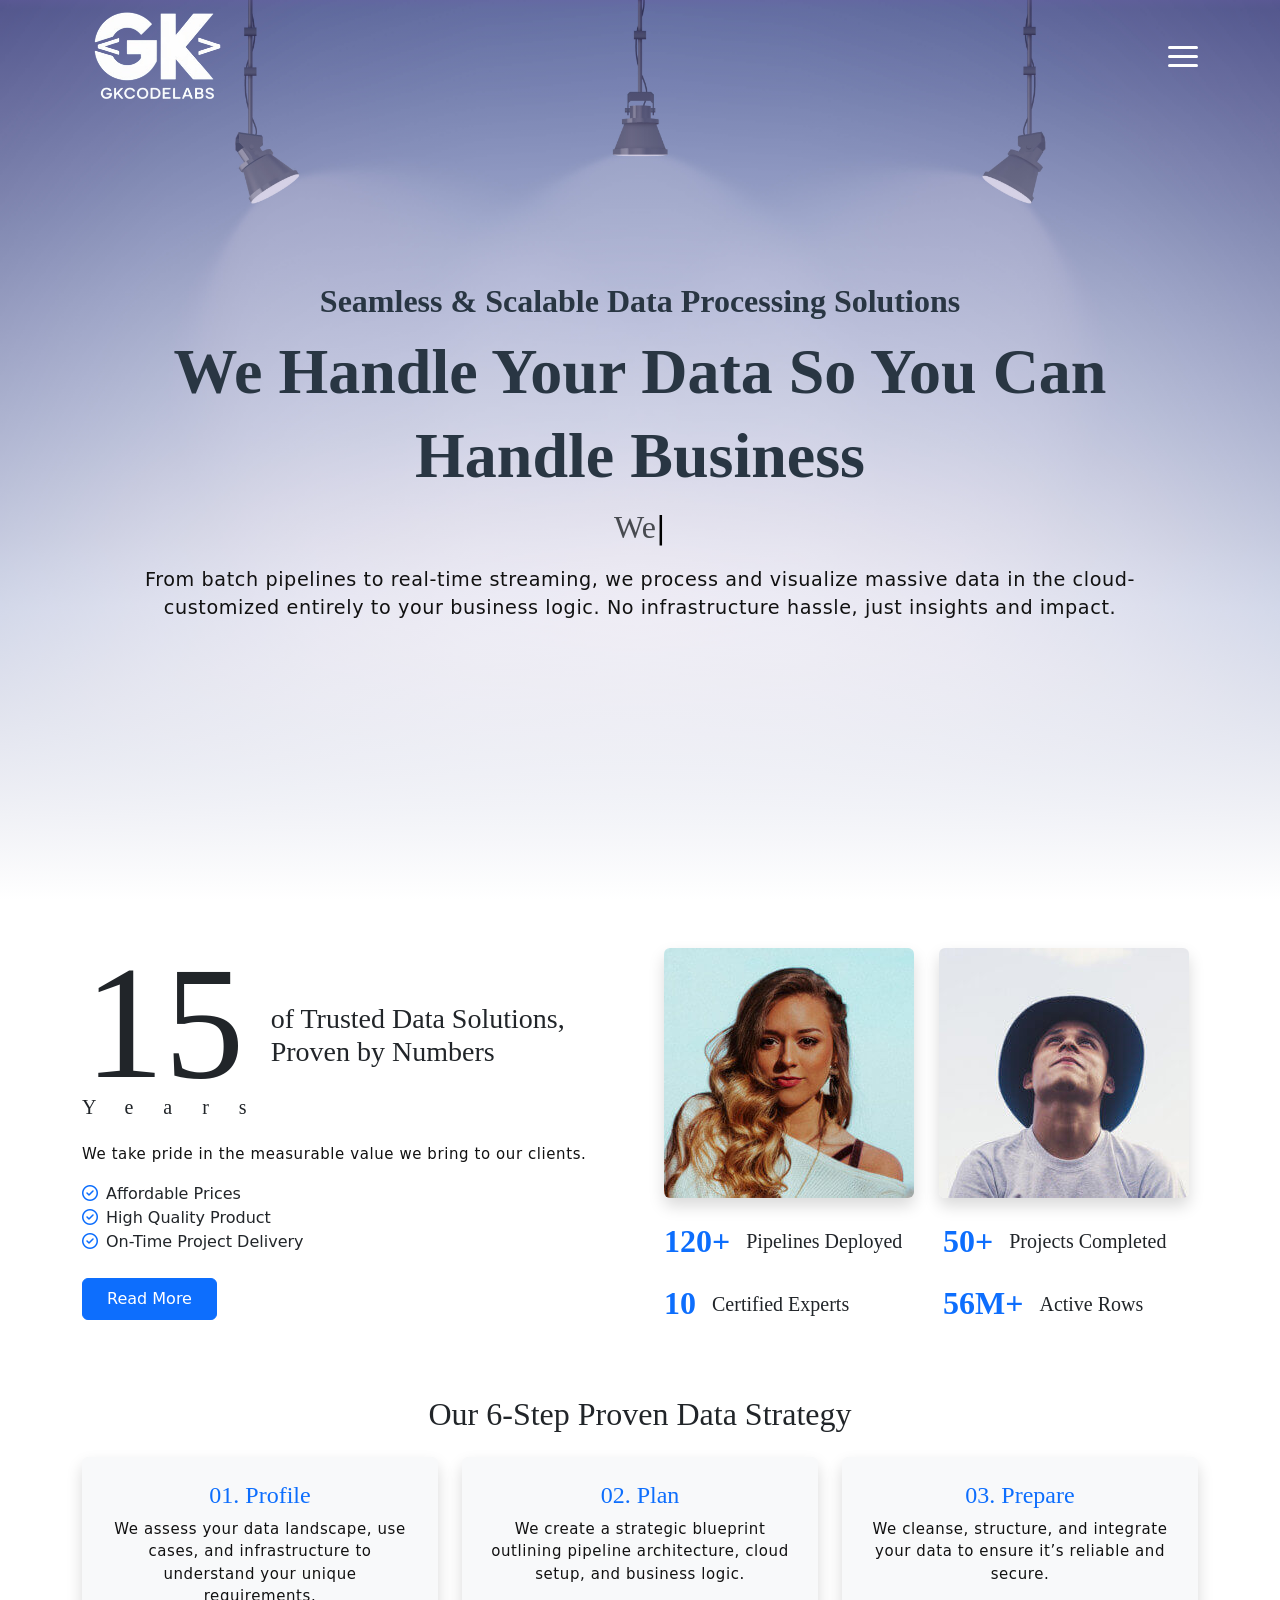
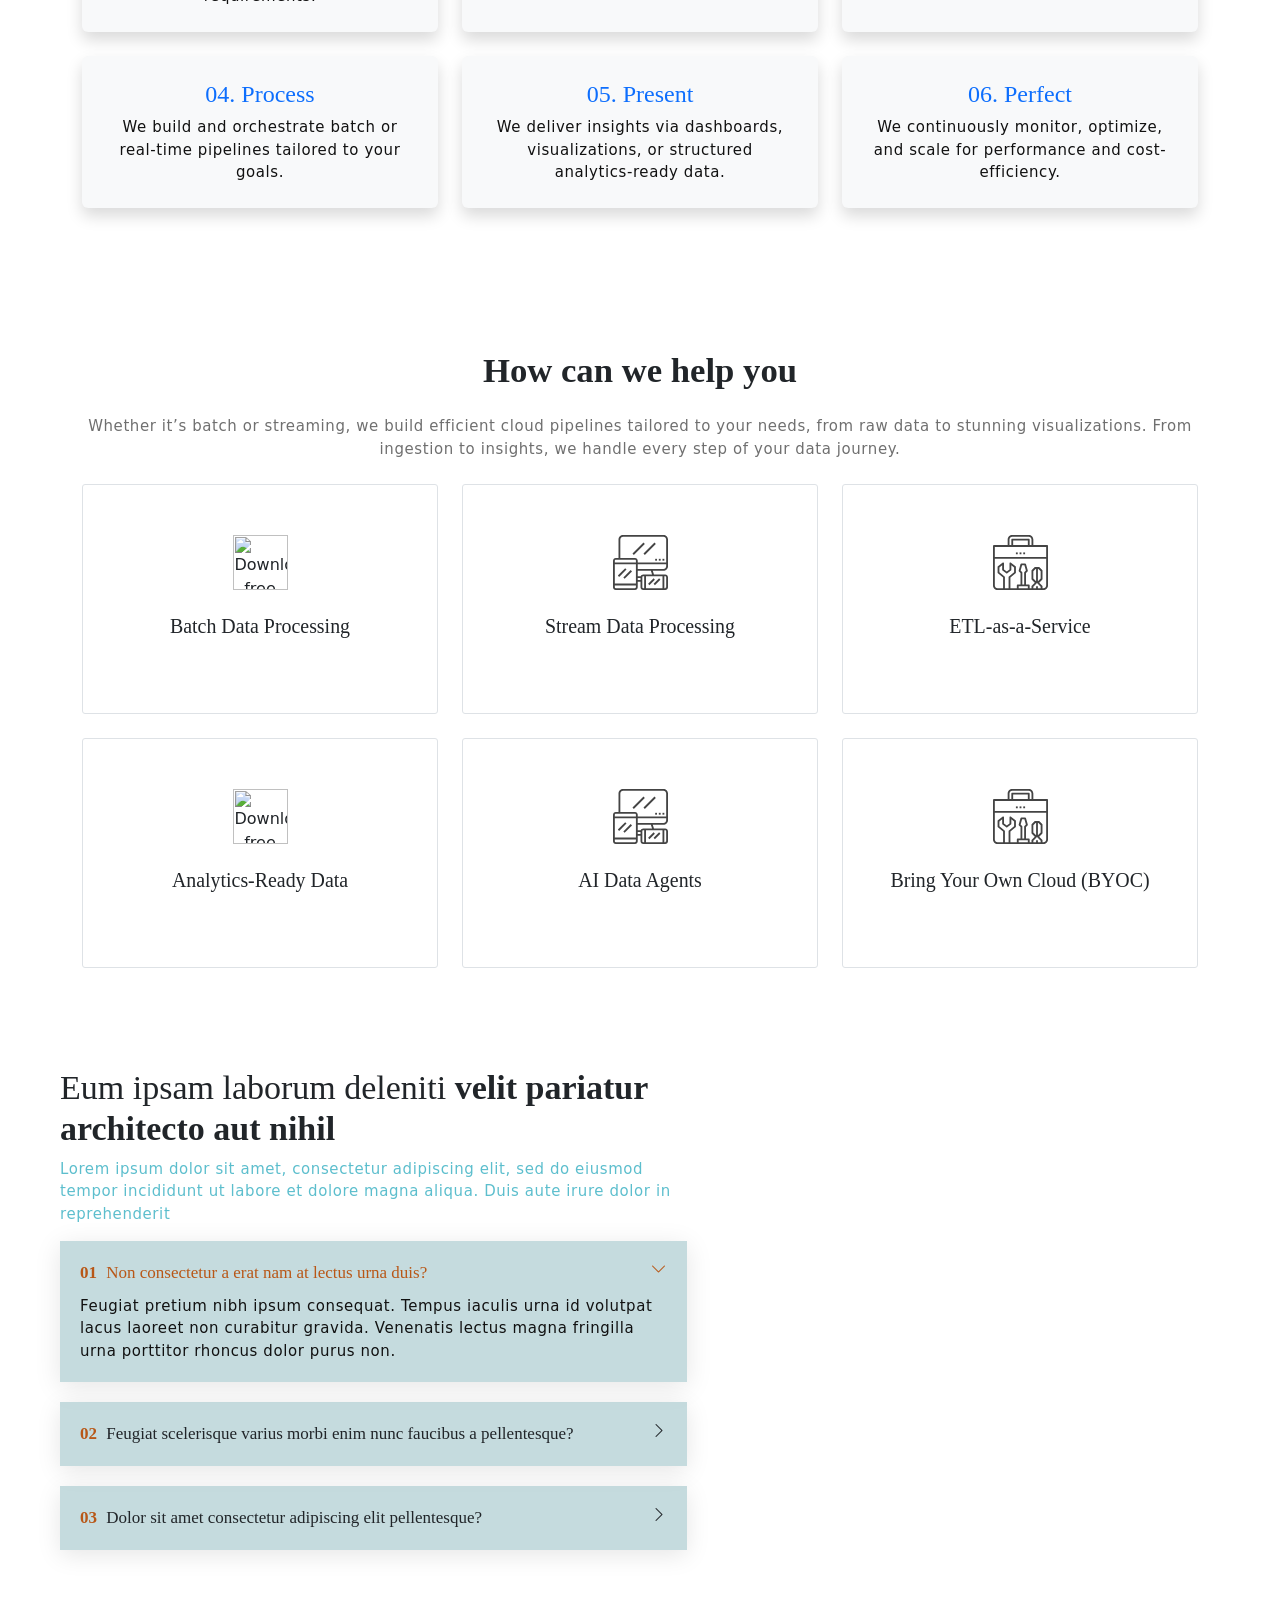
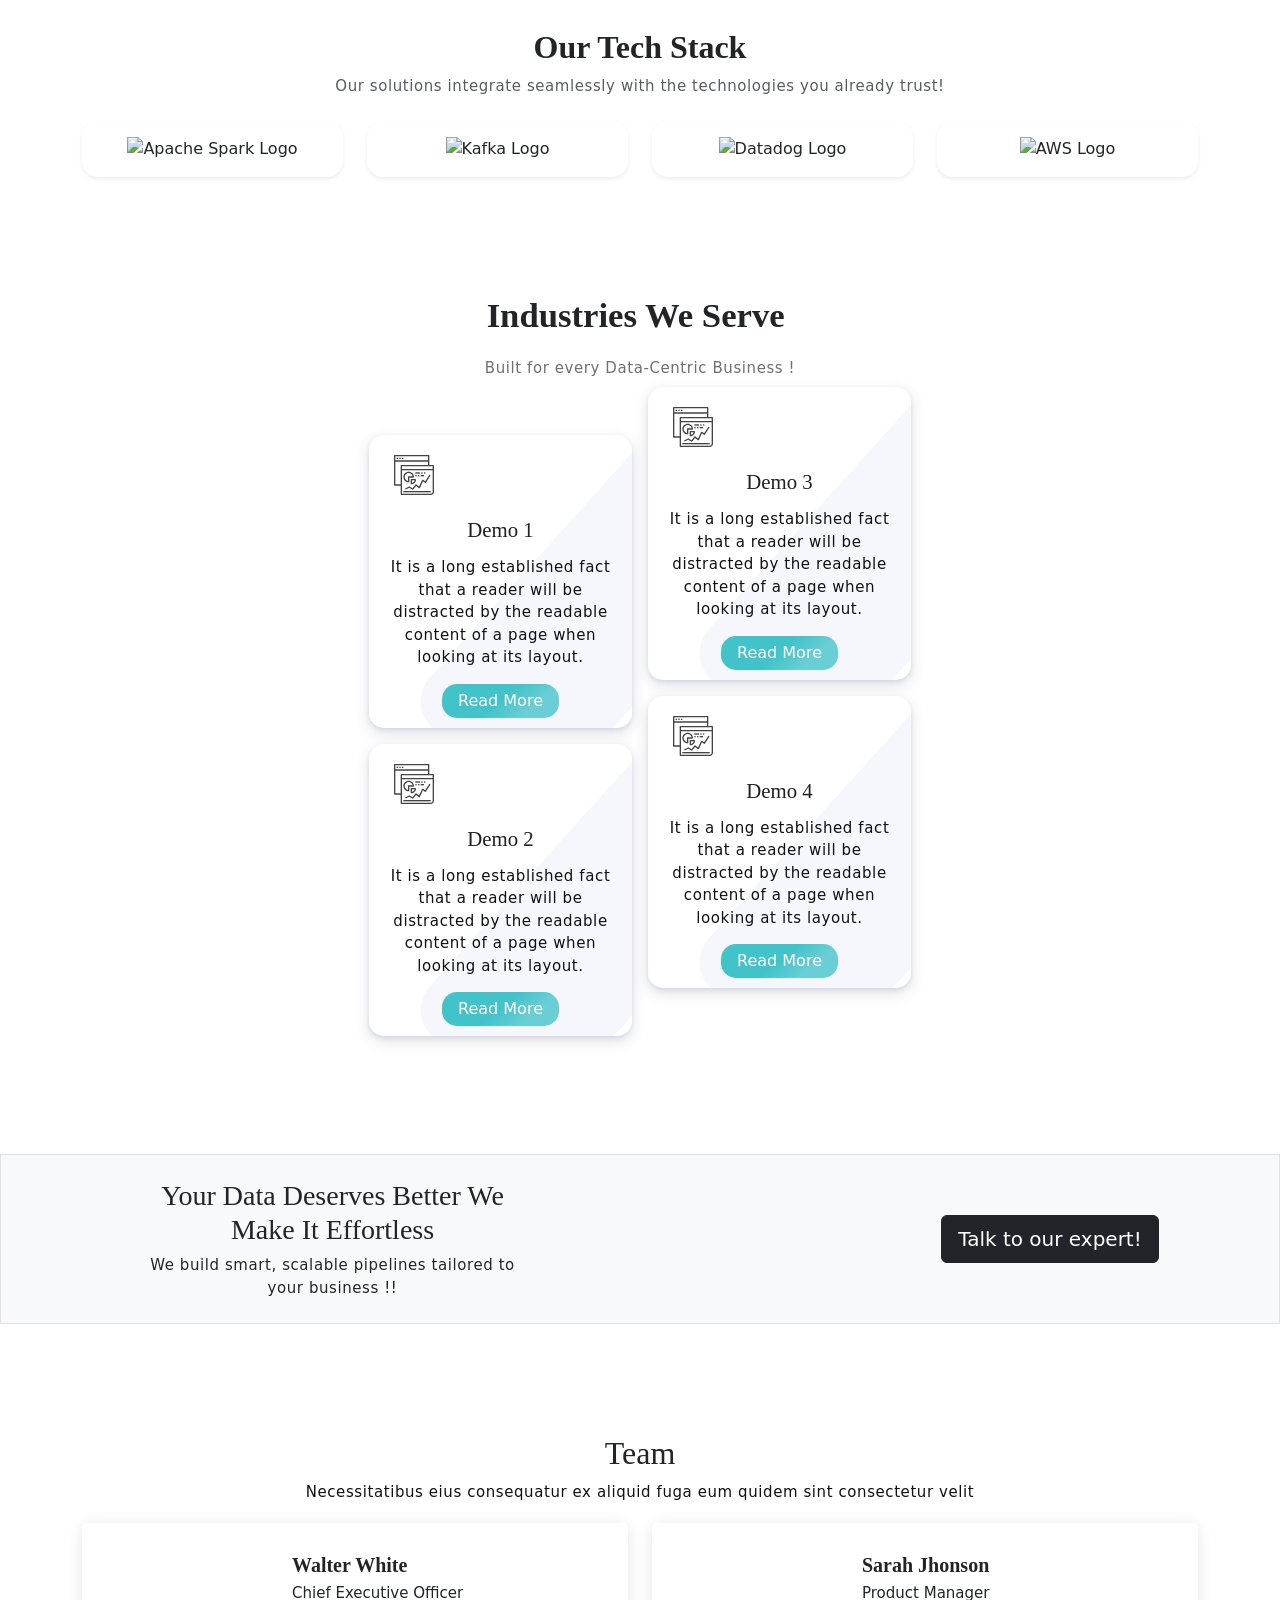
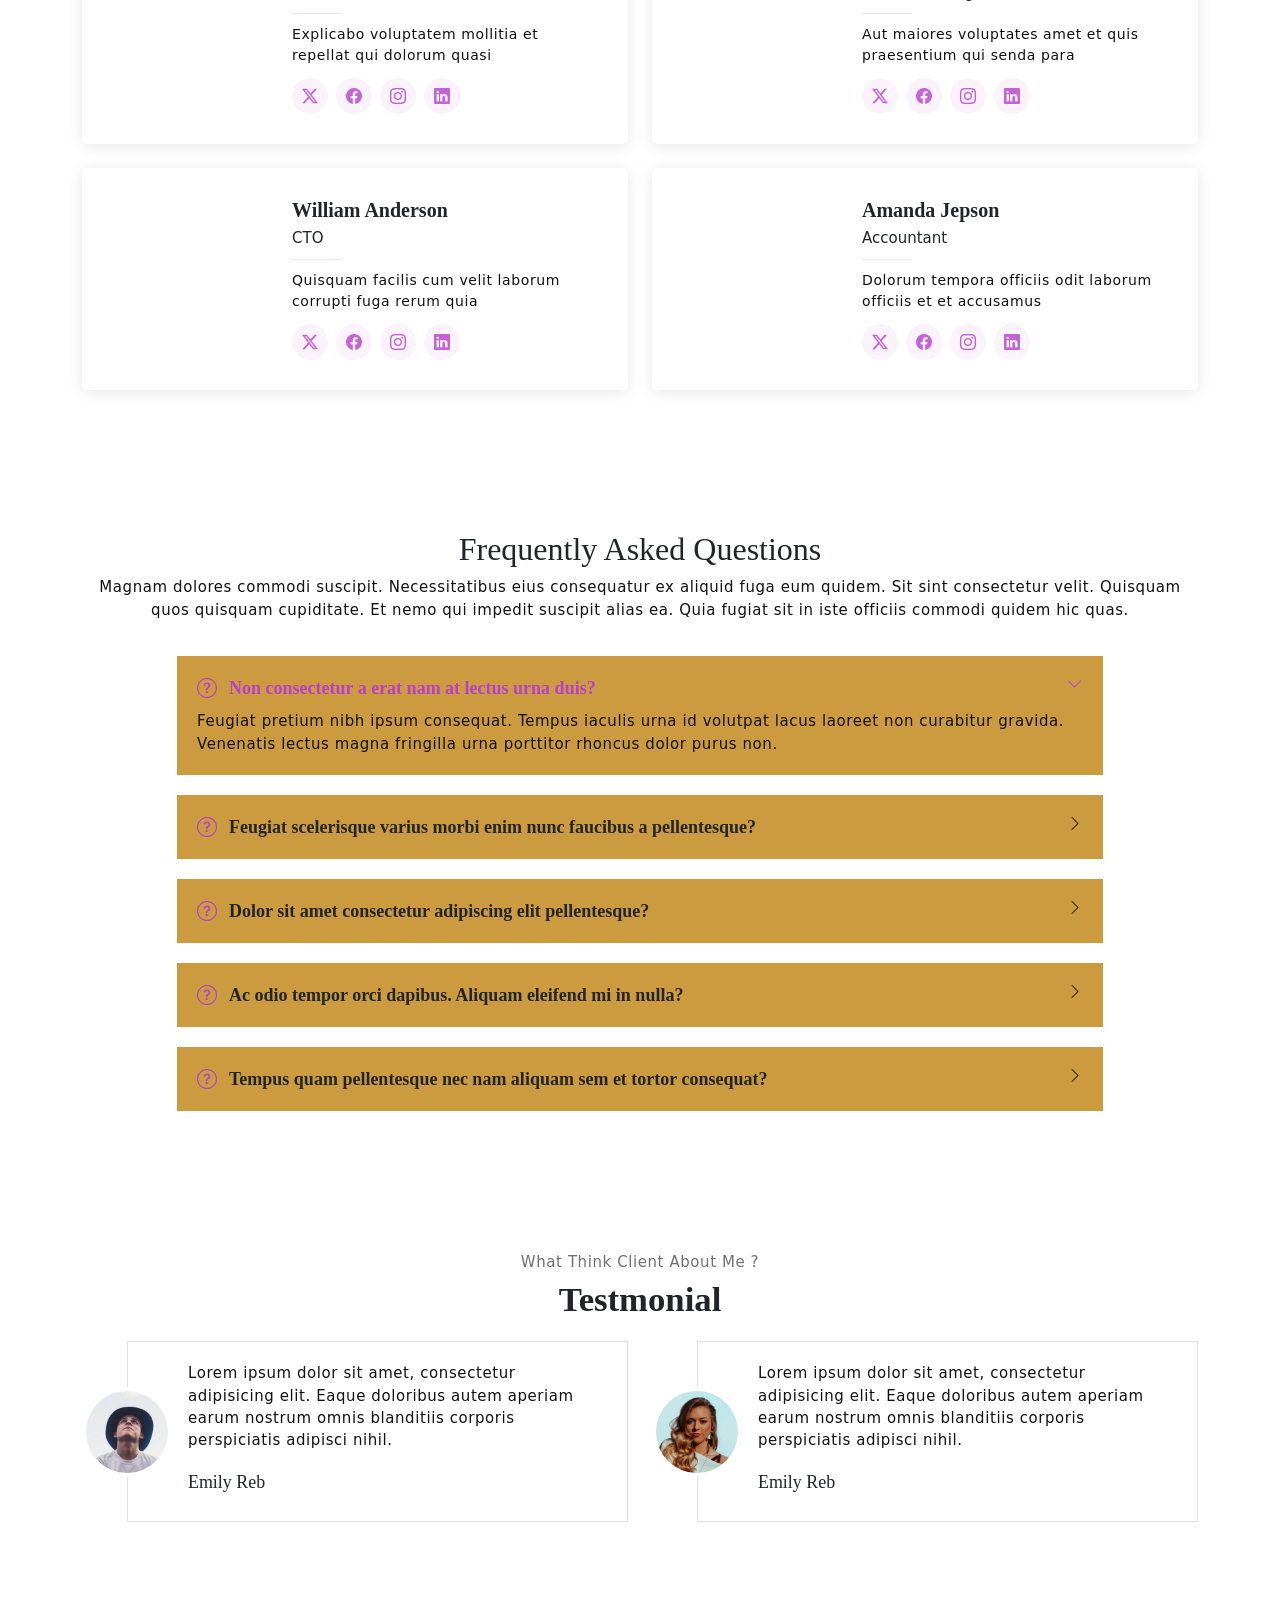
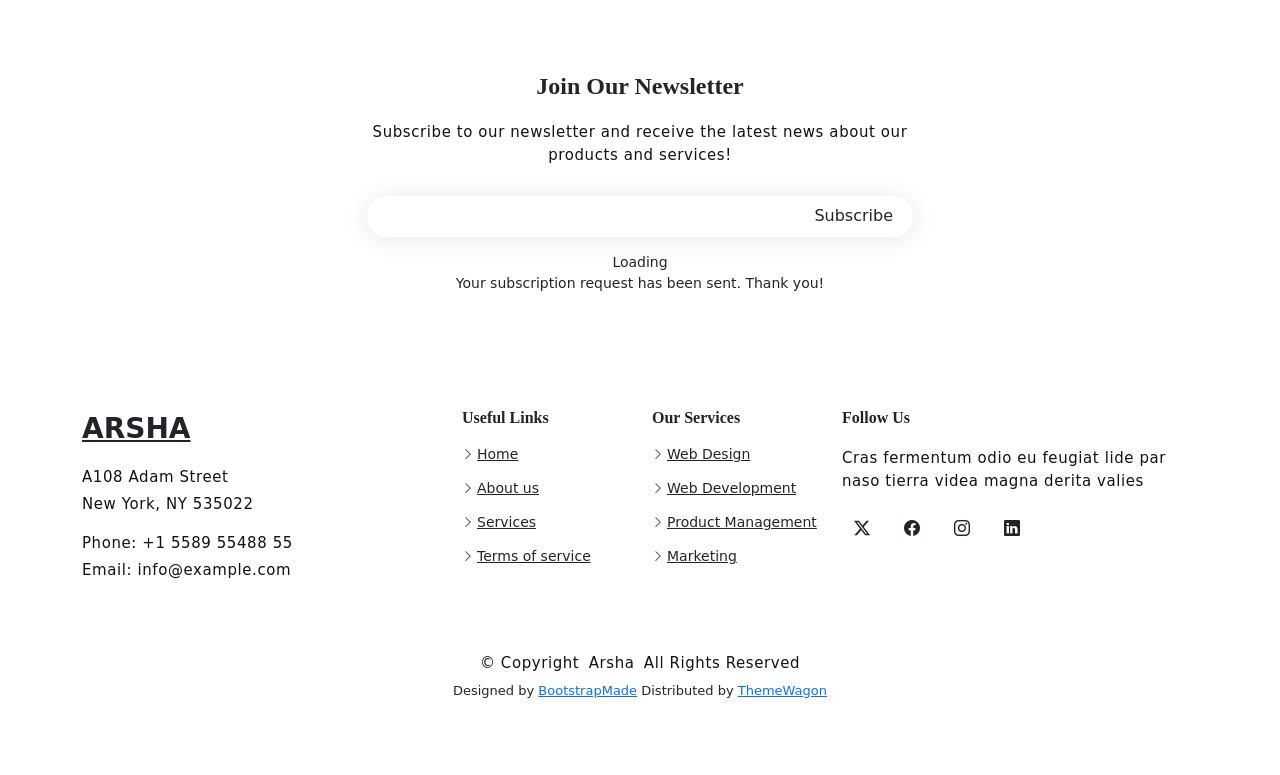
==== commit 2f6c7b73: "indexpage" ====
--- a/index.html
+++ b/index.html
@@ -61,7 +61,7 @@
     <header id="home" class="header">
         <div class="overlay"></div>
         <div class="header-content container">
-            
+
             <h1 class="header-title">
                 <span class="up">Seamless & Scalable Data Processing Solutions</span>
                 <span class="down">We Handle Your Data
@@ -142,7 +142,52 @@
                 </div>
             </div>
 
-
+            <!-- 6-Step Process Section -->
+            <div class="row text-center mt-5 pt-4" data-aos="fade-up" data-aos-delay="200">
+                <h2 class="mb-4">Our 6-Step Proven Data Strategy</h2>
+                <div class="col-md-4 mb-4" data-aos="fade-up" data-aos-delay="100">
+                    <div class="p-4 bg-light shadow rounded h-100 process-box">
+                        <h4 class="text-primary mb-2">01. Profile</h4>
+                        <p class="mb-0">We assess your data landscape, use cases, and infrastructure to understand your
+                            unique requirements.</p>
+                    </div>
+                </div>
+                <div class="col-md-4 mb-4" data-aos="fade-up" data-aos-delay="200">
+                    <div class="p-4 bg-light shadow rounded h-100 process-box">
+                        <h4 class="text-primary mb-2">02. Plan</h4>
+                        <p class="mb-0">We create a strategic blueprint outlining pipeline architecture, cloud setup,
+                            and business logic.</p>
+                    </div>
+                </div>
+                <div class="col-md-4 mb-4" data-aos="fade-up" data-aos-delay="300">
+                    <div class="p-4 bg-light shadow rounded h-100 process-box">
+                        <h4 class="text-primary mb-2">03. Prepare</h4>
+                        <p class="mb-0">We cleanse, structure, and integrate your data to ensure it’s reliable and
+                            secure.</p>
+                    </div>
+                </div>
+                <div class="col-md-4 mb-4" data-aos="fade-up" data-aos-delay="400">
+                    <div class="p-4 bg-light shadow rounded h-100 process-box">
+                        <h4 class="text-primary mb-2">04. Process</h4>
+                        <p class="mb-0">We build and orchestrate batch or real-time pipelines tailored to your goals.
+                        </p>
+                    </div>
+                </div>
+                <div class="col-md-4 mb-4" data-aos="fade-up" data-aos-delay="500">
+                    <div class="p-4 bg-light shadow rounded h-100 process-box">
+                        <h4 class="text-primary mb-2">05. Present</h4>
+                        <p class="mb-0">We deliver insights via dashboards, visualizations, or structured
+                            analytics-ready data.</p>
+                    </div>
+                </div>
+                <div class="col-md-4 mb-4" data-aos="fade-up" data-aos-delay="600">
+                    <div class="p-4 bg-light shadow rounded h-100 process-box">
+                        <h4 class="text-primary mb-2">06. Perfect</h4>
+                        <p class="mb-0">We continuously monitor, optimize, and scale for performance and
+                            cost-efficiency.</p>
+                    </div>
+                </div>
+            </div>
         </div>
     </section>
     <!-- ABOUT SECTION END -->
@@ -240,7 +285,71 @@
             </div><!-- end of row -->
         </div>
     </section><!-- end of service section -->
-
+    <!-- Why Us Section -->
+    <section id="why-us" class="section why-us light-background" data-builder="section">
+
+        <div class="container-fluid">
+
+            <div class="row gy-4">
+
+                <div class="col-lg-7 d-flex flex-column justify-content-center order-2 order-lg-1">
+
+                    <div class="content px-xl-5" data-aos="fade-up" data-aos-delay="100">
+                        <h3><span>Eum ipsam laborum deleniti </span><strong>velit pariatur architecto aut nihil</strong>
+                        </h3>
+                        <p>
+                            Lorem ipsum dolor sit amet, consectetur adipiscing elit, sed do eiusmod tempor incididunt ut
+                            labore et dolore magna aliqua. Duis aute irure dolor in reprehenderit
+                        </p>
+                    </div>
+
+                    <div class="faq-container px-xl-5" data-aos="fade-up" data-aos-delay="200">
+
+                        <div class="faq-item faq-active">
+
+                            <h3><span>01</span> Non consectetur a erat nam at lectus urna duis?</h3>
+                            <div class="faq-content">
+                                <p>Feugiat pretium nibh ipsum consequat. Tempus iaculis urna id volutpat lacus laoreet
+                                    non curabitur gravida. Venenatis lectus magna fringilla urna porttitor rhoncus dolor
+                                    purus non.</p>
+                            </div>
+                            <i class="faq-toggle bi bi-chevron-right"></i>
+                        </div><!-- End Faq item-->
+
+                        <div class="faq-item">
+                            <h3><span>02</span> Feugiat scelerisque varius morbi enim nunc faucibus a pellentesque?</h3>
+                            <div class="faq-content">
+                                <p>Dolor sit amet consectetur adipiscing elit pellentesque habitant morbi. Id interdum
+                                    velit laoreet id donec ultrices. Fringilla phasellus faucibus scelerisque eleifend
+                                    donec pretium. Est pellentesque elit ullamcorper dignissim. Mauris ultrices eros in
+                                    cursus turpis massa tincidunt dui.</p>
+                            </div>
+                            <i class="faq-toggle bi bi-chevron-right"></i>
+                        </div><!-- End Faq item-->
+
+                        <div class="faq-item">
+                            <h3><span>03</span> Dolor sit amet consectetur adipiscing elit pellentesque?</h3>
+                            <div class="faq-content">
+                                <p>Eleifend mi in nulla posuere sollicitudin aliquam ultrices sagittis orci. Faucibus
+                                    pulvinar elementum integer enim. Sem nulla pharetra diam sit amet nisl suscipit.
+                                    Rutrum tellus pellentesque eu tincidunt. Lectus urna duis convallis convallis
+                                    tellus. Urna molestie at elementum eu facilisis sed odio morbi quis</p>
+                            </div>
+                            <i class="faq-toggle bi bi-chevron-right"></i>
+                        </div><!-- End Faq item-->
+
+                    </div>
+
+                </div>
+
+                <div class="col-lg-5 order-1 order-lg-2 why-us-img">
+                    <img src="public/imgs/folio-2.jpg" class="img-fluid" alt="" data-aos="zoom-in" data-aos-delay="100">
+                </div>
+            </div>
+
+        </div>
+
+    </section><!-- /Why Us Section -->
     <section class="tech-stack-section py-5 ">
         <div class="container text-center">
             <h2 class="fw-bold mb-2">Our Tech Stack​</h2>
@@ -385,6 +494,179 @@
             </div> <!-- end of row -->
         </div> <!-- end of container -->
     </section> <!-- end of section -->
+    <!-- Team Section -->
+    <section id="team" class="team section">
+
+        <!-- Section Title -->
+        <div class="container section-title" data-aos="fade-up">
+            <h2>Team</h2>
+            <p>Necessitatibus eius consequatur ex aliquid fuga eum quidem sint consectetur velit</p>
+        </div><!-- End Section Title -->
+
+        <div class="container">
+
+            <div class="row gy-4">
+
+                <div class="col-lg-6" data-aos="fade-up" data-aos-delay="100">
+                    <div class="team-member d-flex align-items-start">
+                        <div class="pic"><img src="public/imgs/folio-2.jpg" class="img-fluid" alt=""></div>
+                        <div class="member-info">
+                            <h4>Walter White</h4>
+                            <span>Chief Executive Officer</span>
+                            <p>Explicabo voluptatem mollitia et repellat qui dolorum quasi</p>
+                            <div class="social">
+                                <a href=""><i class="bi bi-twitter-x"></i></a>
+                                <a href=""><i class="bi bi-facebook"></i></a>
+                                <a href=""><i class="bi bi-instagram"></i></a>
+                                <a href=""> <i class="bi bi-linkedin"></i> </a>
+                            </div>
+                        </div>
+                    </div>
+                </div><!-- End Team Member -->
+
+                <div class="col-lg-6" data-aos="fade-up" data-aos-delay="200">
+                    <div class="team-member d-flex align-items-start">
+                        <div class="pic"><img src="public/imgs/folio-2.jpg" class="img-fluid" alt=""></div>
+                        <div class="member-info">
+                            <h4>Sarah Jhonson</h4>
+                            <span>Product Manager</span>
+                            <p>Aut maiores voluptates amet et quis praesentium qui senda para</p>
+                            <div class="social">
+                                <a href=""><i class="bi bi-twitter-x"></i></a>
+                                <a href=""><i class="bi bi-facebook"></i></a>
+                                <a href=""><i class="bi bi-instagram"></i></a>
+                                <a href=""> <i class="bi bi-linkedin"></i> </a>
+                            </div>
+                        </div>
+                    </div>
+                </div><!-- End Team Member -->
+
+                <div class="col-lg-6" data-aos="fade-up" data-aos-delay="300">
+                    <div class="team-member d-flex align-items-start">
+                        <div class="pic"><img src="public/imgs/folio-2.jpg" class="img-fluid" alt=""></div>
+                        <div class="member-info">
+                            <h4>William Anderson</h4>
+                            <span>CTO</span>
+                            <p>Quisquam facilis cum velit laborum corrupti fuga rerum quia</p>
+                            <div class="social">
+                                <a href=""><i class="bi bi-twitter-x"></i></a>
+                                <a href=""><i class="bi bi-facebook"></i></a>
+                                <a href=""><i class="bi bi-instagram"></i></a>
+                                <a href=""> <i class="bi bi-linkedin"></i> </a>
+                            </div>
+                        </div>
+                    </div>
+                </div><!-- End Team Member -->
+
+                <div class="col-lg-6" data-aos="fade-up" data-aos-delay="400">
+                    <div class="team-member d-flex align-items-start">
+                        <div class="pic"><img src="public/imgs/folio-2.jpg" class="img-fluid" alt=""></div>
+                        <div class="member-info">
+                            <h4>Amanda Jepson</h4>
+                            <span>Accountant</span>
+                            <p>Dolorum tempora officiis odit laborum officiis et et accusamus</p>
+                            <div class="social">
+                                <a href=""><i class="bi bi-twitter-x"></i></a>
+                                <a href=""><i class="bi bi-facebook"></i></a>
+                                <a href=""><i class="bi bi-instagram"></i></a>
+                                <a href=""> <i class="bi bi-linkedin"></i> </a>
+                            </div>
+                        </div>
+                    </div>
+                </div><!-- End Team Member -->
+
+            </div>
+
+        </div>
+
+    </section><!-- /Team Section -->
+
+    <!-- Faq 2 Section -->
+    <section id="faq-2" class="faq-2 section light-background">
+
+        <!-- Section Title -->
+        <div class="container section-title" data-aos="fade-up">
+            <h2>Frequently Asked Questions</h2>
+            <p>Magnam dolores commodi suscipit. Necessitatibus eius consequatur ex aliquid fuga eum quidem. Sit sint
+                consectetur velit. Quisquam quos quisquam cupiditate. Et nemo qui impedit suscipit alias ea. Quia fugiat
+                sit in iste officiis commodi quidem hic quas.</p>
+        </div><!-- End Section Title -->
+
+        <div class="container">
+
+            <div class="row justify-content-center">
+
+                <div class="col-lg-10">
+
+                    <div class="faq-container">
+
+                        <div class="faq-item faq-active" data-aos="fade-up" data-aos-delay="200">
+                            <i class="faq-icon bi bi-question-circle"></i>
+                            <h3>Non consectetur a erat nam at lectus urna duis?</h3>
+                            <div class="faq-content">
+                                <p>Feugiat pretium nibh ipsum consequat. Tempus iaculis urna id volutpat lacus laoreet
+                                    non curabitur gravida. Venenatis lectus magna fringilla urna porttitor rhoncus dolor
+                                    purus non.</p>
+                            </div>
+                            <i class="faq-toggle bi bi-chevron-right"></i>
+                        </div><!-- End Faq item-->
+
+                        <div class="faq-item" data-aos="fade-up" data-aos-delay="300">
+                            <i class="faq-icon bi bi-question-circle"></i>
+                            <h3>Feugiat scelerisque varius morbi enim nunc faucibus a pellentesque?</h3>
+                            <div class="faq-content">
+                                <p>Dolor sit amet consectetur adipiscing elit pellentesque habitant morbi. Id interdum
+                                    velit laoreet id donec ultrices. Fringilla phasellus faucibus scelerisque eleifend
+                                    donec pretium. Est pellentesque elit ullamcorper dignissim. Mauris ultrices eros in
+                                    cursus turpis massa tincidunt dui.</p>
+                            </div>
+                            <i class="faq-toggle bi bi-chevron-right"></i>
+                        </div><!-- End Faq item-->
+
+                        <div class="faq-item" data-aos="fade-up" data-aos-delay="400">
+                            <i class="faq-icon bi bi-question-circle"></i>
+                            <h3>Dolor sit amet consectetur adipiscing elit pellentesque?</h3>
+                            <div class="faq-content">
+                                <p>Eleifend mi in nulla posuere sollicitudin aliquam ultrices sagittis orci. Faucibus
+                                    pulvinar elementum integer enim. Sem nulla pharetra diam sit amet nisl suscipit.
+                                    Rutrum tellus pellentesque eu tincidunt. Lectus urna duis convallis convallis
+                                    tellus. Urna molestie at elementum eu facilisis sed odio morbi quis</p>
+                            </div>
+                            <i class="faq-toggle bi bi-chevron-right"></i>
+                        </div><!-- End Faq item-->
+
+                        <div class="faq-item" data-aos="fade-up" data-aos-delay="500">
+                            <i class="faq-icon bi bi-question-circle"></i>
+                            <h3>Ac odio tempor orci dapibus. Aliquam eleifend mi in nulla?</h3>
+                            <div class="faq-content">
+                                <p>Dolor sit amet consectetur adipiscing elit pellentesque habitant morbi. Id interdum
+                                    velit laoreet id donec ultrices. Fringilla phasellus faucibus scelerisque eleifend
+                                    donec pretium. Est pellentesque elit ullamcorper dignissim. Mauris ultrices eros in
+                                    cursus turpis massa tincidunt dui.</p>
+                            </div>
+                            <i class="faq-toggle bi bi-chevron-right"></i>
+                        </div><!-- End Faq item-->
+
+                        <div class="faq-item" data-aos="fade-up" data-aos-delay="600">
+                            <i class="faq-icon bi bi-question-circle"></i>
+                            <h3>Tempus quam pellentesque nec nam aliquam sem et tortor consequat?</h3>
+                            <div class="faq-content">
+                                <p>Molestie a iaculis at erat pellentesque adipiscing commodo. Dignissim suspendisse in
+                                    est ante in. Nunc vel risus commodo viverra maecenas accumsan. Sit amet nisl
+                                    suscipit adipiscing bibendum est. Purus gravida quis blandit turpis cursus in</p>
+                            </div>
+                            <i class="faq-toggle bi bi-chevron-right"></i>
+                        </div><!-- End Faq item-->
+
+                    </div>
+
+                </div>
+
+            </div>
+
+        </div>
+
+    </section><!-- /Faq 2 Section -->
 
     <!-- testimonial section -->
     <section class="section" id="testmonial">
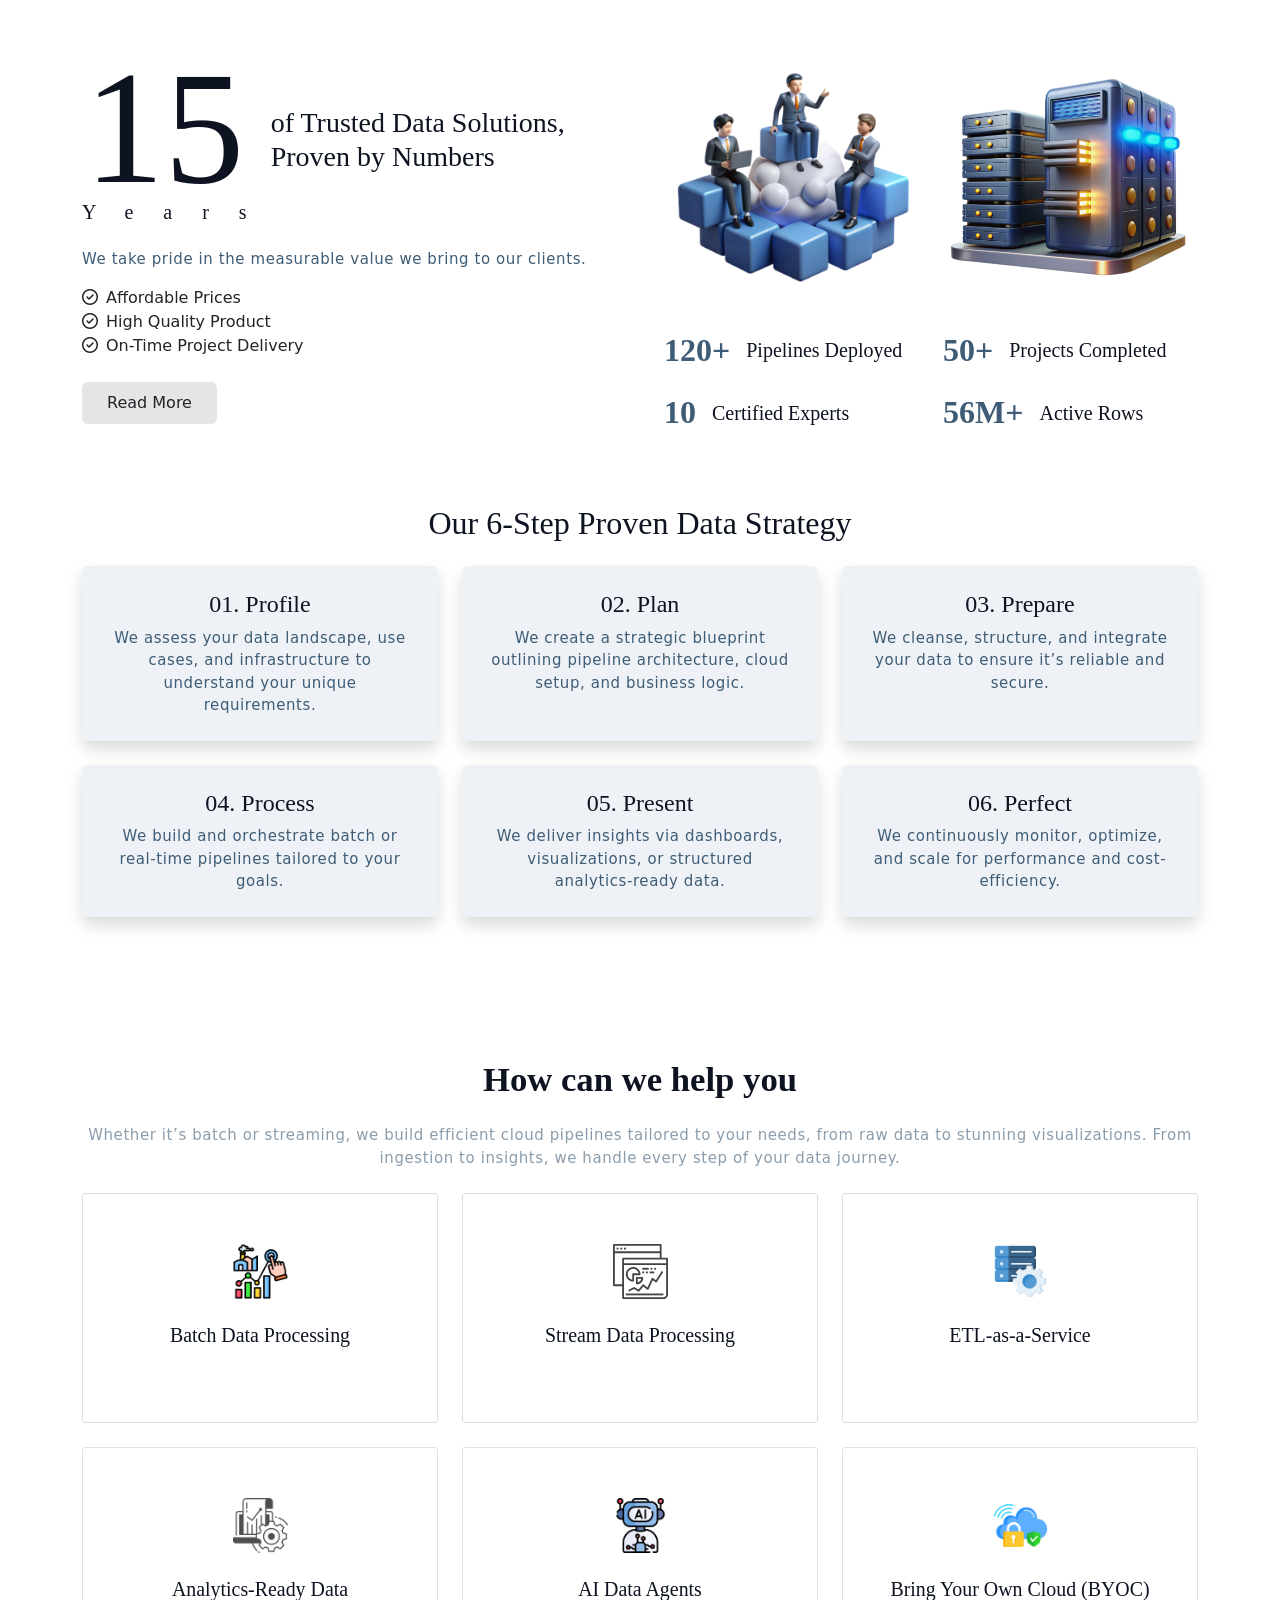
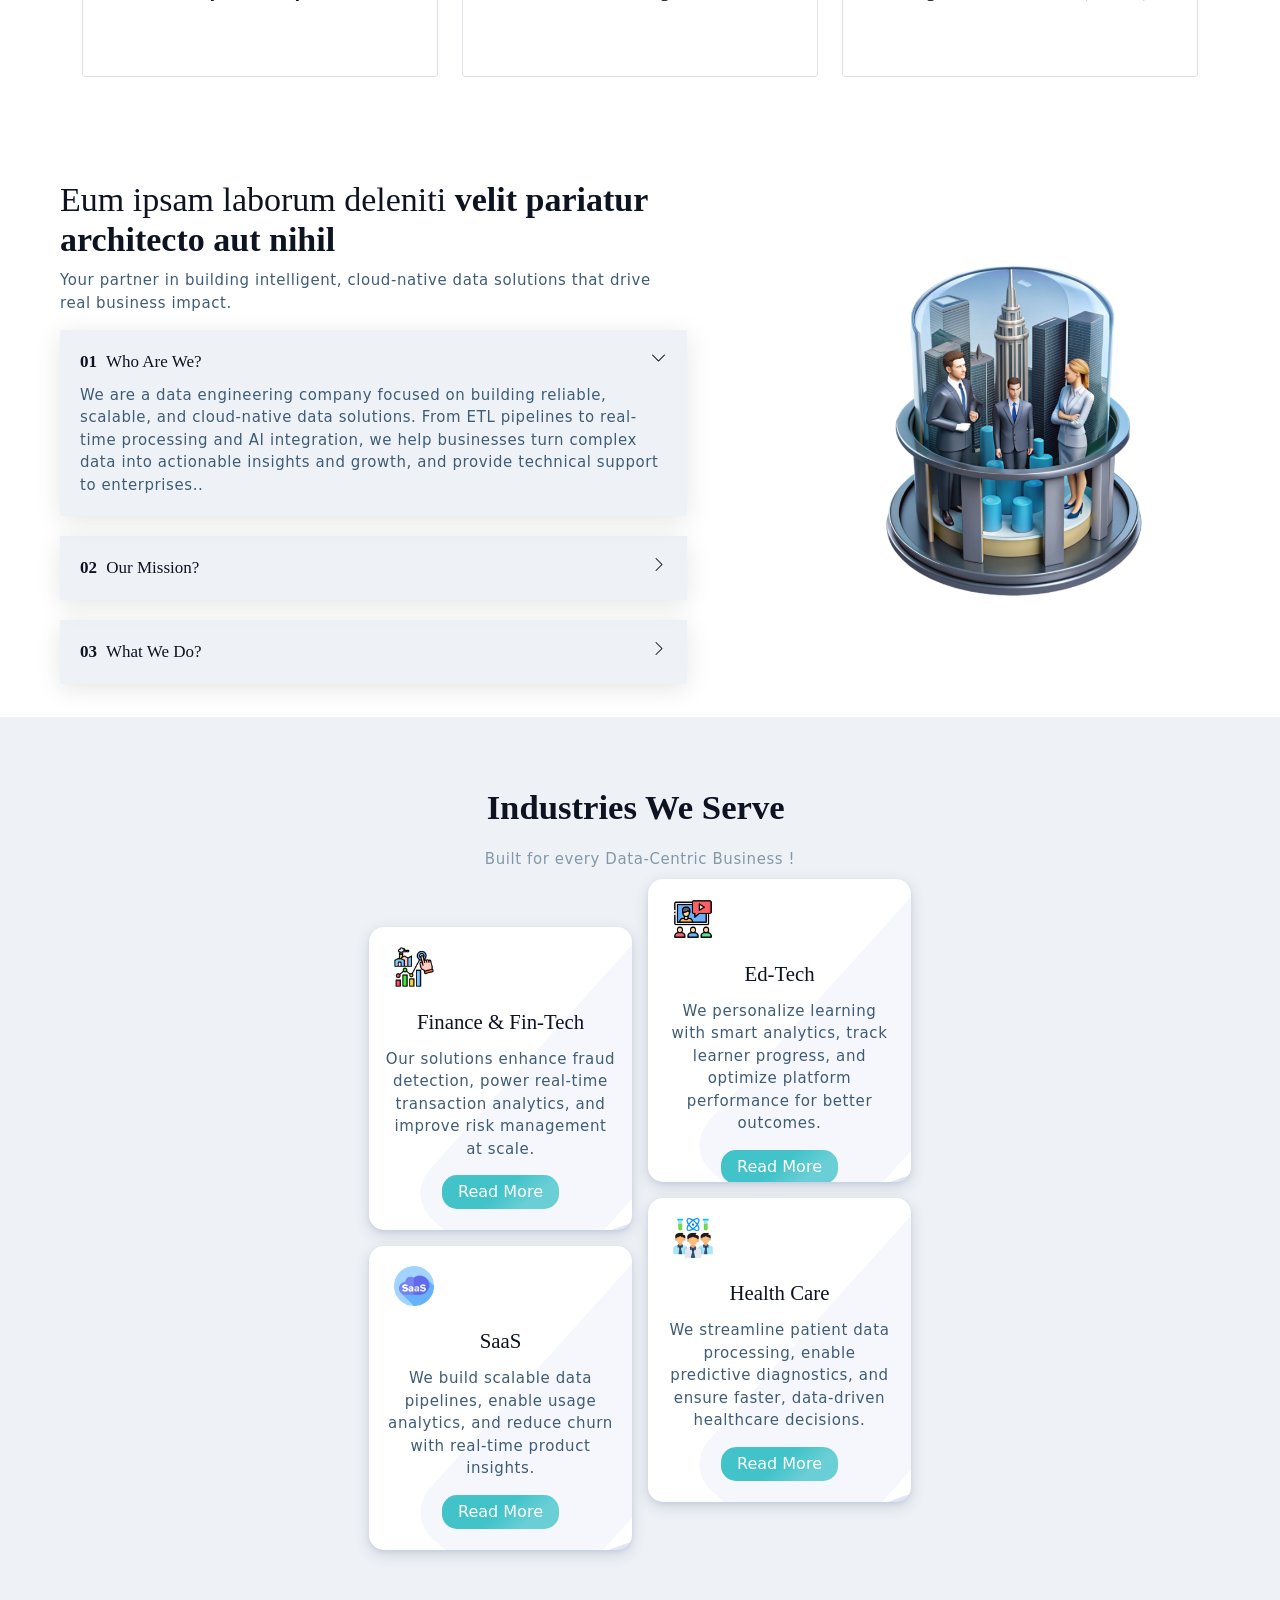
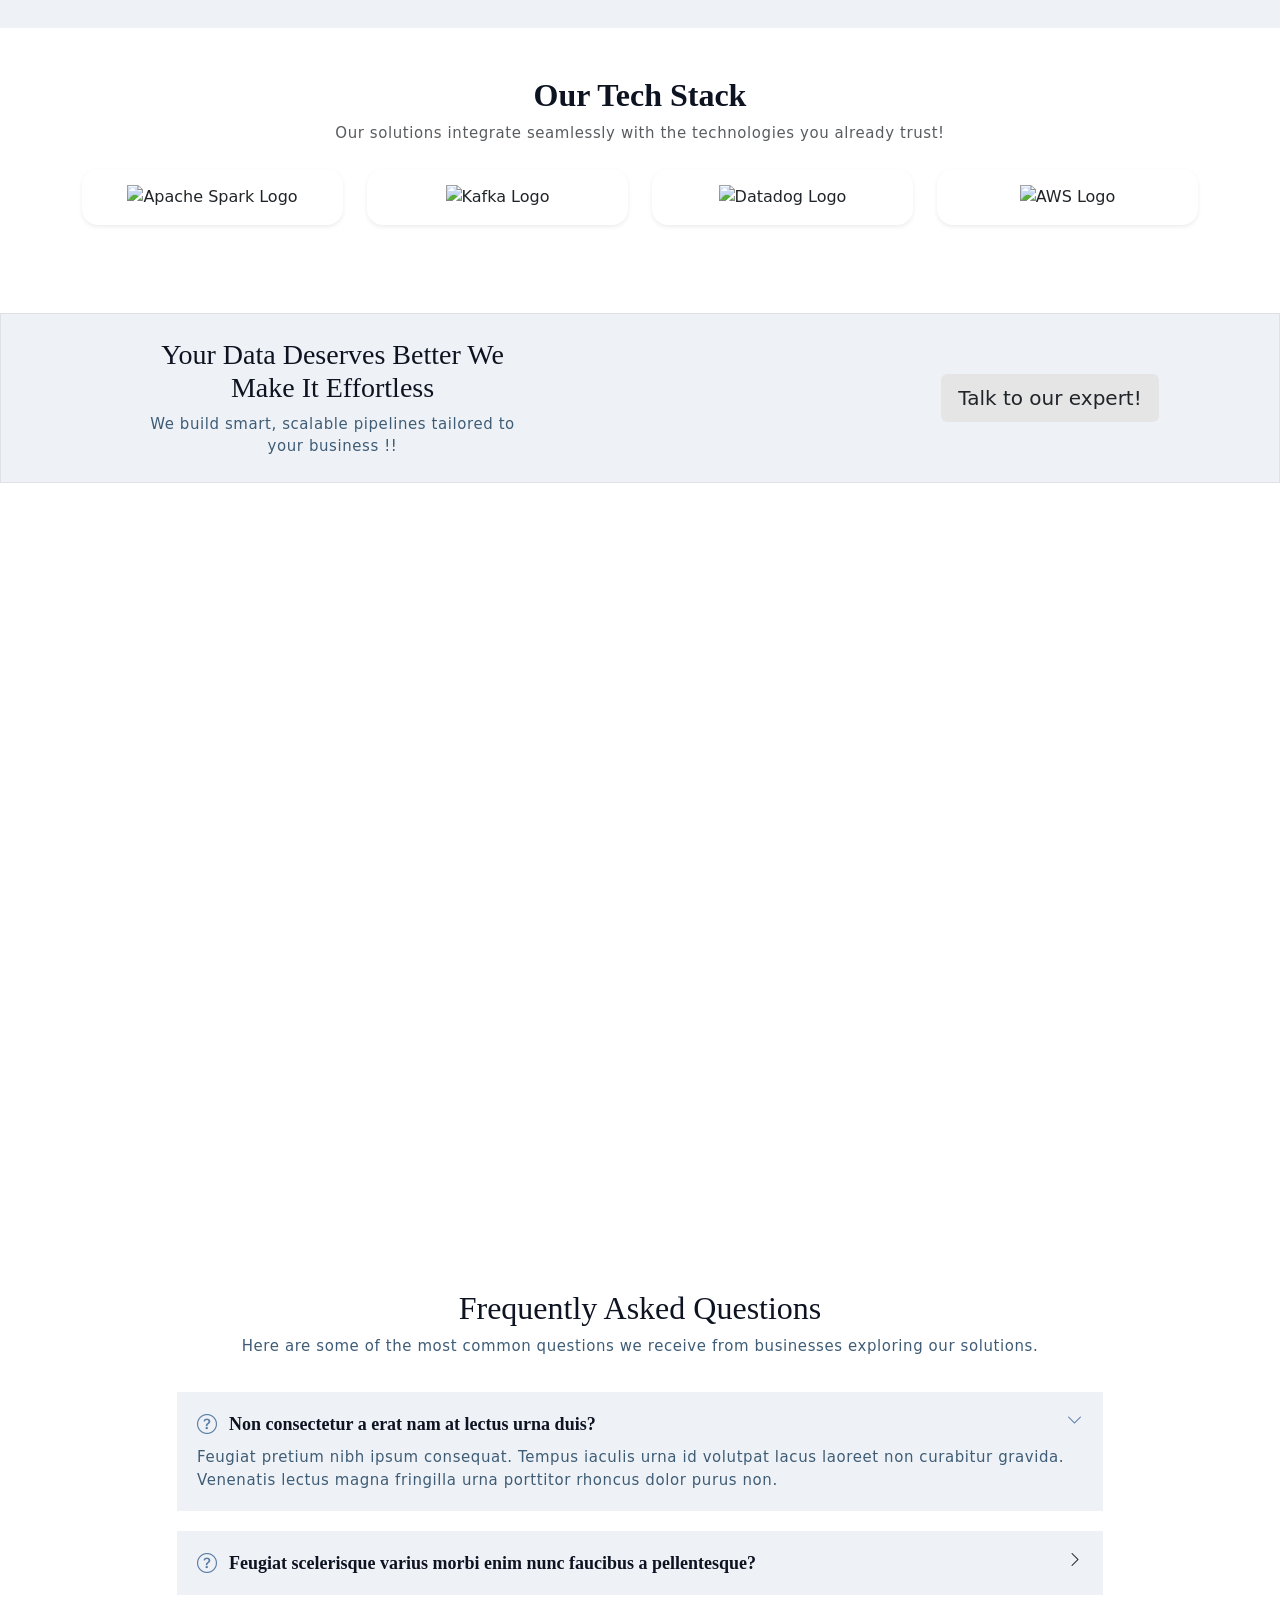
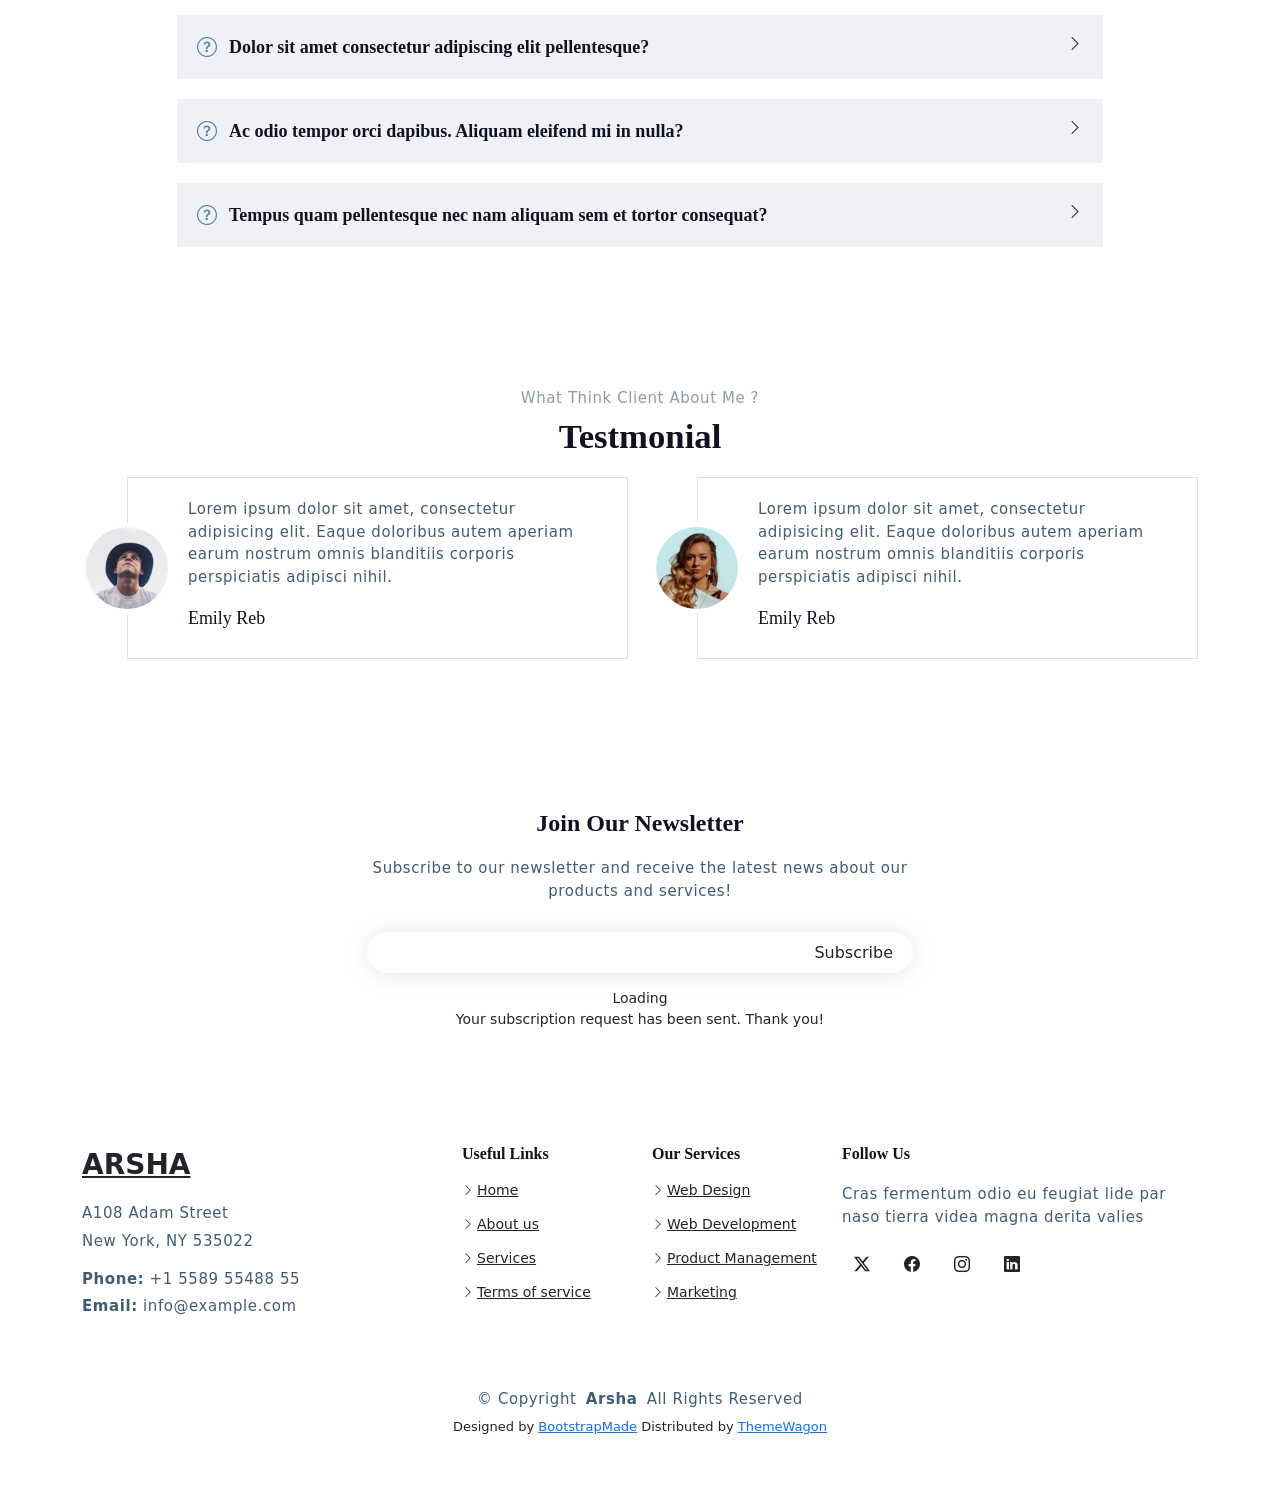
==== commit 208310f8: "removed-header" ====
--- a/index.html
+++ b/index.html
@@ -21,64 +21,7 @@
 
 <body data-spy="scroll" data-target=".navbar" data-offset="40" id="home">
 
-    <!-- Page Navbar -->
-    <nav class="custom-navbar" data-spy="affix" data-offset-top="20">
-        <div class="container">
-            <img src="public/imgs/logo.png" alt="GKCodeLabs Logo" width="150px">
-
-            <ul class="nav">
-                <li class="item">
-                    <a class="link" href="#home">Home</a>
-                </li>
-                <li class="item">
-                    <a class="link" href="about.html">About</a>
-                </li>
-                <li class="item">
-                    <a class="link" href="#service">Services</a>
-                </li>
-                <li class="item">
-                    <a class="link" href="#testmonial">Testmonial</a>
-                </li>
-                <li class="item">
-                    <a class="link" href="#blog">Blog</a>
-                </li>
-                <li class="item">
-                    <a class="link" href="#contact">Contact</a>
-                </li>
-                <li class="item ml-md-3">
-                    <a href="components.html" class="btn btn-primary">Talk to an Expert!</a>
-                </li>
-            </ul>
-            <a href="javascript:void(0)" id="nav-toggle" class="hamburger hamburger--elastic">
-                <div class="hamburger-box">
-                    <div class="hamburger-inner"></div>
-                </div>
-            </a>
-        </div>
-    </nav><!-- End of Page Navbar -->
-
-    <!-- page header -->
-    <header id="home" class="header">
-        <div class="overlay"></div>
-        <div class="header-content container">
-
-            <h1 class="header-title">
-                <span class="up">Seamless & Scalable Data Processing Solutions</span>
-                <span class="down">We Handle Your Data
-                    So You Can Handle Business</span>
-            </h1>
-            <h2 class="typed-text-output d-inline"></h2>
-            <div class="typed-text d-none">Web Designer, Web Developer, Front End Developer, Apps Designer, Apps
-                Developer</div>
-            <p>From batch pipelines to real-time streaming, we process and visualize massive data in the
-                cloud-customized entirely to your business logic. No infrastructure hassle, just insights and impact.
-
-            </p>
-
-        </div>
-
-
-    </header><!-- end of page header -->
+
 
     <!-- ABOUT SECTION START -->
     <section id="about" class="container-xxl mt-5 py-6">
@@ -95,45 +38,48 @@
                     </div>
                     <p>We take pride in the measurable value we bring to our clients.</p>
                     <ul class="list-unstyled mb-4">
-                        <li><i class="far fa-check-circle text-primary me-2"></i>Affordable Prices</li>
-                        <li><i class="far fa-check-circle text-primary me-2"></i>High Quality Product</li>
-                        <li><i class="far fa-check-circle text-primary me-2"></i>On-Time Project Delivery</li>
+                        <li><i class="far fa-check-circle  me-2"></i>Affordable Prices</li>
+                        <li><i class="far fa-check-circle  me-2"></i>High Quality Product</li>
+                        <li><i class="far fa-check-circle  me-2"></i>On-Time Project Delivery</li>
                     </ul>
-                    <a class="btn btn-primary px-4 py-2" href="#">Read More</a>
+                    <a class="btn   px-4 py-2" href="#">Read More</a>
                 </div>
 
                 <!-- Right Side -->
                 <div class="col-lg-6" data-aos="fade-up" data-aos-delay="300">
                     <div class="row g-3 mb-4">
                         <div class="col-6">
-                            <img src="public/imgs/avatar3.jpg" class="img-fluid rounded shadow" alt="">
+                            <img src="public/imgs/vecteezy_cloud-computing-collaboration-business-team-on-network_54717258.png"
+                                class="img-fluid " alt="">
                         </div>
                         <div class="col-6">
-                            <img src="public/imgs/avatar2.jpg" class="img-fluid rounded shadow" alt="">
-                        </div>
+                            <img src="public/imgs/vecteezy_whimsical-splendid-a-server-room-filled-with-blinking-lights_62254400.png"
+                                class="img-fluid " alt="">
+                        </div>
+
                     </div>
                     <div class="row g-4">
                         <div class="col-6">
                             <div class="d-flex align-items-center wow fadeInUp" data-wow-delay="0.1s">
-                                <h2 class="text-primary fw-bold mb-0 counter" data-count="120">120+</h2>
-                                <h5 class="ms-3 mb-0">Pipelines Deployed</h5>
+                                <h2 class=" numbers fw-bold mb-0 counter" data-count="120">120+</h2>
+                                <h5 class="ms-3  mb-0">Pipelines Deployed</h5>
                             </div>
                         </div>
                         <div class="col-6">
                             <div class="d-flex align-items-center wow fadeInUp" data-wow-delay="0.2s">
-                                <h2 class="text-primary fw-bold mb-0 counter" data-count="50">50+</h2>
+                                <h2 class="numbers fw-bold mb-0 counter" data-count="50">50+</h2>
                                 <h5 class="ms-3 mb-0">Projects Completed</h5>
                             </div>
                         </div>
                         <div class="col-6">
                             <div class="d-flex align-items-center wow fadeInUp" data-wow-delay="0.3s">
-                                <h2 class="text-primary fw-bold mb-0 counter" data-count="10">10</h2>
+                                <h2 class="numbers fw-bold mb-0 counter" data-count="10">10</h2>
                                 <h5 class="ms-3 mb-0">Certified Experts</h5>
                             </div>
                         </div>
                         <div class="col-6">
                             <div class="d-flex align-items-center wow fadeInUp" data-wow-delay="0.4s">
-                                <h2 class="text-primary fw-bold mb-0 counter" data-count="56">56M+</h2>
+                                <h2 class="numbers fw-bold mb-0 counter" data-count="56">56M+</h2>
                                 <h5 class="ms-3 mb-0">Active Rows</h5>
                             </div>
                         </div>
@@ -146,43 +92,43 @@
             <div class="row text-center mt-5 pt-4" data-aos="fade-up" data-aos-delay="200">
                 <h2 class="mb-4">Our 6-Step Proven Data Strategy</h2>
                 <div class="col-md-4 mb-4" data-aos="fade-up" data-aos-delay="100">
-                    <div class="p-4 bg-light shadow rounded h-100 process-box">
-                        <h4 class="text-primary mb-2">01. Profile</h4>
+                    <div class="p-4 bg-techy shadow rounded h-100 process-box">
+                        <h4 class=" mb-2">01. Profile</h4>
                         <p class="mb-0">We assess your data landscape, use cases, and infrastructure to understand your
                             unique requirements.</p>
                     </div>
                 </div>
                 <div class="col-md-4 mb-4" data-aos="fade-up" data-aos-delay="200">
-                    <div class="p-4 bg-light shadow rounded h-100 process-box">
-                        <h4 class="text-primary mb-2">02. Plan</h4>
+                    <div class="p-4 bg-techy shadow rounded h-100 process-box">
+                        <h4 class=" mb-2">02. Plan</h4>
                         <p class="mb-0">We create a strategic blueprint outlining pipeline architecture, cloud setup,
                             and business logic.</p>
                     </div>
                 </div>
                 <div class="col-md-4 mb-4" data-aos="fade-up" data-aos-delay="300">
-                    <div class="p-4 bg-light shadow rounded h-100 process-box">
-                        <h4 class="text-primary mb-2">03. Prepare</h4>
+                    <div class="p-4 bg-techy shadow rounded h-100 process-box">
+                        <h4 class=" mb-2">03. Prepare</h4>
                         <p class="mb-0">We cleanse, structure, and integrate your data to ensure it’s reliable and
                             secure.</p>
                     </div>
                 </div>
                 <div class="col-md-4 mb-4" data-aos="fade-up" data-aos-delay="400">
-                    <div class="p-4 bg-light shadow rounded h-100 process-box">
-                        <h4 class="text-primary mb-2">04. Process</h4>
+                    <div class="p-4 bg-techy shadow rounded h-100 process-box">
+                        <h4 class=" mb-2">04. Process</h4>
                         <p class="mb-0">We build and orchestrate batch or real-time pipelines tailored to your goals.
                         </p>
                     </div>
                 </div>
                 <div class="col-md-4 mb-4" data-aos="fade-up" data-aos-delay="500">
-                    <div class="p-4 bg-light shadow rounded h-100 process-box">
-                        <h4 class="text-primary mb-2">05. Present</h4>
+                    <div class="p-4 bg-techy shadow rounded h-100 process-box">
+                        <h4 class=" mb-2">05. Present</h4>
                         <p class="mb-0">We deliver insights via dashboards, visualizations, or structured
                             analytics-ready data.</p>
                     </div>
                 </div>
                 <div class="col-md-4 mb-4" data-aos="fade-up" data-aos-delay="600">
-                    <div class="p-4 bg-light shadow rounded h-100 process-box">
-                        <h4 class="text-primary mb-2">06. Perfect</h4>
+                    <div class="p-4 bg-techy shadow rounded h-100 process-box">
+                        <h4 class=" mb-2">06. Perfect</h4>
                         <p class="mb-0">We continuously monitor, optimize, and scale for performance and
                             cost-efficiency.</p>
                     </div>
@@ -207,7 +153,7 @@
                 <div class="col-md-6 col-lg-4">
                     <div class="service-card">
                         <div class="body">
-                            <img src="public/imgs/folio-2.jpg"
+                            <img src="public/imgs/industry.png"
                                 alt="Download free bootstrap 4 landing page, free boootstrap 4 templates, Download free bootstrap 4.1 landing page, free boootstrap 4.1.1 templates, meyawo Landing page"
                                 class="icon">
                             <h6 class="title">Batch Data Processing​</h6>
@@ -219,7 +165,7 @@
                 <div class="col-md-6 col-lg-4">
                     <div class="service-card">
                         <div class="body">
-                            <img src="public/imgs/responsive.svg"
+                            <img src="public/imgs/analytics.svg"
                                 alt="Download free bootstrap 4 landing page, free boootstrap 4 templates, Download free bootstrap 4.1 landing page, free boootstrap 4.1.1 templates, meyawo Landing page"
                                 class="icon">
                             <h6 class="title">Stream Data Processing​</h6>
@@ -232,7 +178,7 @@
                 <div class="col-md-6 col-lg-4">
                     <div class="service-card">
                         <div class="body">
-                            <img src="public/imgs/toolbox.svg"
+                            <img src="public/imgs/data-integration.png"
                                 alt="Download free bootstrap 4 landing page, free boootstrap 4 templates, Download free bootstrap 4.1 landing page, free boootstrap 4.1.1 templates, meyawo Landing page"
                                 class="icon">
                             <h6 class="title">ETL-as-a-Service​​</h6>
@@ -247,7 +193,7 @@
                 <div class="col-md-6 col-lg-4">
                     <div class="service-card">
                         <div class="body">
-                            <img src="public/imgs/folio-2.jpg"
+                            <img src="public/imgs/analysis.png"
                                 alt="Download free bootstrap 4 landing page, free boootstrap 4 templates, Download free bootstrap 4.1 landing page, free boootstrap 4.1.1 templates, meyawo Landing page"
                                 class="icon">
                             <h6 class="title">Analytics-Ready Data
@@ -260,7 +206,7 @@
                 <div class="col-md-6 col-lg-4">
                     <div class="service-card">
                         <div class="body">
-                            <img src="public/imgs/responsive.svg"
+                            <img src="public/imgs/ai-assistant.png"
                                 alt="Download free bootstrap 4 landing page, free boootstrap 4 templates, Download free bootstrap 4.1 landing page, free boootstrap 4.1.1 templates, meyawo Landing page"
                                 class="icon">
                             <h6 class="title">AI Data Agents​</h6>
@@ -272,7 +218,7 @@
                 <div class="col-md-6 col-lg-4">
                     <div class="service-card">
                         <div class="body">
-                            <img src="public/imgs/toolbox.svg"
+                            <img src="public/imgs/security.png"
                                 alt="Download free bootstrap 4 landing page, free boootstrap 4 templates, Download free bootstrap 4.1 landing page, free boootstrap 4.1.1 templates, meyawo Landing page"
                                 class="icon">
                             <h6 class="title">Bring Your Own Cloud (BYOC)</h6>
@@ -298,8 +244,8 @@
                         <h3><span>Eum ipsam laborum deleniti </span><strong>velit pariatur architecto aut nihil</strong>
                         </h3>
                         <p>
-                            Lorem ipsum dolor sit amet, consectetur adipiscing elit, sed do eiusmod tempor incididunt ut
-                            labore et dolore magna aliqua. Duis aute irure dolor in reprehenderit
+                            Your partner in building intelligent, cloud-native data solutions that drive real business
+                            impact.
                         </p>
                     </div>
 
@@ -307,33 +253,41 @@
 
                         <div class="faq-item faq-active">
 
-                            <h3><span>01</span> Non consectetur a erat nam at lectus urna duis?</h3>
+                            <h3><span>01</span>
+                                Who Are We​?</h3>
                             <div class="faq-content">
-                                <p>Feugiat pretium nibh ipsum consequat. Tempus iaculis urna id volutpat lacus laoreet
-                                    non curabitur gravida. Venenatis lectus magna fringilla urna porttitor rhoncus dolor
-                                    purus non.</p>
+                                <p>We are a data engineering company focused on building reliable, scalable, and
+                                    cloud-native data solutions.
+
+                                    From ETL pipelines to real-time processing and AI integration, we help businesses
+                                    turn complex data into actionable insights and growth, and provide technical support
+                                    to enterprises..</p>
                             </div>
                             <i class="faq-toggle bi bi-chevron-right"></i>
                         </div><!-- End Faq item-->
 
                         <div class="faq-item">
-                            <h3><span>02</span> Feugiat scelerisque varius morbi enim nunc faucibus a pellentesque?</h3>
+                            <h3><span>02</span> Our Mission​?</h3>
                             <div class="faq-content">
-                                <p>Dolor sit amet consectetur adipiscing elit pellentesque habitant morbi. Id interdum
-                                    velit laoreet id donec ultrices. Fringilla phasellus faucibus scelerisque eleifend
-                                    donec pretium. Est pellentesque elit ullamcorper dignissim. Mauris ultrices eros in
-                                    cursus turpis massa tincidunt dui.</p>
+                                <p>Empowering businesses with seamless, scalable data solutions that simplify
+                                    complexity, drive insights, and enable smarter, faster decision-making in the cloud.
+                                    We target to be the most trusted partner for intelligent data processing,
+                                    transforming raw data into strategic assets for organizations across industries.</p>
                             </div>
                             <i class="faq-toggle bi bi-chevron-right"></i>
                         </div><!-- End Faq item-->
 
                         <div class="faq-item">
-                            <h3><span>03</span> Dolor sit amet consectetur adipiscing elit pellentesque?</h3>
+                            <h3><span>03</span>
+                                What We Do?</h3>
                             <div class="faq-content">
-                                <p>Eleifend mi in nulla posuere sollicitudin aliquam ultrices sagittis orci. Faucibus
-                                    pulvinar elementum integer enim. Sem nulla pharetra diam sit amet nisl suscipit.
-                                    Rutrum tellus pellentesque eu tincidunt. Lectus urna duis convallis convallis
-                                    tellus. Urna molestie at elementum eu facilisis sed odio morbi quis</p>
+                                <p>
+                                    Design and manage batch & streaming data pipelines,
+                                    Offer ETL-as-a-Service tailored to business logic,
+                                    Prepare insight-ready data for analytics and BI,
+                                    Build interactive dashboards and data visualizations,
+                                    Deploy AI-driven data agents for automation &
+                                    Tech Support​</p>
                             </div>
                             <i class="faq-toggle bi bi-chevron-right"></i>
                         </div><!-- End Faq item-->
@@ -343,49 +297,16 @@
                 </div>
 
                 <div class="col-lg-5 order-1 order-lg-2 why-us-img">
-                    <img src="public/imgs/folio-2.jpg" class="img-fluid" alt="" data-aos="zoom-in" data-aos-delay="100">
+                    <img src="public/imgs/vecteezy_urban-professionals-business-growth-metrics_54585738.png"
+                        class="img-fluid" alt="" data-aos="zoom-in" data-aos-delay="100">
                 </div>
             </div>
 
         </div>
 
     </section><!-- /Why Us Section -->
-    <section class="tech-stack-section py-5 ">
-        <div class="container text-center">
-            <h2 class="fw-bold mb-2">Our Tech Stack​</h2>
-            <p class="text-muted mb-4">Our solutions integrate seamlessly with the technologies you already trust!</p>
-
-            <div class="row justify-content-center align-items-center g-4">
-                <div class="col-6 col-sm-4 col-md-3">
-                    <div class="tech-logo-card p-3 shadow-sm bg-white rounded-4 h-100">
-                        <img src="https://upload.wikimedia.org/wikipedia/commons/f/f3/Apache_Spark_logo.svg"
-                            class="img-fluid" alt="Apache Spark Logo">
-                    </div>
-                </div>
-                <div class="col-6 col-sm-4 col-md-3">
-                    <div class="tech-logo-card p-3 shadow-sm bg-white rounded-4 h-100">
-                        <img src="https://encrypted-tbn0.gstatic.com/images?q=tbn:ANd9GcSZaXGZ9vHdQLul_BFyjQEZP8z6rVOdvenL4w&s"
-                            class="img-fluid" alt="Kafka Logo">
-                    </div>
-                </div>
-                <div class="col-6 col-sm-4 col-md-3">
-                    <div class="tech-logo-card p-3 shadow-sm bg-white rounded-4 h-100">
-                        <img src="https://encrypted-tbn0.gstatic.com/images?q=tbn:ANd9GcTxa8pA199o3RIWDG_KHX0ans_UGN2oUUpfdQ&s"
-                            class="img-fluid" alt="Datadog Logo">
-                    </div>
-                </div>
-                <div class="col-6 col-sm-4 col-md-3">
-                    <div class="tech-logo-card p-3 shadow-sm bg-white rounded-4 h-100">
-                        <img src="https://upload.wikimedia.org/wikipedia/commons/9/93/Amazon_Web_Services_Logo.svg"
-                            class="img-fluid" alt="AWS Logo">
-                    </div>
-                </div>
-            </div>
-        </div>
-    </section>
-
-
-    <section class="section">
+
+    <section class="section bg-techy">
         <div class="container text-center">
             <h6 class="section-title ">Industries We Serve ​</h6>
             <p class="section-subtitle mb-5">Built for every Data-Centric Business !</p>
@@ -399,16 +320,17 @@
                                 <div class="solution_card">
                                     <div class="hover_color_bubble"></div>
                                     <div class="so_top_icon">
-                                        <img src="public/imgs/analytics.svg">
+                                        <img src="public/imgs/industry.png">
                                     </div>
                                     <div class="solu_title">
-                                        <h3>Demo 1</h3>
+                                        <h3>Finance & Fin-Tech</h3>
                                     </div>
                                     <div class="solu_description">
                                         <p>
-                                            It is a long established fact that a reader will be distracted by the
-                                            readable
-                                            content of a page when looking at its layout.
+                                            Our solutions enhance fraud detection, power real-time transaction
+                                            analytics, and improve risk management at scale.
+
+
                                         </p>
                                         <button type="button" class="read_more_btn">Read More</button>
                                     </div>
@@ -416,16 +338,15 @@
                                 <div class="solution_card">
                                     <div class="hover_color_bubble"></div>
                                     <div class="so_top_icon">
-                                        <img src="public/imgs/analytics.svg">
+                                        <img src="public/imgs/saas.png">
                                     </div>
                                     <div class="solu_title">
-                                        <h3>Demo 2</h3>
+                                        <h3>SaaS</h3>
                                     </div>
                                     <div class="solu_description">
                                         <p>
-                                            It is a long established fact that a reader will be distracted by the
-                                            readable
-                                            content of a page when looking at its layout.
+                                            We build scalable data pipelines, enable usage analytics, and reduce churn
+                                            with real-time product insights.
                                         </p>
                                         <button type="button" class="read_more_btn">Read More</button>
                                     </div>
@@ -436,16 +357,15 @@
                                 <div class="solution_card">
                                     <div class="hover_color_bubble"></div>
                                     <div class="so_top_icon">
-                                        <img src="public/imgs/analytics.svg">
+                                        <img src="public/imgs/webinar.png">
                                     </div>
                                     <div class="solu_title">
-                                        <h3>Demo 3</h3>
+                                        <h3>Ed-Tech</h3>
                                     </div>
                                     <div class="solu_description">
                                         <p>
-                                            It is a long established fact that a reader will be distracted by the
-                                            readable
-                                            content of a page when looking at its layout.
+                                            We personalize learning with smart analytics, track learner progress, and
+                                            optimize platform performance for better outcomes.
                                         </p>
                                         <button type="button" class="read_more_btn">Read More</button>
                                     </div>
@@ -453,16 +373,17 @@
                                 <div class="solution_card">
                                     <div class="hover_color_bubble"></div>
                                     <div class="so_top_icon">
-                                        <img src="public/imgs/analytics.svg">
+                                        <img src="public/imgs/team.png">
                                     </div>
                                     <div class="solu_title">
-                                        <h3>Demo 4</h3>
+                                        <h3>Health Care</h3>
                                     </div>
                                     <div class="solu_description">
                                         <p>
-                                            It is a long established fact that a reader will be distracted by the
-                                            readable
-                                            content of a page when looking at its layout.
+                                            We streamline patient data processing, enable predictive diagnostics, and
+                                            ensure faster, data-driven healthcare decisions.
+
+
                                         </p>
                                         <button type="button" class="read_more_btn">Read More</button>
                                     </div>
@@ -475,21 +396,56 @@
         </div>
         </div>
     </section>
+
+    <section class="tech-stack-section py-5 ">
+        <div class="container text-center">
+            <h2 class="fw-bold mb-2">Our Tech Stack​</h2>
+            <p class="text-muted mb-4">Our solutions integrate seamlessly with the technologies you already trust!</p>
+
+            <div class="row justify-content-center align-items-center g-4">
+                <div class="col-6 col-sm-4 col-md-3">
+                    <div class="tech-logo-card p-3 shadow-sm bg-white rounded-4 h-100">
+                        <img src="https://upload.wikimedia.org/wikipedia/commons/f/f3/Apache_Spark_logo.svg"
+                            class="img-fluid" alt="Apache Spark Logo">
+                    </div>
+                </div>
+                <div class="col-6 col-sm-4 col-md-3">
+                    <div class="tech-logo-card p-3 shadow-sm bg-white rounded-4 h-100">
+                        <img src="https://encrypted-tbn0.gstatic.com/images?q=tbn:ANd9GcSZaXGZ9vHdQLul_BFyjQEZP8z6rVOdvenL4w&s"
+                            class="img-fluid" alt="Kafka Logo">
+                    </div>
+                </div>
+                <div class="col-6 col-sm-4 col-md-3">
+                    <div class="tech-logo-card p-3 shadow-sm bg-white rounded-4 h-100">
+                        <img src="https://encrypted-tbn0.gstatic.com/images?q=tbn:ANd9GcTxa8pA199o3RIWDG_KHX0ans_UGN2oUUpfdQ&s"
+                            class="img-fluid" alt="Datadog Logo">
+                    </div>
+                </div>
+                <div class="col-6 col-sm-4 col-md-3">
+                    <div class="tech-logo-card p-3 shadow-sm bg-white rounded-4 h-100">
+                        <img src="https://upload.wikimedia.org/wikipedia/commons/9/93/Amazon_Web_Services_Logo.svg"
+                            class="img-fluid" alt="AWS Logo">
+                    </div>
+                </div>
+            </div>
+        </div>
+    </section>
+
 
 
     <!-- section -->
     <section class="section-sm ">
         <!-- container -->
-        <div class="container-fluid bg-light text-center text-sm-left">
+        <div class="container-fluid bg-techy text-center text-sm-left">
             <!-- row -->
             <div class="row align-items-center p-4 border ">
                 <div class="col-sm offset-md-1 mb-4 mb-md-0">
-                    <h3 class=" text-dark">Your Data Deserves Better
+                    <h3>Your Data Deserves Better
                         We Make It Effortless</h3>
-                    <p class="m-0 text-dark">We build smart, scalable pipelines tailored to your business !!</p>
+                    <p class="m-0 ">We build smart, scalable pipelines tailored to your business !!</p>
                 </div>
                 <div class="col-sm offset-sm-2 offset-md-3">
-                    <button class="btn btn-lg my-font btn-dark rounded">Talk to our expert!</button>
+                    <button class="btn btn-lg my-font   rounded">Talk to our expert!</button>
                 </div>
             </div> <!-- end of row -->
         </div> <!-- end of container -->
@@ -509,7 +465,7 @@
 
                 <div class="col-lg-6" data-aos="fade-up" data-aos-delay="100">
                     <div class="team-member d-flex align-items-start">
-                        <div class="pic"><img src="public/imgs/folio-2.jpg" class="img-fluid" alt=""></div>
+                        <div class="pic"><img src="public/imgs/avatar2.jpg" class="img-fluid" alt=""></div>
                         <div class="member-info">
                             <h4>Walter White</h4>
                             <span>Chief Executive Officer</span>
@@ -526,7 +482,7 @@
 
                 <div class="col-lg-6" data-aos="fade-up" data-aos-delay="200">
                     <div class="team-member d-flex align-items-start">
-                        <div class="pic"><img src="public/imgs/folio-2.jpg" class="img-fluid" alt=""></div>
+                        <div class="pic"><img src="public/imgs/avatar2.jpg" class="img-fluid" alt=""></div>
                         <div class="member-info">
                             <h4>Sarah Jhonson</h4>
                             <span>Product Manager</span>
@@ -543,7 +499,7 @@
 
                 <div class="col-lg-6" data-aos="fade-up" data-aos-delay="300">
                     <div class="team-member d-flex align-items-start">
-                        <div class="pic"><img src="public/imgs/folio-2.jpg" class="img-fluid" alt=""></div>
+                        <div class="pic"><img src="public/imgs/avatar2.jpg" class="img-fluid" alt=""></div>
                         <div class="member-info">
                             <h4>William Anderson</h4>
                             <span>CTO</span>
@@ -560,7 +516,7 @@
 
                 <div class="col-lg-6" data-aos="fade-up" data-aos-delay="400">
                     <div class="team-member d-flex align-items-start">
-                        <div class="pic"><img src="public/imgs/folio-2.jpg" class="img-fluid" alt=""></div>
+                        <div class="pic"><img src="public/imgs/avatar2.jpg" class="img-fluid" alt=""></div>
                         <div class="member-info">
                             <h4>Amanda Jepson</h4>
                             <span>Accountant</span>
@@ -587,9 +543,7 @@
         <!-- Section Title -->
         <div class="container section-title" data-aos="fade-up">
             <h2>Frequently Asked Questions</h2>
-            <p>Magnam dolores commodi suscipit. Necessitatibus eius consequatur ex aliquid fuga eum quidem. Sit sint
-                consectetur velit. Quisquam quos quisquam cupiditate. Et nemo qui impedit suscipit alias ea. Quia fugiat
-                sit in iste officiis commodi quidem hic quas.</p>
+            <p>Here are some of the most common questions we receive from businesses exploring our solutions.</p>
         </div><!-- End Section Title -->
 
         <div class="container">
--- a/public/style.css
+++ b/public/style.css
@@ -15,27 +15,7 @@
 @import url("https://fonts.googleapis.com/css?family=Baloo+Paaji|Open+Sans:300,300i,400,400i,600,600i,700,700i");
 
 :root {
-    --blue: #1e549f;
-    --indigo: #695aa6;
-    --purple: #6f42c1;
-    --pink: #e83e8c;
-    --red: #ec185d;
-    --orange: #ff6d02;
-    --yellow: #ffc107;
-    --green: #1bb74f;
-    --teal: #20c997;
-    --cyan: #17a2b8;
-    --white: #fff;
-    --gray: #6c757d;
-    --gray-dark: #393e46;
-    --primary: #695aa6;
-    --secondary: #393e46;
-    --success: #1bb74f;
-    --info: #17a2b8;
-    --warning: #ff6d02;
-    --danger: #ec185d;
-    --light: #f8f9fa;
-    --dark: #212529;
+
     --breakpoint-xs: 0;
     --breakpoint-sm: 576px;
     --breakpoint-md: 768px;
@@ -64,7 +44,7 @@
     font-size: 1rem;
     font-weight: 400;
     line-height: 1.5;
-    color: #212529;
+
     text-align: left;
     background-color: #fff;
 }
@@ -85,12 +65,22 @@
     margin-bottom: 0.5rem;
     font-weight: 500;
     font-family: 'Baloo Paaji', cursive;
-    color: #695aa6;
-}
-
-
-
-
+    color: #0d1321 !important;
+}
+
+.btn {
+    background-color: #e5e5e5 !important;
+    color: #3e5c76
+}
+
+
+
+
+
+
+#about .numbers {
+    color: #3e5c76 !important;
+}
 
 .my-font {
     font-family: 'Baloo Paaji', cursive;
@@ -100,10 +90,14 @@
     margin-top: 0;
     margin-bottom: 1rem;
     font-size: calc(13px + (15 - 13) * ((100vw - 300px) / (1300 - 300)));
-    font-weight: 100;
+    font-weight: 400;
     opacity: 1;
-    color: #111;
+    color: #3e5c76;
     letter-spacing: .6px;
+}
+
+.bg-techy {
+    background-color: #5a7da61a !important;
 }
 
 .xs-font {
@@ -226,633 +220,6 @@
 
 
 
-.hamburger {
-    display: inline-block;
-    cursor: pointer;
-    -webkit-transition-property: opacity, -webkit-filter;
-    transition-property: opacity, -webkit-filter;
-    transition-property: opacity, filter;
-    transition-property: opacity, filter, -webkit-filter;
-    -webkit-transition-duration: 0.9s;
-    transition-duration: 0.9s;
-    -webkit-transition-timing-function: linear;
-    transition-timing-function: linear;
-    font: inherit;
-    color: inherit;
-    text-transform: none;
-    background-color: transparent;
-    border: 0;
-    margin: 0;
-    overflow: visible;
-}
-
-.hamburger:hover {
-    opacity: 0.7;
-}
-
-.hamburger-box {
-    width: 30px;
-    height: 21px;
-    display: inline-block;
-    position: relative;
-}
-
-.hamburger-inner {
-    display: block;
-    top: 50%;
-    margin-top: -1.5px;
-}
-
-.hamburger-inner,
-.hamburger-inner::before,
-.hamburger-inner::after {
-    width: 30px;
-    height: 3px;
-    background-color: #444;
-    border-radius: 10px;
-    position: absolute;
-    -webkit-transition-property: -webkit-transform;
-    transition-property: -webkit-transform;
-    transition-property: transform;
-    transition-property: transform, -webkit-transform;
-    -webkit-transition-duration: 0.3s;
-    transition-duration: 0.3s;
-    -webkit-transition-timing-function: ease;
-    transition-timing-function: ease;
-}
-
-.hamburger-inner::before,
-.hamburger-inner::after {
-    content: "";
-    display: block;
-}
-
-.hamburger-inner::before {
-    top: -9px;
-}
-
-.hamburger-inner::after {
-    bottom: -9px;
-}
-
-.hamburger--elastic .hamburger-inner {
-    top: 1.5px;
-    -webkit-transition-duration: 0.45s;
-    transition-duration: 0.45s;
-    -webkit-transition-timing-function: cubic-bezier(0.68, -0.55, 0.265, 1.55);
-    transition-timing-function: cubic-bezier(0.68, -0.55, 0.265, 1.55);
-}
-
-.hamburger--elastic .hamburger-inner::before {
-    top: 9px;
-    -webkit-transition: opacity 0.43s 0.275s ease;
-    transition: opacity 0.43s 0.275s ease;
-}
-
-.hamburger--elastic .hamburger-inner::after {
-    top: 18px;
-    -webkit-transition: -webkit-transform 0.4s cubic-bezier(0.68, -0.55, 0.265, 1.55);
-    transition: -webkit-transform 0.4s cubic-bezier(0.68, -0.55, 0.265, 1.55);
-    transition: transform 0.4s cubic-bezier(0.68, -0.55, 0.265, 1.55);
-    transition: transform 0.4s cubic-bezier(0.68, -0.55, 0.265, 1.55), -webkit-transform 0.4s cubic-bezier(0.68, -0.55, 0.265, 1.55);
-}
-
-.hamburger--elastic.is-active .hamburger-inner {
-    -webkit-transform: translate3d(0, 9px, 0) rotate(135deg);
-    transform: translate3d(0, 9px, 0) rotate(135deg);
-    -webkit-transition-delay: 0.075s;
-    transition-delay: 0.075s;
-}
-
-.hamburger--elastic.is-active .hamburger-inner::before {
-    -webkit-transition-delay: 0s;
-    transition-delay: 0s;
-    opacity: 0;
-}
-
-.hamburger--elastic.is-active .hamburger-inner::after {
-    -webkit-transform: translate3d(0, -18px, 0) rotate(-270deg);
-    transform: translate3d(0, -18px, 0) rotate(-270deg);
-    -webkit-transition-delay: 0.075s;
-    transition-delay: 0.075s;
-}
-
-.custom-navbar {
-    position: fixed;
-    top: 0;
-    left: 0;
-    width: 100%;
-    z-index: 1000;
-    display: -webkit-box;
-    display: -ms-flexbox;
-    display: -webkit-flex;
-    display: flex;
-    -webkit-box-align: center;
-    -webkit-align-items: center;
-    -ms-flex-align: center;
-    align-items: center;
-    -webkit-transition: all, 0.3s;
-    transition: all, 0.3s;
-    font-family: 'Baloo Paaji', cursive;
-}
-
-@media (prefers-reduced-motion: reduce) {
-    .custom-navbar {
-        -webkit-transition: none;
-        transition: none;
-    }
-}
-
-.custom-navbar .logo {
-    font-size: calc(20px + (30 - 20) * ((100vw - 300px) / (1300 - 300)));
-    text-decoration: none;
-    color: #fff;
-}
-
-.custom-navbar .container {
-    -webkit-box-flex: 1;
-    -webkit-flex-grow: 1;
-    -ms-flex-positive: 1;
-    flex-grow: 1;
-    min-height: 100px;
-    display: -webkit-box;
-    display: -ms-flexbox;
-    display: -webkit-flex;
-    display: flex;
-    -webkit-box-align: center;
-    -webkit-align-items: center;
-    -ms-flex-align: center;
-    align-items: center;
-    -webkit-transition: all, 0.3s;
-    transition: all, 0.3s;
-}
-
-@media (prefers-reduced-motion: reduce) {
-    .custom-navbar .container {
-        -webkit-transition: none;
-        transition: none;
-    }
-}
-
-.custom-navbar .hamburger {
-    margin-left: 20px;
-    padding-top: 5px;
-}
-
-.custom-navbar .hamburger .hamburger-inner,
-.custom-navbar .hamburger .hamburger-inner::before,
-.custom-navbar .hamburger .hamburger-inner::after {
-    background: #fff;
-}
-
-.custom-navbar .nav {
-    list-style-type: none;
-    padding-left: 0;
-    display: -webkit-box;
-    display: -ms-flexbox;
-    display: -webkit-flex;
-    display: flex;
-    -webkit-box-align: center;
-    -webkit-align-items: center;
-    -ms-flex-align: center;
-    align-items: center;
-    margin: 0;
-    margin-left: auto;
-}
-
-.custom-navbar .nav .item {
-    margin: 0 10px;
-}
-
-.custom-navbar .nav .item .link {
-    color: #fff;
-    font-weight: 500;
-    text-decoration: none;
-}
-
-.custom-navbar .nav .item .link:hover,
-.custom-navbar .nav .item .link.active {
-    color: #695aa6;
-}
-
-.custom-navbar.affix {
-    background: #ffffff;
-    border-bottom: 1px solid rgba(222, 226, 230, 0.34);
-
-}
-
-.custom-navbar.affix .logo {
-    color: #695aa6;
-
-}
-
-.custom-navbar.affix .container {
-    min-height: 65px;
-}
-
-.custom-navbar.affix .nav .item .link {
-    color: #6c757d;
-}
-
-.custom-navbar.affix .hamburger-inner,
-.custom-navbar.affix .hamburger-inner::before,
-.custom-navbar.affix .hamburger-inner::after {
-    background: #383333;
-}
-
-@media (min-width: 768px) {
-    .custom-navbar .nav .item {
-        opacity: 0;
-        visibility: hidden;
-        -webkit-transform: translateY(-50px);
-        -ms-transform: translateY(-50px);
-        transform: translateY(-50px);
-        transform: translateY(-50px);
-    }
-
-    .custom-navbar .nav .item:nth-child(9) {
-        -webkit-transition: all, 0.1s;
-        transition: all, 0.1s;
-        -webkit-transition-delay: 0s;
-        transition-delay: 0s;
-    }
-}
-
-@media (min-width: 768px) and (prefers-reduced-motion: reduce) {
-    .custom-navbar .nav .item:nth-child(9) {
-        -webkit-transition: none;
-        transition: none;
-    }
-}
-
-@media (min-width: 768px) {
-    .custom-navbar .nav .item:nth-child(8) {
-        -webkit-transition: all, 0.2s;
-        transition: all, 0.2s;
-        -webkit-transition-delay: .05s;
-        transition-delay: .05s;
-    }
-}
-
-@media (min-width: 768px) and (prefers-reduced-motion: reduce) {
-    .custom-navbar .nav .item:nth-child(8) {
-        -webkit-transition: none;
-        transition: none;
-    }
-}
-
-@media (min-width: 768px) {
-    .custom-navbar .nav .item:nth-child(7) {
-        -webkit-transition: all, 0.3s;
-        transition: all, 0.3s;
-        -webkit-transition-delay: .1s;
-        transition-delay: .1s;
-    }
-}
-
-@media (min-width: 768px) and (prefers-reduced-motion: reduce) {
-    .custom-navbar .nav .item:nth-child(7) {
-        -webkit-transition: none;
-        transition: none;
-    }
-}
-
-@media (min-width: 768px) {
-    .custom-navbar .nav .item:nth-child(6) {
-        -webkit-transition: all, 0.4s;
-        transition: all, 0.4s;
-        -webkit-transition-delay: .15s;
-        transition-delay: .15s;
-    }
-}
-
-@media (min-width: 768px) and (prefers-reduced-motion: reduce) {
-    .custom-navbar .nav .item:nth-child(6) {
-        -webkit-transition: none;
-        transition: none;
-    }
-}
-
-@media (min-width: 768px) {
-    .custom-navbar .nav .item:nth-child(5) {
-        -webkit-transition: all, 0.5s;
-        transition: all, 0.5s;
-        -webkit-transition-delay: .2s;
-        transition-delay: .2s;
-    }
-}
-
-@media (min-width: 768px) and (prefers-reduced-motion: reduce) {
-    .custom-navbar .nav .item:nth-child(5) {
-        -webkit-transition: none;
-        transition: none;
-    }
-}
-
-@media (min-width: 768px) {
-    .custom-navbar .nav .item:nth-child(4) {
-        -webkit-transition: all, 0.6s;
-        transition: all, 0.6s;
-        -webkit-transition-delay: .25s;
-        transition-delay: .25s;
-    }
-}
-
-@media (min-width: 768px) and (prefers-reduced-motion: reduce) {
-    .custom-navbar .nav .item:nth-child(4) {
-        -webkit-transition: none;
-        transition: none;
-    }
-}
-
-@media (min-width: 768px) {
-    .custom-navbar .nav .item:nth-child(3) {
-        -webkit-transition: all, 0.7s;
-        transition: all, 0.7s;
-        -webkit-transition-delay: .3s;
-        transition-delay: .3s;
-    }
-}
-
-@media (min-width: 768px) and (prefers-reduced-motion: reduce) {
-    .custom-navbar .nav .item:nth-child(3) {
-        -webkit-transition: none;
-        transition: none;
-    }
-}
-
-@media (min-width: 768px) {
-    .custom-navbar .nav .item:nth-child(2) {
-        -webkit-transition: all, 0.8s;
-        transition: all, 0.8s;
-        -webkit-transition-delay: .35s;
-        transition-delay: .35s;
-    }
-}
-
-@media (min-width: 768px) and (prefers-reduced-motion: reduce) {
-    .custom-navbar .nav .item:nth-child(2) {
-        -webkit-transition: none;
-        transition: none;
-    }
-}
-
-@media (min-width: 768px) {
-    .custom-navbar .nav .item:nth-child(1) {
-        -webkit-transition: all, 0.9s;
-        transition: all, 0.9s;
-        -webkit-transition-delay: .4s;
-        transition-delay: .4s;
-    }
-}
-
-@media (min-width: 768px) and (prefers-reduced-motion: reduce) {
-    .custom-navbar .nav .item:nth-child(1) {
-        -webkit-transition: none;
-        transition: none;
-    }
-}
-
-@media (min-width: 768px) {
-    .custom-navbar .nav.show .item {
-        -webkit-transform: translateY(0);
-        -ms-transform: translateY(0);
-        transform: translateY(0);
-        opacity: 1;
-        visibility: visible;
-    }
-}
-
-@media (max-width: 991.98px) {
-    .custom-navbar .hamburger {
-        margin-left: auto;
-    }
-
-    .custom-navbar .nav {
-        position: absolute;
-        top: calc(100% + 1px);
-        left: 0;
-        background: #fff;
-        border-radius: 0 0 0 0;
-        -webkit-box-orient: vertical;
-        -webkit-box-direction: normal;
-        -webkit-flex-direction: column;
-        -ms-flex-direction: column;
-        flex-direction: column;
-        width: 100%;
-        margin: auto;
-        display: block;
-        border-bottom: 1px solid #dee2e6;
-        padding: 13px;
-        opacity: 0;
-        visibility: hidden;
-        -webkit-transform: translateY(6px);
-        -ms-transform: translateY(6px);
-        transform: translateY(6px);
-        -webkit-transition: all, 0.3s;
-        transition: all, 0.3s;
-    }
-}
-
-@media (max-width: 991.98px) and (prefers-reduced-motion: reduce) {
-    .custom-navbar .nav {
-        -webkit-transition: none;
-        transition: none;
-    }
-}
-
-@media (max-width: 991.98px) {
-    .custom-navbar .nav.show {
-        opacity: 1;
-        visibility: visible;
-        -webkit-transform: translateY(0);
-        -ms-transform: translateY(0);
-        transform: translateY(0);
-    }
-
-    .custom-navbar .nav .item .link {
-        padding: 7px 12px;
-        display: block;
-        color: #6c757d;
-    }
-}
-
-.header {
-    position: relative;
-    height: 100vh;
-    min-height: 600px;
-    display: -webkit-box;
-    display: -ms-flexbox;
-    display: -webkit-flex;
-    display: flex;
-    -webkit-box-align: center;
-    -webkit-align-items: center;
-    -ms-flex-align: center;
-    align-items: center;
-    -webkit-box-pack: center;
-    -webkit-justify-content: center;
-    -ms-flex-pack: center;
-    justify-content: center;
-    background-image: url("/public/imgs/header.jpg");
-    background-size: cover;
-    background-repeat: no-repeat;
-    background-position: center center;
-}
-
-.header .overlay {
-    position: absolute;
-    top: 0;
-    left: 0;
-    width: 100%;
-    height: 100%;
-    background-image: -webkit-linear-gradient(bottom, #fff 0%, rgba(105, 90, 166, 0.35) 99%, rgba(105, 90, 166, 0.5) 100%);
-    background-image: linear-gradient(to top, #fff 0%, rgba(105, 90, 166, 0.35) 99%, rgba(105, 90, 166, 0.5) 100%);
-}
-
-
-
-/* Main Content inside Header */
-.header .header-content {
-    position: relative;
-    z-index: 2;
-    margin-top: 20px;
-    flex-grow: 1;
-    max-width: 80%;
-    margin-left: auto;
-    margin-right: auto;
-    text-align: center;
-    padding: 1rem;
-    animation: fadeInUp 1s ease-out;
-}
-
-/* Title Styles */
-.header-title {
-    font-weight: bold;
-    color: #293643;
-    line-height: 1.3;
-    word-break: break-word;
-}
-
-.header-title .up {
-    display: block;
-    font-size: clamp(1rem, 2.5vw, 2rem);
-    margin-bottom: 0.5rem;
-    animation: slideDown 1s ease-out;
-}
-
-.header-title .down {
-    display: block;
-    font-size: clamp(2rem, 5vw, 4rem);
-    margin-bottom: 0.5rem;
-    animation: slideUp 1.2s ease-out;
-}
-
-.header-content p {
-    display: block;
-    font-size: clamp(1rem, 1.5vw, 1.5rem);
-    margin-top: 1rem;
-    animation: fadeIn 1.5s ease-out;
-}
-
-/* Animations */
-@keyframes fadeInUp {
-    from {
-        transform: translateY(20px);
-        opacity: 0;
-    }
-
-    to {
-        transform: translateY(0);
-        opacity: 1;
-    }
-}
-
-@keyframes slideDown {
-    from {
-        transform: translateY(-50px);
-        opacity: 0;
-    }
-
-    to {
-        transform: translateY(0);
-        opacity: 1;
-    }
-}
-
-@keyframes slideUp {
-    from {
-        transform: translateY(50px);
-        opacity: 0;
-    }
-
-    to {
-        transform: translateY(0);
-        opacity: 1;
-    }
-}
-
-@keyframes fadeIn {
-    from {
-        opacity: 0;
-    }
-
-    to {
-        opacity: 1;
-    }
-}
-
-/* Subtitle (Typed Text) */
-.typed-text-output {
-    font-size: clamp(1rem, 2.5vw, 2rem);
-    font-weight: 500;
-    opacity: 0.8;
-    display: inline-block;
-
-}
-
-/* Optional: Typed-text hidden input */
-.typed-text.d-none {
-    display: none;
-}
-
-.typed-cursor {
-    font-size: 30px;
-    color: black;
-}
-
-.header-mini {
-    min-height: 24rem;
-    height: 24rem;
-    display: -webkit-box;
-    display: -webkit-flex;
-    display: -ms-flexbox;
-    display: flex;
-    -webkit-box-orient: vertical;
-    -webkit-box-direction: normal;
-    -webkit-flex-direction: column;
-    -ms-flex-direction: column;
-    flex-direction: column;
-    -webkit-box-align: center;
-    -webkit-align-items: center;
-    -ms-flex-align: center;
-    align-items: center;
-    -webkit-box-pack: center;
-    -webkit-justify-content: center;
-    -ms-flex-pack: center;
-    justify-content: center;
-    text-align: center;
-    padding: 1rem;
-    background: #a59cca;
-}
-
-@media (max-width: 991.98px) {
-    .header {
-        background-size: cover;
-    }
-
-
-}
-
 /* sections */
 .section {
     padding: 70px 10px;
@@ -944,7 +311,7 @@
 .rounded-4 {
     border-radius: 1rem !important;
 }
- 
+
 /*--------------------------------------------------------------
 # About Section
 --------------------------------------------------------------*/
@@ -962,11 +329,11 @@
 .about ul i {
     font-size: 20px;
     padding-right: 4px;
-    color: #b85717;
+    color: #0d1321;
 }
 
 .about .read-more {
-    color: #b85717;
+    color: #0d1321;
 
     font-weight: 500;
     font-size: 16px;
@@ -977,7 +344,7 @@
     display: inline-flex;
     align-items: center;
     justify-content: center;
-    border: 2px solid #b85717;
+    border: 2px solid #0d1321;
 }
 
 .about .read-more i {
@@ -988,8 +355,8 @@
 }
 
 .about .read-more:hover {
-    background: #b85717;
-    color: #b73fcc;
+    background: #0d1321;
+    color: #5a7da6;
 }
 
 .about .read-more:hover i {
@@ -1009,11 +376,11 @@
 }
 
 .why-us .content p {
-    color: color-mix(in srgb, #17a2b8, transparent 30%);
+    color: #3e5c76;
 }
 
 .why-us .faq-container .faq-item {
-    background-color: #9ac0c693;
+    background-color: #5a7da61a;
     position: relative;
     padding: 20px;
     margin-bottom: 20px;
@@ -1035,13 +402,13 @@
 }
 
 .why-us .faq-container .faq-item h3 span {
-    color: #b85717;
+    color: #0d1321;
     padding-right: 5px;
     font-weight: 600;
 }
 
 .why-us .faq-container .faq-item h3:hover {
-    color: #b85717;
+    color: #0d1321;
 }
 
 .why-us .faq-container .faq-item .faq-content {
@@ -1064,7 +431,7 @@
     font-size: 22px;
     line-height: 0;
     transition: 0.3s;
-    color: #b85717;
+    color: #0d1321;
 }
 
 .why-us .faq-container .faq-item .faq-toggle {
@@ -1078,11 +445,11 @@
 }
 
 .why-us .faq-container .faq-item .faq-toggle:hover {
-    color: #b85717;
+    color: #0d1321;
 }
 
 .why-us .faq-container .faq-active h3 {
-    color: #b85717;
+    color: #0d1321;
 }
 
 .why-us .faq-container .faq-active .faq-content {
@@ -1094,7 +461,7 @@
 
 .why-us .faq-container .faq-active .faq-toggle {
     transform: rotate(90deg);
-    color: #b85717;
+    color: #0d1321;
 }
 
 .why-us .why-us-img {
@@ -1176,7 +543,7 @@
     display: block;
     width: 50px;
     height: 1px;
-    background: color-mix(in srgb, #b73fcc, transparent 85%);
+    background: color-mix(in srgb, #5a7da6, transparent 85%);
     bottom: 0;
     left: 0;
 }
@@ -1207,7 +574,7 @@
 }
 
 .team .team-member .social a {
-    background: color-mix(in srgb, #b73fcc, transparent 94%);
+    background: color-mix(in srgb, #5a7da6, transparent 94%);
     transition: ease-in-out 0.3s;
     display: flex;
     align-items: center;
@@ -1218,17 +585,17 @@
 }
 
 .team .team-member .social a i {
-    color: color-mix(in srgb, #b73fcc, transparent 20%);
+    color: color-mix(in srgb, #5a7da6, transparent 20%);
     font-size: 16px;
     margin: 0 2px;
 }
 
 .team .team-member .social a:hover {
-    background: #b85717;
+    background: #0d1321;
 }
 
 .team .team-member .social a:hover i {
-    color: #b73fcc;
+    color: #5a7da6;
 }
 
 .team .team-member .social a+a {
@@ -1245,7 +612,7 @@
 }
 
 .faq-2 .faq-container .faq-item {
-    background-color: #cc9b3f;
+    background-color: #5a7da61a;
     position: relative;
     padding: 20px;
     margin-bottom: 20px;
@@ -1266,12 +633,12 @@
 }
 
 .faq-2 .faq-container .faq-item h3 span {
-    color: #b73fcc;
+    color: #5a7da6;
     padding-right: 5px;
 }
 
 .faq-2 .faq-container .faq-item h3:hover {
-    color: #b73fcc;
+    color: #5a7da6;
 }
 
 .faq-2 .faq-container .faq-item .faq-content {
@@ -1294,7 +661,7 @@
     font-size: 20px;
     line-height: 0;
     transition: 0.3s;
-    color: #b73fcc;
+    color: #5a7da6;
 }
 
 .faq-2 .faq-container .faq-item .faq-toggle {
@@ -1308,11 +675,11 @@
 }
 
 .faq-2 .faq-container .faq-item .faq-toggle:hover {
-    color: #b73fcc;
+    color: #5a7da6;
 }
 
 .faq-2 .faq-container .faq-active h3 {
-    color: #b73fcc;
+    color: #5a7da6;
 }
 
 .faq-2 .faq-container .faq-active .faq-content {
@@ -1324,7 +691,7 @@
 
 .faq-2 .faq-container .faq-active .faq-toggle {
     transform: rotate(90deg);
-    color: #b73fcc;
+    color: #5a7da6;
 }
 
 
@@ -1553,7 +920,7 @@
     color: #309df0;
 }
 
-.solution_card .so_top_icon {}
+
 
 .solution_card .solu_title h3 {
     color: #212121;
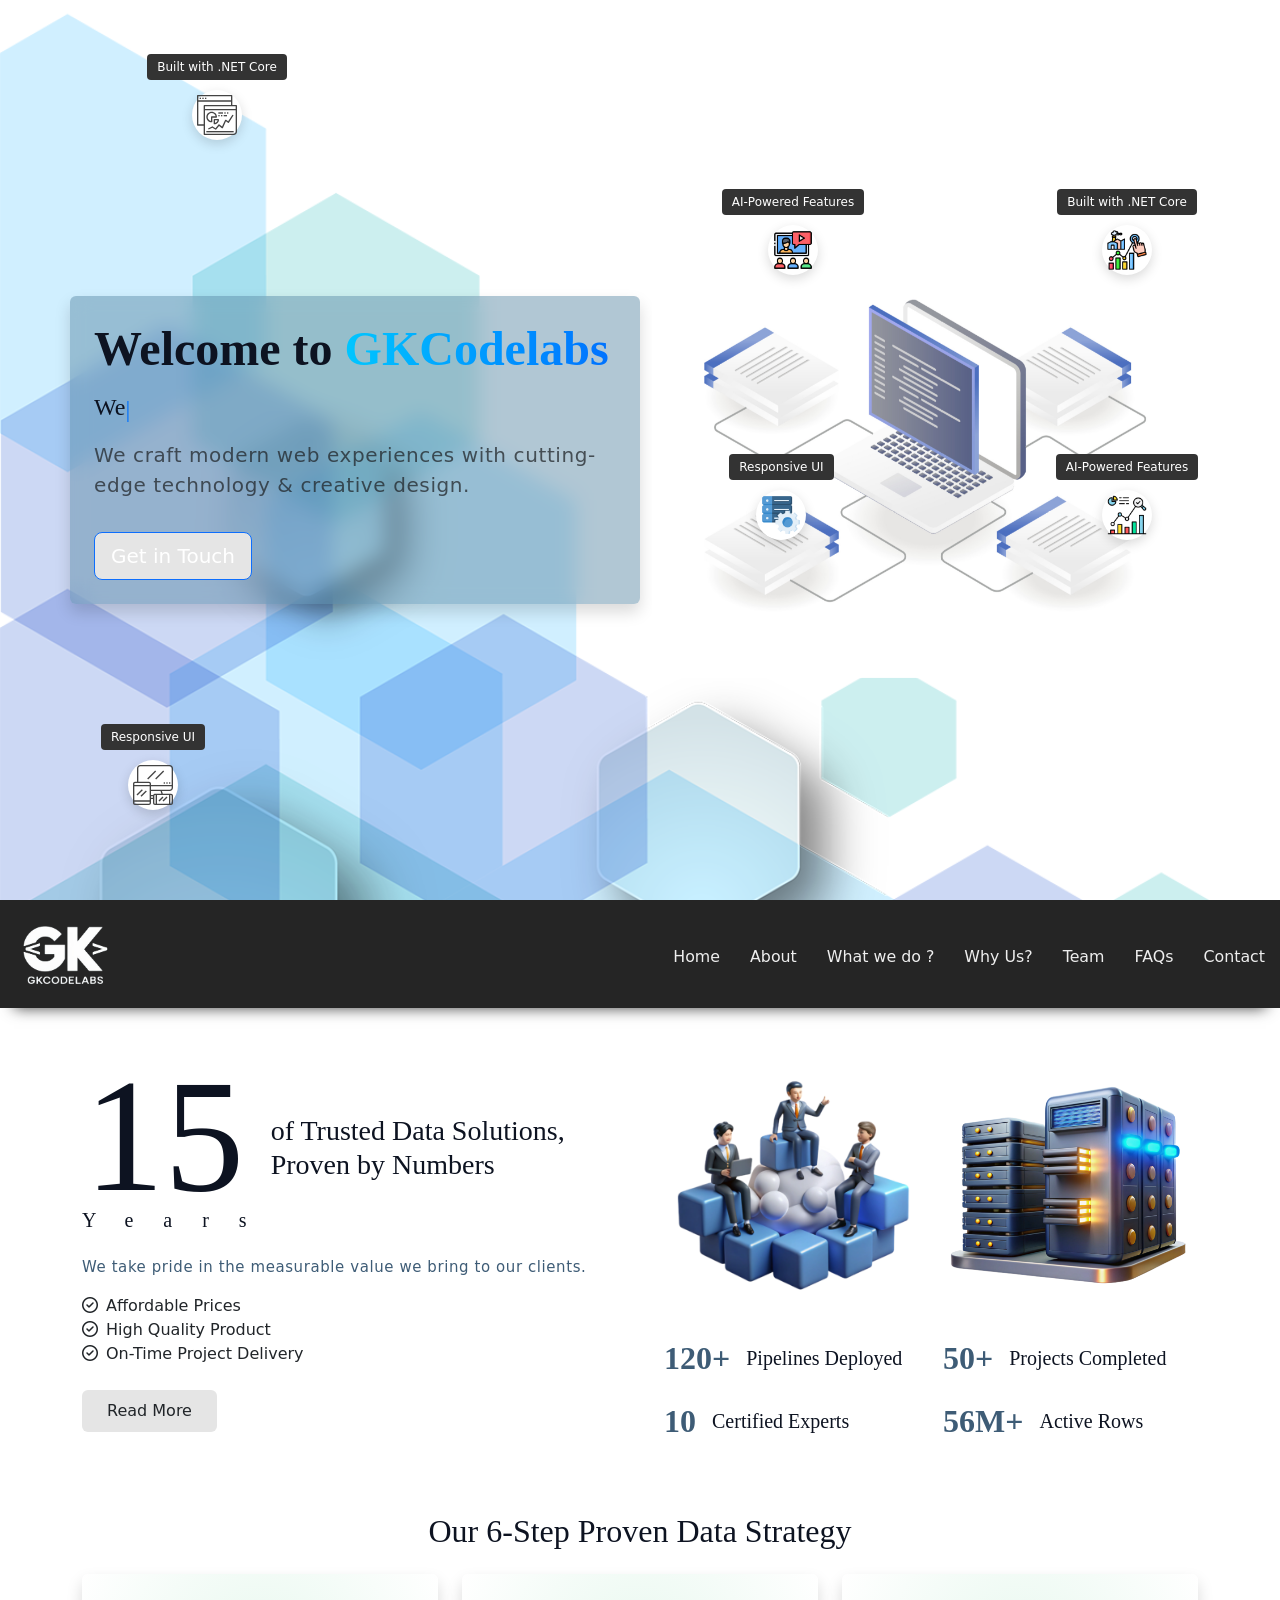
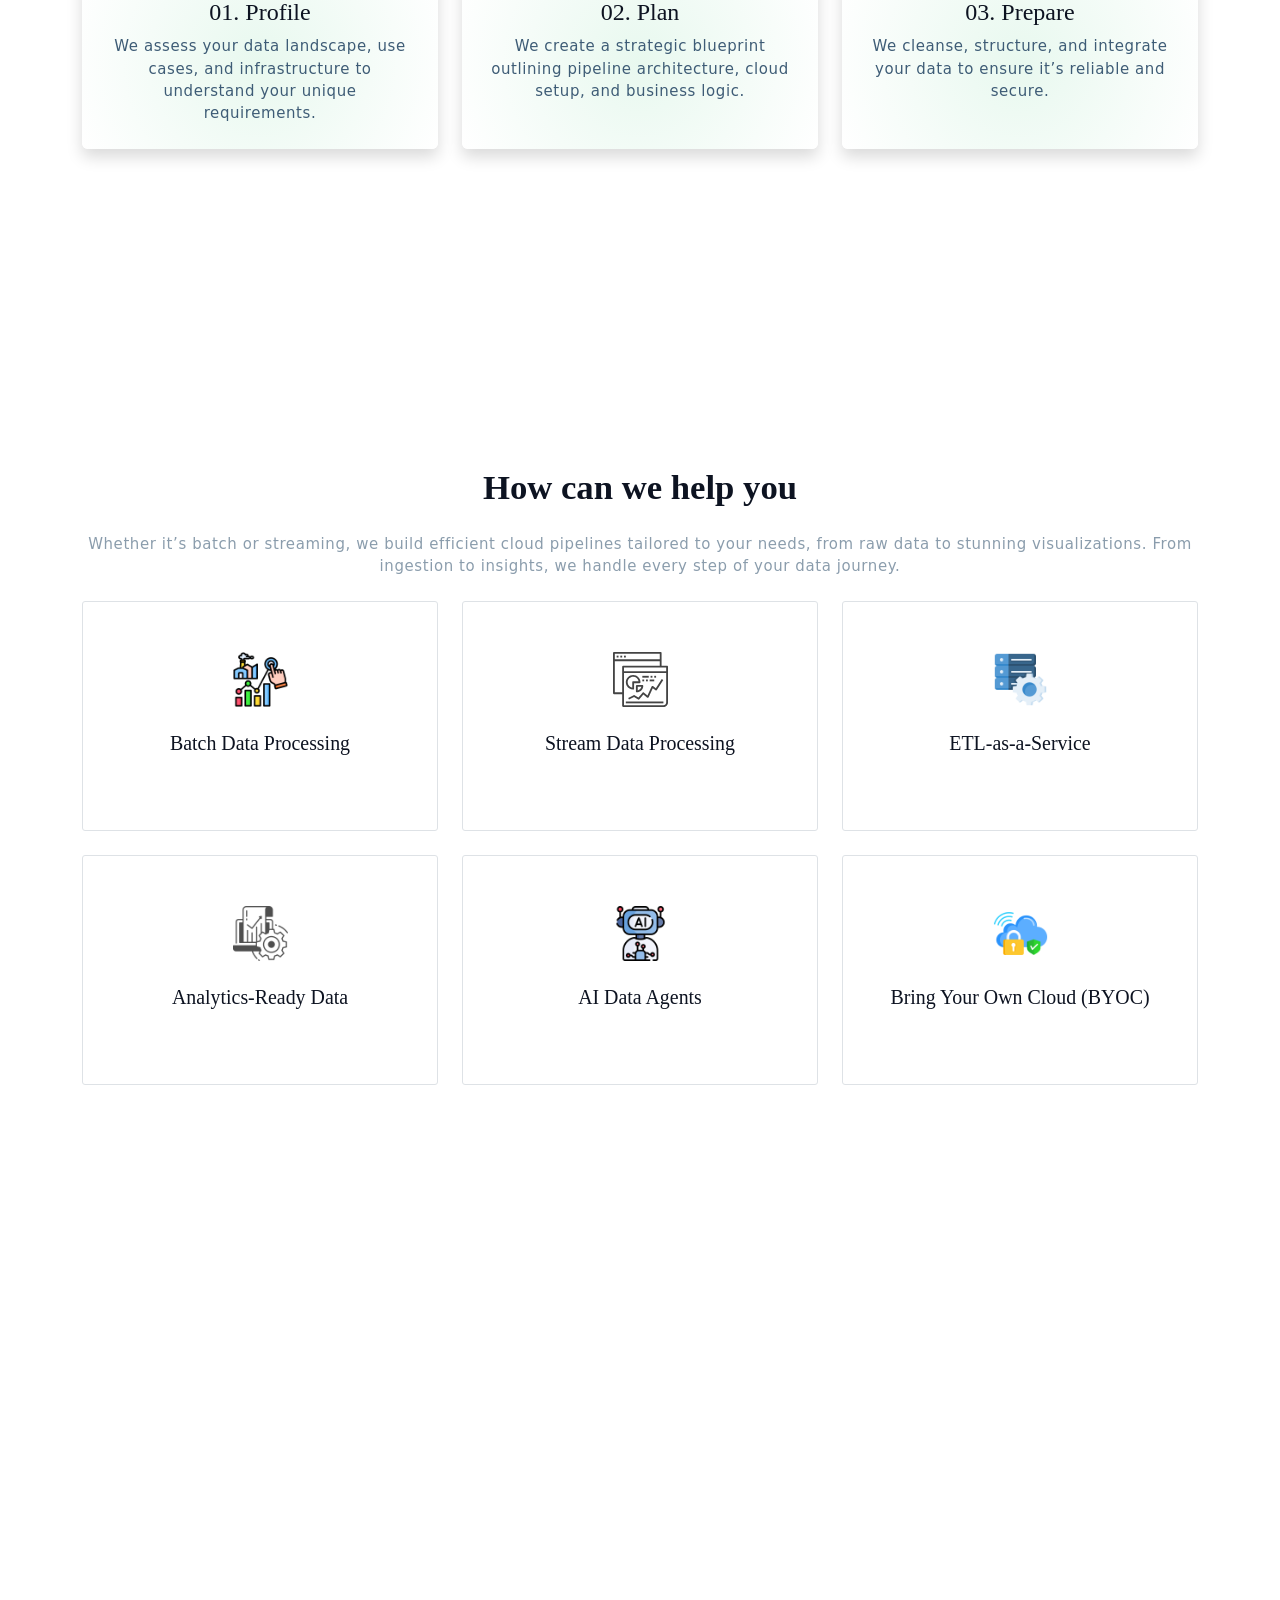
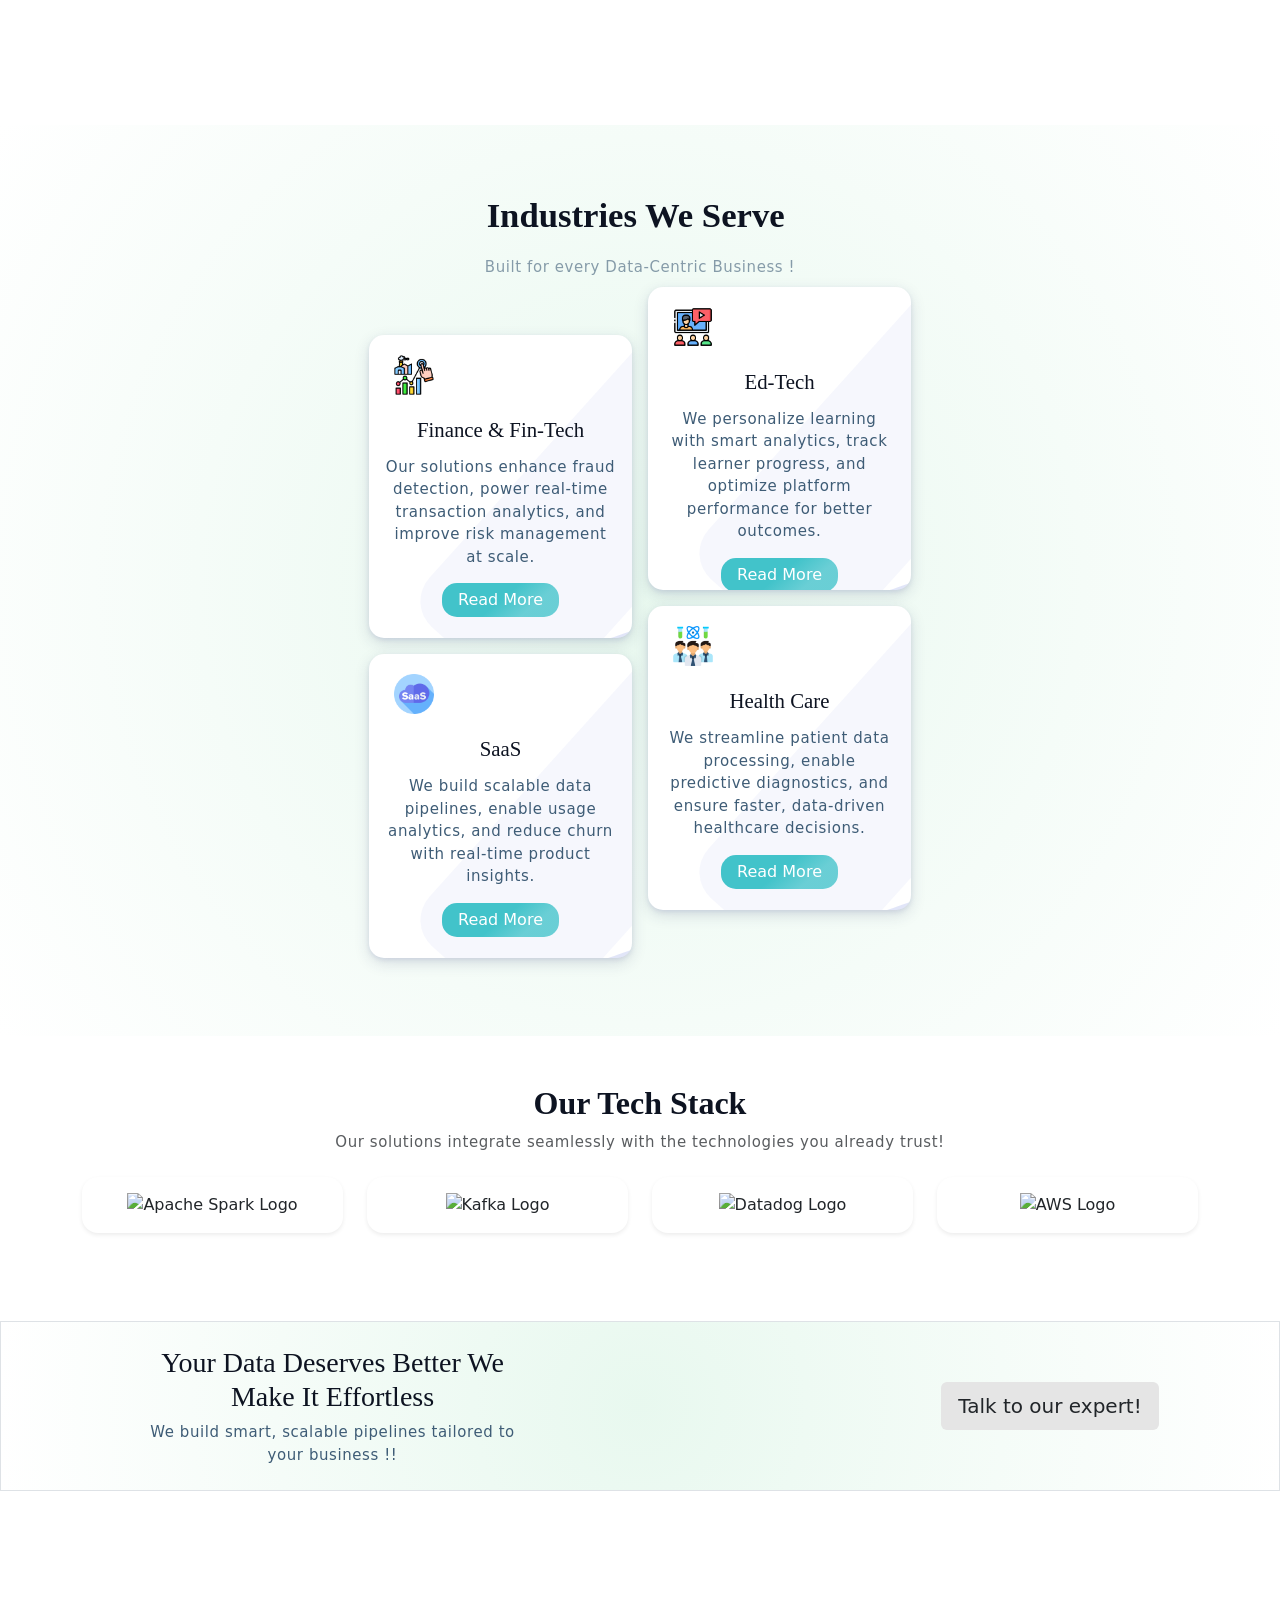
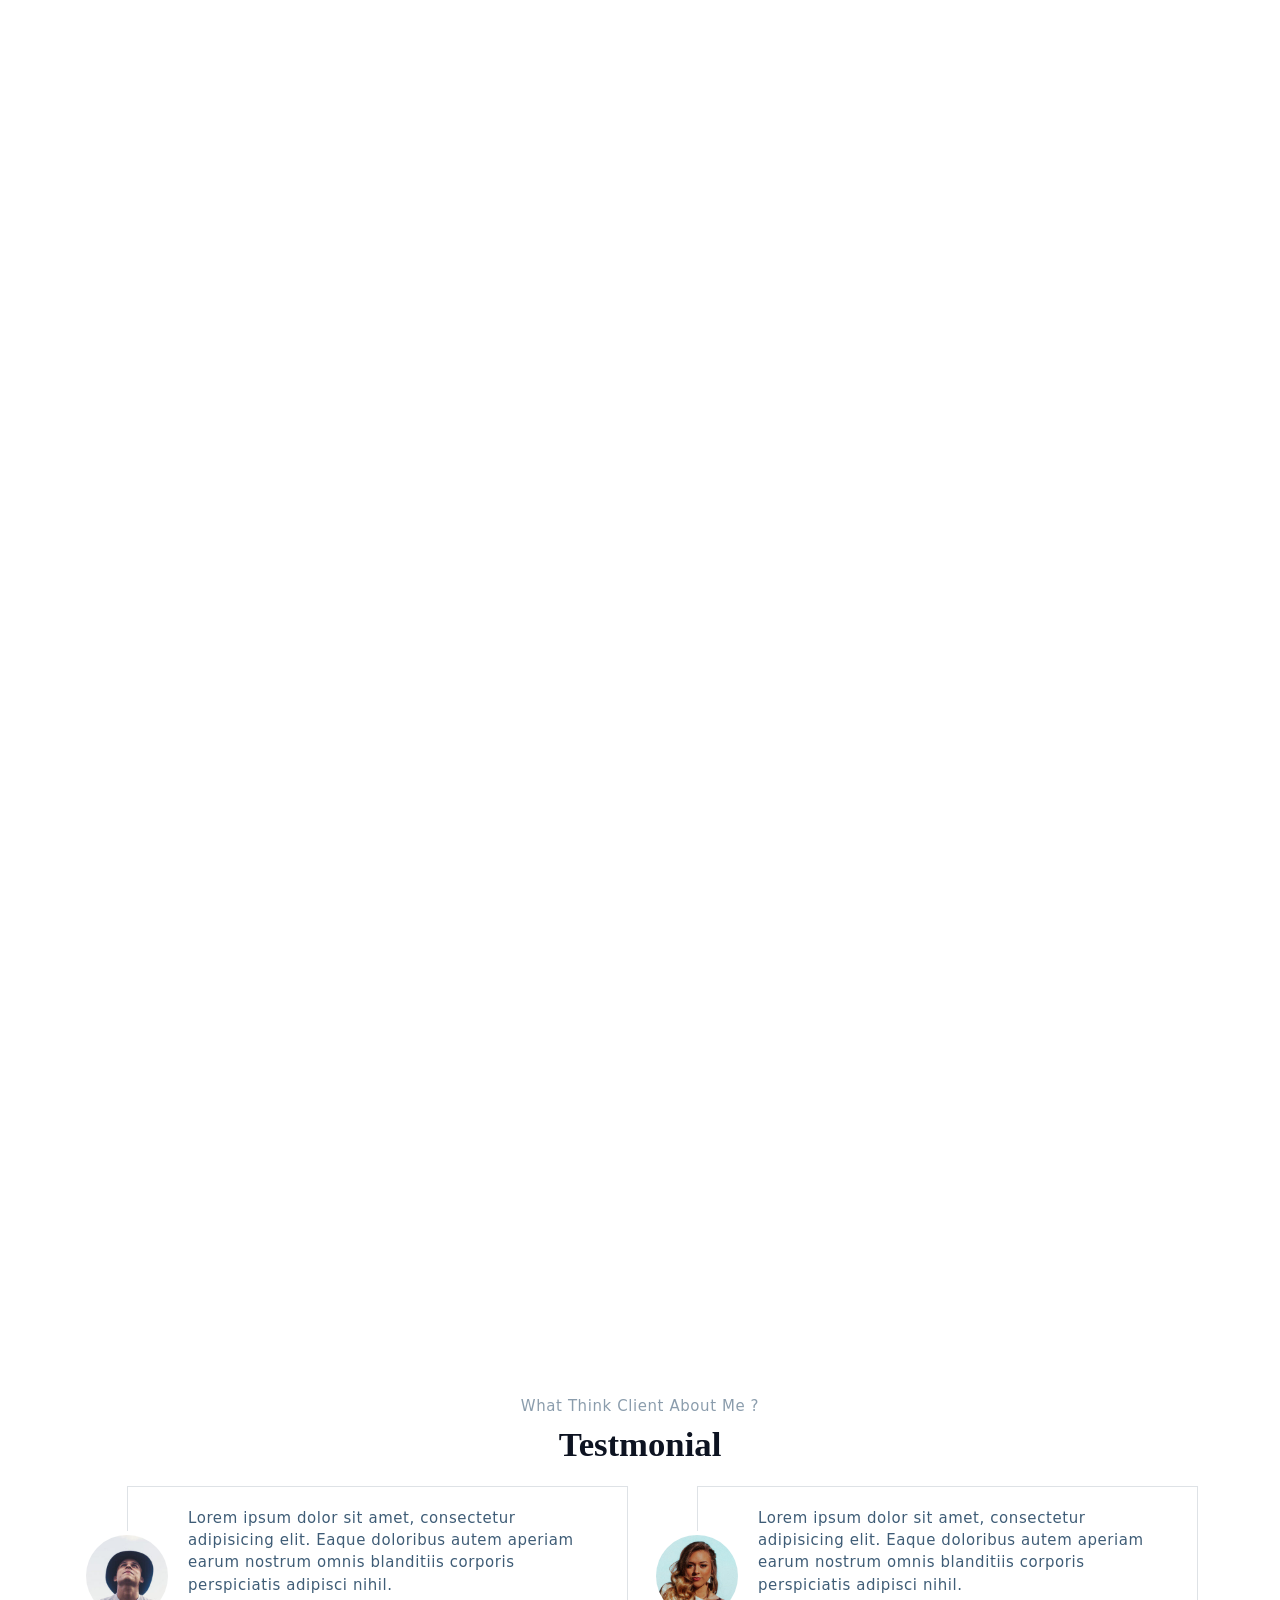
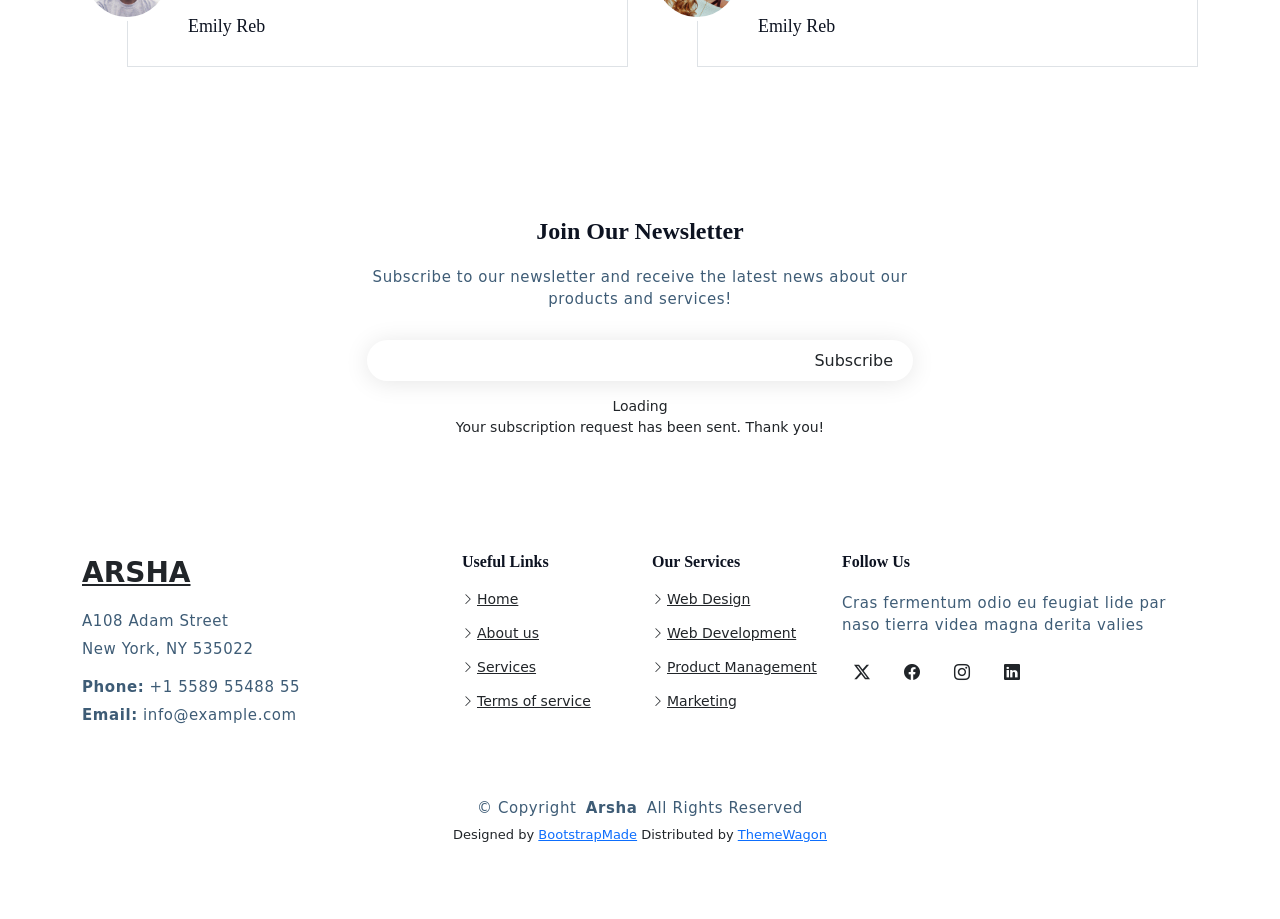
==== commit 6f2dbf68: "updated ui" ====
--- a/index.html
+++ b/index.html
@@ -20,6 +20,96 @@
 
 
 <body data-spy="scroll" data-target=".navbar" data-offset="40" id="home">
+
+    <div class="loader-wrapper">
+        <div class="loader"></div>
+    </div>
+
+    <header class="header-section d-flex align-items-center min-vh-100">
+
+
+
+
+        <div class="container">
+            <!-- Floating Icons with Tooltips -->
+            <div class="tooltip-icon icon1" data-tooltip="Built with .NET Core">
+                <img src="public/imgs/analytics.svg" alt=".NET Core">
+            </div>
+            <div class="tooltip-icon icon2" data-tooltip="AI-Powered Features">
+                <img src="public/imgs/webinar.png" alt="AI">
+            </div>
+            <div class="tooltip-icon icon3" data-tooltip="Responsive UI">
+                <img src="public/imgs/data-integration.png" alt="Responsive">
+            </div>
+            <div class="tooltip-icon icon4" data-tooltip="Built with .NET Core">
+                <img src="public/imgs/industry.png" alt=".NET Core">
+            </div>
+            <div class="tooltip-icon icon5" data-tooltip="AI-Powered Features">
+                <img src="public/imgs/statistical.png" alt="AI">
+            </div>
+            <div class="tooltip-icon icon6" data-tooltip="Responsive UI">
+                <img src="public/imgs/responsive.svg" alt="Responsive">
+            </div>
+            <div class="row align-items-center text-center text-md-start">
+
+                <!-- Left: Text Section -->
+                <div class="col-md-6 mb-4 mb-md-0 text-section   shadow rounded p-4 ">
+                    <h1 class="display-5 fw-bold mb-3">
+                        Welcome to <span class="brand-gradient">GKCodelabs</span>
+                    </h1>
+                    <h4 class="mb-3">
+                        <span class="typed-text-output"> </span>
+                        <span class="typed-text d-none">
+                            Web Designer, Web Developer, Front End Developer, App Developer, AI/ML Engineer
+                        </span>
+                    </h4>
+
+                    <p class="lead text-muted">
+                        We craft modern web experiences with cutting-edge technology & creative design.
+                    </p>
+                    <a href="#contact" class="btn btn-primary btn-lg mt-3">Get in Touch</a>
+
+                </div>
+
+                <!-- Right: Image Section -->
+                <div class="col-md-6 text-center image-wrapper">
+                    <!-- Laptop Image Wrapper -->
+                    <div class="laptop-wrapper position-relative d-inline-block">
+                        <!-- Main Laptop Image -->
+                        <img src="public/imgs/vecteezy_programming-language-data_.jpg" alt="GKCodelabs Laptop"
+                            class="img-fluid laptop-img">
+
+
+
+                    </div>
+
+                </div>
+
+            </div>
+        </div>
+    </header>
+
+
+    <nav class="sticky navbar sticky-top">
+        <div class="brand ">
+            <a href="#top" class="nav__link"> <img src="public/imgs//logo.png"></a>
+        </div>
+
+        <input type="checkbox" id="nav" class="hidden" />
+        <label for="nav" class="nav__open"><i></i><i></i><i></i></label>
+        <div class="nav">
+            <ul class="nav__items">
+                <li class="nav__item"><a href="#home" class="nav__link">Home</a></li>
+                <li class="nav__item"><a href="#about" class="nav__link">About</a></li>
+                <li class="nav__item"><a href="#service" class="nav__link">What we do ? </a></li>
+                <li class="nav__item"><a href="#why-us" class="nav__link">Why Us?</a></li>
+                <li class="nav__item"><a href="#team" class="nav__link">Team</a></li>
+                <li class="nav__item"><a href="#faq-2" class="nav__link">FAQs</a></li>
+                <li class="nav__item"><a href="#contact" class="nav__link">Contact</a></li>
+            </ul>
+        </div>
+    </nav>
+
 
 
 
@@ -430,8 +520,6 @@
             </div>
         </div>
     </section>
-
-
 
     <!-- section -->
     <section class="section-sm ">
--- a/public/style.css
+++ b/public/style.css
@@ -1,17 +1,5 @@
 @charset "UTF-8";
-/*!
-=========================================================
-* Meyawo Landing page
-=========================================================
-
-* Copyright: 2019 DevCRUD (https://devcrud.com)
-* Licensed: (https://devcrud.com/licenses)
-* Coded by www.devcrud.com
-
-=========================================================
-
-* The above copyright notice and this permission notice shall be included in all copies or substantial portions of the Software.
-*/
+
 @import url("https://fonts.googleapis.com/css?family=Baloo+Paaji|Open+Sans:300,300i,400,400i,600,600i,700,700i");
 
 :root {
@@ -29,6 +17,16 @@
 *::before,
 *::after {
     box-sizing: border-box;
+}
+
+:root {
+    --primary: rgba(37, 37, 37, 1.0);
+    --secondary: rgba(252, 41, 74, 1.0);
+    --shades: rgba(238, 238, 238, 1.0);
+}
+
+* {
+    scroll-behavior: smooth;
 }
 
 html {
@@ -73,8 +71,545 @@
     color: #3e5c76
 }
 
-
-
+/* Loader style */
+.loader-wrapper {
+    position: fixed;
+    top: 0;
+    left: 0;
+    width: 100%;
+    height: 100vh;
+    background-color: #ffffff;
+    display: flex;
+    justify-content: center;
+    align-items: center;
+    z-index: 9999;
+}
+
+.loader {
+    width: 50px;
+    aspect-ratio: 1;
+    border-radius: 50%;
+    border: 8px solid lightblue;
+    border-right-color: orange;
+
+    animation: l2 1s infinite linear;
+}
+
+@keyframes l2 {
+    to {
+        transform: rotate(1turn);
+    }
+}
+
+
+/* Base header styles */
+.header {
+    height: 100vh;
+    position: relative;
+
+    overflow: hidden;
+}
+
+.header-section  {
+    padding-top: 100px;
+    padding-bottom: 100px;
+    perspective: 1200px;
+    z-index: 2;
+    position: relative;
+
+    background: url("/public/imgs/—Pngtree—abstract\ geometric\ poster\ cover\ hexagon_9040372.png");
+
+
+    background-position: center;
+
+    background-repeat: no-repeat;
+
+    background-size: cover;
+
+   
+
+    background-blend-mode: multiply;
+
+
+}
+
+
+
+.text-section {
+    animation: fadeInUp 1s ease-out;
+background-color: #5585a174;
+    box-shadow: 0 10px 25px rgba(0, 0, 0, 0.213);
+    backdrop-filter: blur(10px);
+    border-radius: 16px;
+}
+
+.animate-pop {
+    animation: popIn 1.2s ease-in-out;
+}
+
+@keyframes fadeInUp {
+    from {
+        opacity: 0;
+        transform: translateY(40px);
+    }
+
+    to {
+        opacity: 1;
+        transform: translateY(0);
+    }
+}
+
+@keyframes popIn {
+    0% {
+        transform: scale(0.9);
+        opacity: 0;
+    }
+
+    100% {
+        transform: scale(1);
+        opacity: 1;
+    }
+}
+
+h1 span {
+    background: linear-gradient(90deg, #00c6ff, #0072ff);
+    -webkit-background-clip: text;
+    -webkit-text-fill-color: transparent;
+}
+
+/* Fix typed cursor position and flicker */
+.typed-cursor {
+    font-size: inherit;
+    vertical-align: middle;
+    display: inline-block;
+    color: #0072ff;
+    animation: blink 0.7s infinite;
+}
+
+@keyframes blink {
+
+    0%,
+    100% {
+        opacity: 1;
+    }
+
+    50% {
+        opacity: 0;
+    }
+}
+
+/* Laptop wrapper with 3D tilt */
+.laptop-wrapper {
+    position: relative;
+    display: inline-block;
+    transform-style: preserve-3d;
+    animation: zoomIn 1.2s ease-in-out;
+    transition: transform 0.6s ease;
+}
+
+/* Floating animation */
+@keyframes floatUpDown {
+
+    0%,
+    100% {
+        transform: translateY(0);
+    }
+
+    50% {
+        transform: translateY(-20px);
+    }
+}
+
+.laptop-wrapper:hover {
+    transform: rotateY(8deg) rotateX(6deg) scale(1.02);
+}
+
+.laptop-img {
+    max-width: 100%;
+    height: auto;
+    transition: transform 0.4s ease;
+    animation: floatUpDown 8s ease-in-out infinite;
+}
+
+@keyframes zoomIn {
+    0% {
+        transform: scale(0.95);
+        opacity: 0;
+    }
+
+    100% {
+        transform: scale(1);
+        opacity: 1;
+    }
+}
+
+/* Tooltip icons around laptop */
+.tooltip-icon {
+    position: absolute;
+    width: 50px;
+    height: 50px;
+    border-radius: 50%;
+    box-shadow: 0 4px 12px rgba(0, 0, 0, 0.15);
+    display: flex;
+    align-items: center;
+    justify-content: center;
+    opacity: 0;
+    transform: scale(0.5);
+    animation: iconPopIn 2.6s forwards ease, floatUpDown 4s ease-in-out infinite;
+
+    background: #ffffff;
+    z-index: 10;
+}
+
+.tooltip-icon img {
+    width: 40px;
+    height: 40px;
+}
+
+.tooltip-icon::after {
+    content: attr(data-tooltip);
+    position: absolute;
+    bottom: 120%;
+    background: #333;
+    color: #fff;
+    padding: 4px 10px;
+    border-radius: 4px;
+    font-size: 12px;
+    white-space: nowrap;
+    opacity: 0;
+    transform: translateY(10px);
+    pointer-events: none;
+    animation: tooltipFadeIn 0.4s forwards ease;
+    animation-delay: var(--tooltip-delay);
+}
+
+@keyframes iconPopIn {
+    to {
+        opacity: 1;
+        transform: scale(1);
+    }
+}
+
+@keyframes tooltipFadeIn {
+    to {
+        opacity: 1;
+        transform: translateY(0);
+    }
+}
+
+/* Tooltip icon positions with delay */
+.icon1 {
+    top: 10%;
+    left: 15%;
+    animation-delay: 0.5s;
+    --tooltip-delay: 1.1s;
+
+}
+
+.icon2 {
+    top: 25%;
+    left: 60%;
+    animation-delay: 1s;
+    --tooltip-delay: 1.6s;
+
+}
+
+.icon3 {
+    right: 37%;
+    bottom: 40%;
+    animation-delay: 1.5s;
+    --tooltip-delay: 2.1s;
+
+}
+
+.icon4 {
+    top: 25%;
+    right: 10%;
+    animation-delay: 2s;
+    --tooltip-delay: 2.6s;
+
+}
+
+.icon5 {
+    bottom: 40%;
+    right: 10%;
+    animation-delay: 2.5s;
+    --tooltip-delay: 3.1s;
+
+}
+
+.icon6 {
+    left: 10%;
+    bottom: 10%;
+    animation-delay: 3s;
+    --tooltip-delay: 3.6s;
+
+}
+
+/* Animated background lines */
+.header::before {
+    content: "";
+    position: absolute;
+    top: 0;
+    left: 0;
+    width: 100%;
+    height: 100%;
+    background-image: repeating-linear-gradient(0deg, rgba(255, 255, 255, 0.1), transparent 2px, transparent 40px);
+    animation: moveLines 10s linear infinite;
+    z-index: 0;
+}
+
+@keyframes moveLines {
+    from {
+        background-position: 0 0;
+    }
+
+    to {
+        background-position: 0 100%;
+    }
+}
+
+/* Responsive adjustments */
+@media (max-width: 768px) {
+    .laptop-wrapper {
+        transform: none !important;
+        text-align: center;
+    }
+
+    .tooltip-icon {
+        display: none;
+    }
+
+    .text-section {
+        text-align: center;
+    }
+
+    .header-section {
+        padding-top: 60px;
+        padding-bottom: 60px;
+    }
+}
+
+
+
+
+
+.navbar {
+
+    padding-top: .5em;
+    padding-bottom: .5em;
+    background-color: var(--primary);
+    -webkit-box-shadow: 0 14px 14px -14px rgba(0, 0, 0, .75);
+    -moz-box-shadow: 0 14px 14px -14px rgba(0, 0, 0, .75);
+    box-shadow: 0 14px 14px -14px rgba(0, 0, 0, .75);
+}
+
+.sticky {
+    position: -webkit-sticky;
+    position: sticky;
+    top: 0;
+    z-index: 1;
+}
+
+
+.hidden {
+    display: none;
+}
+
+
+
+.nav__items {
+    margin: 0;
+    padding: 0;
+    list-style: none;
+}
+
+.nav__link {
+    color: var(--shades);
+    text-decoration: none;
+}
+
+
+.brand img {
+    width: 100px;
+}
+
+
+.nav__items {
+    margin-top: 5px;
+
+}
+
+.brand .nav__link,
+.nav__items .nav__link {
+    padding: 10px 15px;
+    text-align: center;
+    display: block;
+}
+
+.nav__items .nav__link {
+    color: var(--shades);
+    font-size: 0.99rem;
+}
+
+.nav__items .nav__link:hover {
+    color: var(--secondary);
+}
+
+
+
+@media (min-width: 800px) {
+
+    .navbar,
+    .nav__items {
+        display: flex;
+    }
+
+    .navbar {
+        flex-direction: column;
+        align-items: center;
+    }
+
+    .navbar {
+        flex-direction: row;
+        justify-content: space-between;
+    }
+}
+
+@media screen and (max-width: 799px) {
+    .nav {
+        position: fixed;
+        top: 0;
+        left: 0;
+        height: 100%;
+        width: 100%;
+        z-index: -1;
+        background-color: var(--primary);
+        opacity: 0;
+        transition: all 0.2s ease;
+    }
+
+    .nav .nav__items {
+        position: absolute;
+        top: 50%;
+        transform: translateY(-50%);
+        width: 100%;
+        padding-inline-start: 0;
+    }
+
+    .nav .nav__items .nav__item {
+        display: block;
+        float: none;
+        width: 100%;
+        text-align: right;
+        margin-bottom: 10px;
+    }
+
+    .nav .nav__items .nav__item:nth-child(1) a {
+        transition-delay: 0.2s;
+    }
+
+    .nav .nav__items .nav__item:nth-child(2) a {
+        transition-delay: 0.3s;
+    }
+
+    .nav .nav__items .nav__item:nth-child(3) a {
+        transition-delay: 0.4s;
+    }
+
+    .nav .nav__items .nav__item:nth-child(4) a {
+        transition-delay: 0.5s;
+    }
+
+    .nav .nav__items .nav__item:not(:first-child) {
+        margin-left: 0;
+    }
+
+    .nav .nav__items .nav__item .nav__link {
+        padding: 10px 25px;
+        opacity: 0;
+        color: var(--shades);
+        font-size: 24px;
+        font-weight: 600;
+        transform: translateY(-20px);
+        transition: all 0.2s ease;
+    }
+
+    .nav .nav__items .nav__item .nav__link:hover {
+        color: var(--secondary);
+    }
+
+    .nav__open {
+        position: absolute;
+        right: 10px;
+        top: 16px;
+        display: block;
+        width: 48px;
+        height: 48px;
+        cursor: pointer;
+        z-index: 9999;
+        border-radius: 50%;
+    }
+
+    .nav__open i {
+        display: block;
+        width: 20px;
+        height: 2px;
+        background-color: var(--secondary);
+        border-radius: 2px;
+        margin-left: 14px;
+    }
+
+    .nav__open i:nth-child(1) {
+        margin-top: 16px;
+    }
+
+    .nav__open i:nth-child(2) {
+        margin-top: 4px;
+        opacity: 1;
+    }
+
+    .nav__open i:nth-child(3) {
+        margin-top: 4px;
+    }
+
+}
+
+
+#nav:checked+.nav__open {
+    transform: rotate(45deg);
+}
+
+#nav:checked+.nav__open i {
+    background-color: var(--shades);
+    transition: transform 0.2s ease;
+}
+
+#nav:checked+.nav__open i:nth-child(1) {
+    transform: translateY(6px) rotate(180deg);
+}
+
+#nav:checked+.nav__open i:nth-child(2) {
+    opacity: 0;
+}
+
+#nav:checked~.nav__item a {
+    display: block !important;
+}
+
+#nav:checked+.nav__open i:nth-child(3) {
+    transform: translateY(-6px) rotate(90deg);
+}
+
+#nav:checked~.nav {
+    z-index: 9990;
+    opacity: 1;
+}
+
+#nav:checked~.nav ul li a {
+    opacity: 1;
+    transform: translateY(0);
+}
 
 
 
@@ -97,7 +632,8 @@
 }
 
 .bg-techy {
-    background-color: #5a7da61a !important;
+    background: radial-gradient(circle, rgba(211, 242, 224, 0.52) 0%, rgba(255, 255, 255, 1) 100%) !important;
+
 }
 
 .xs-font {
